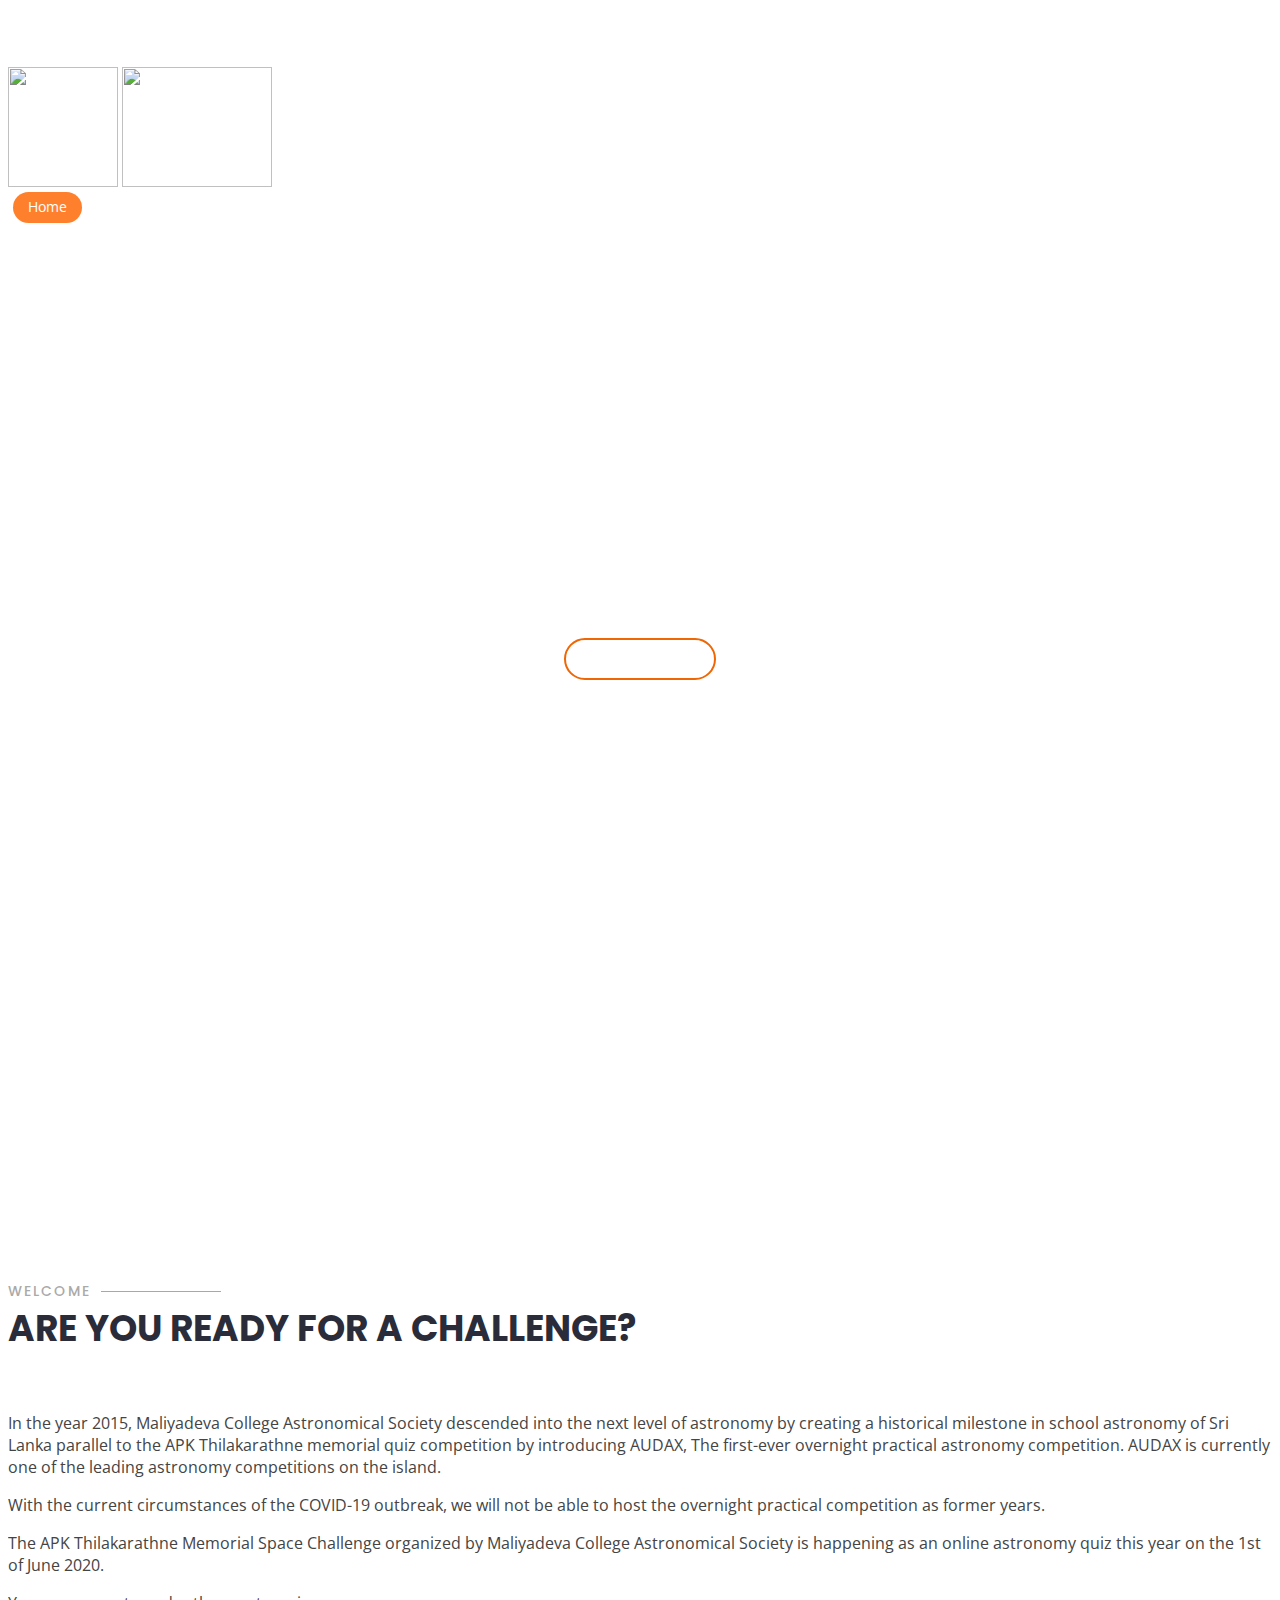
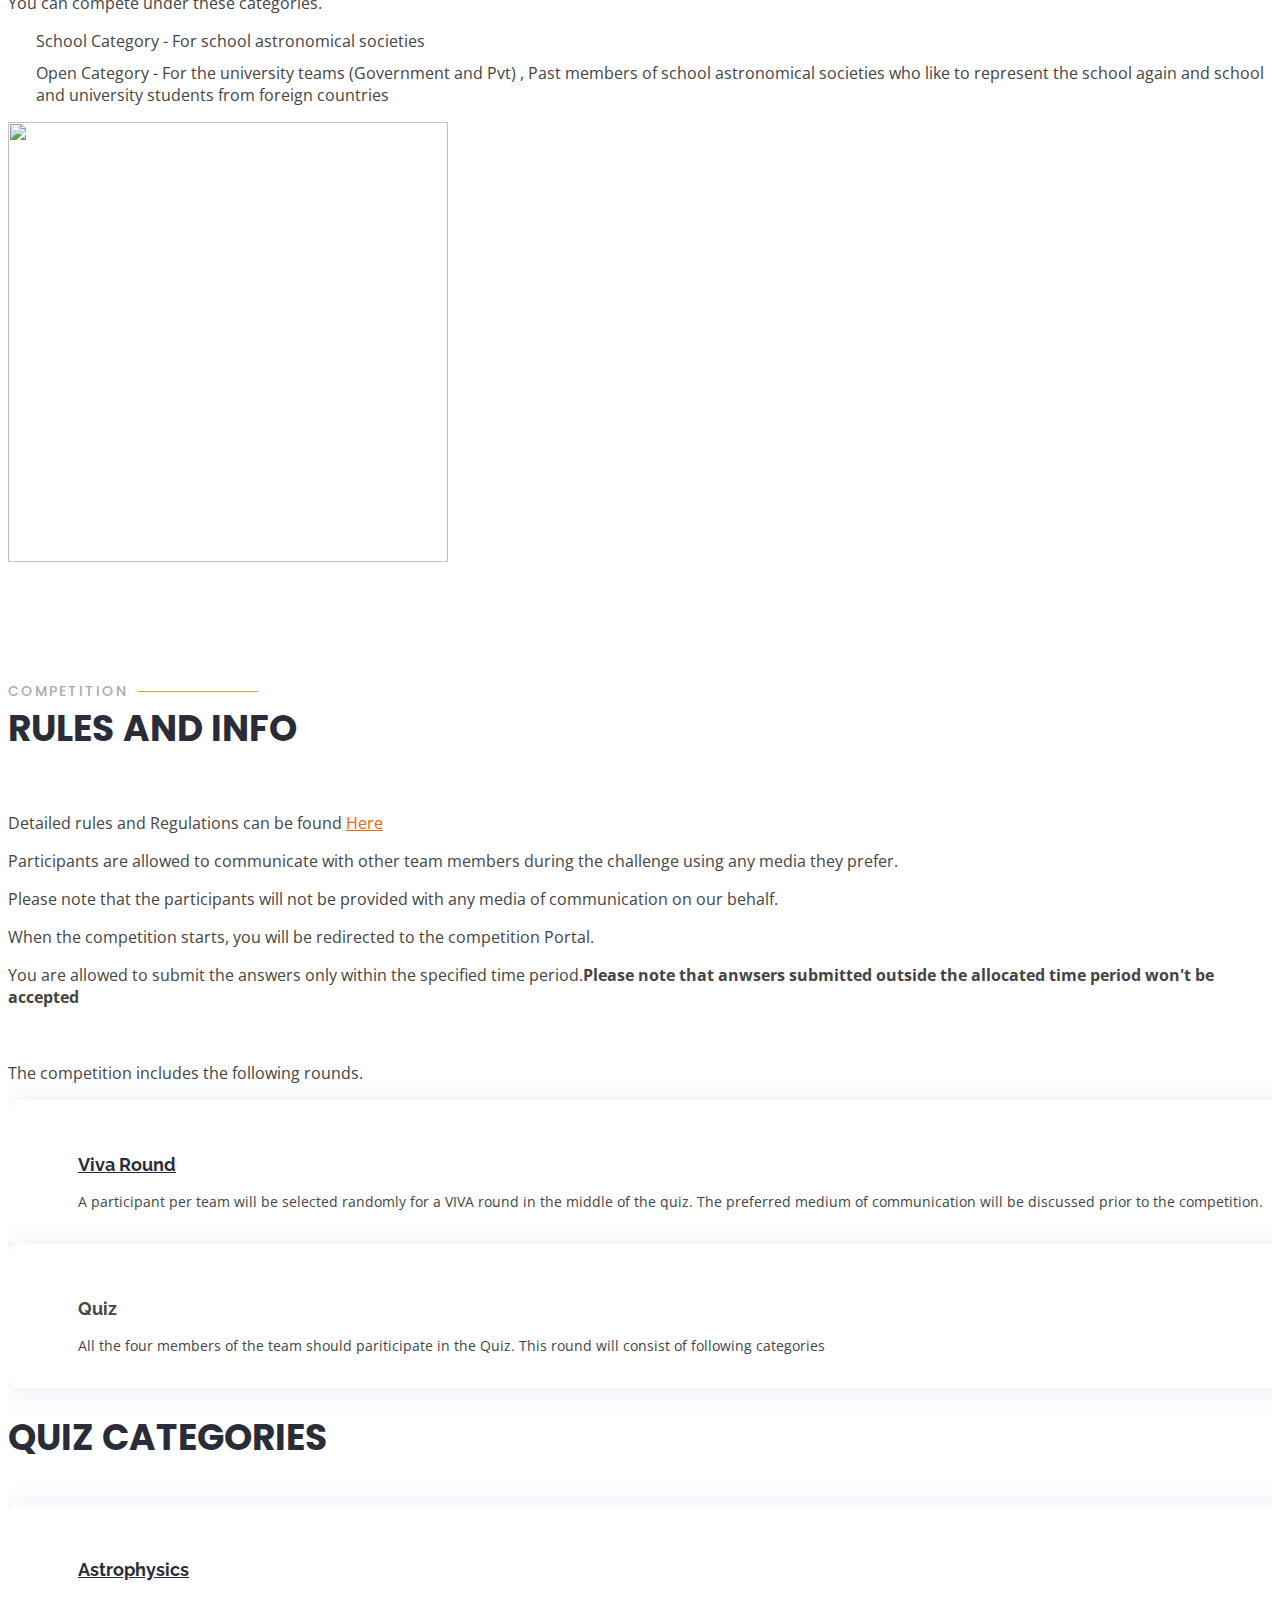
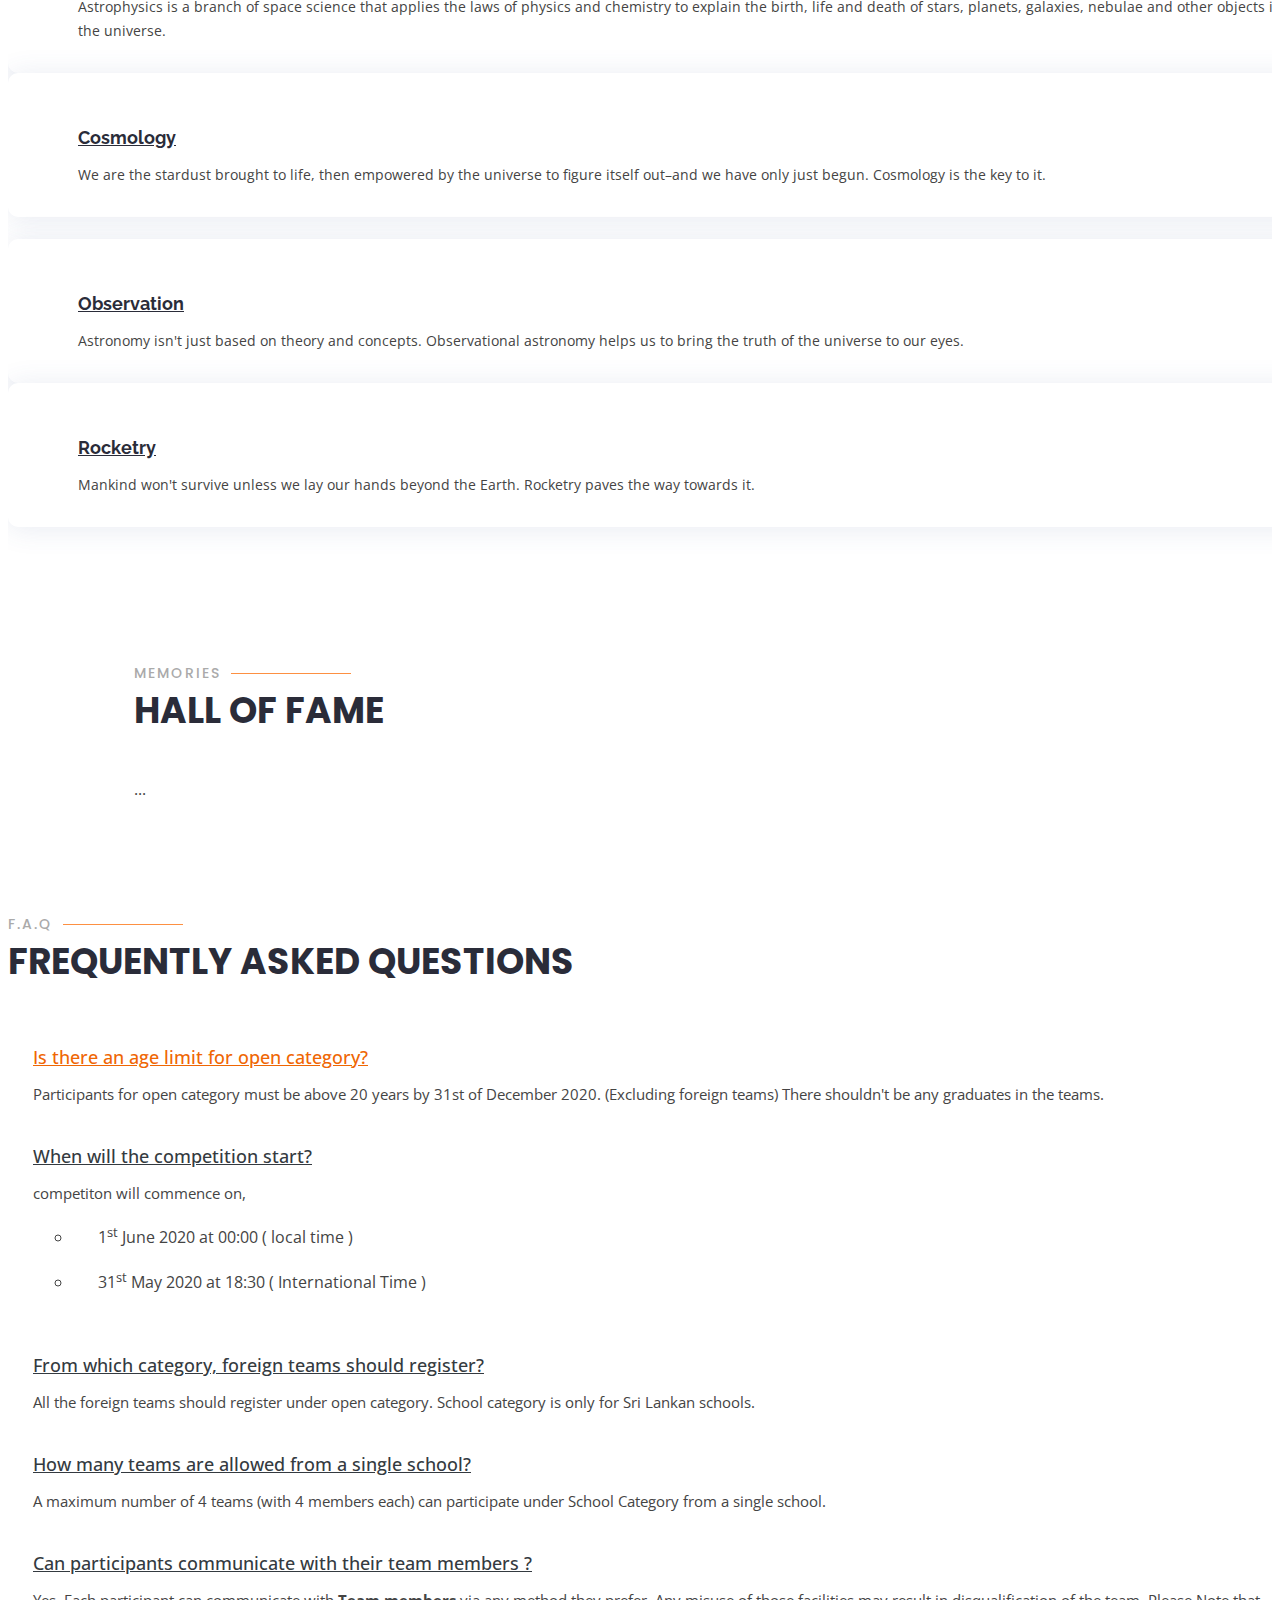
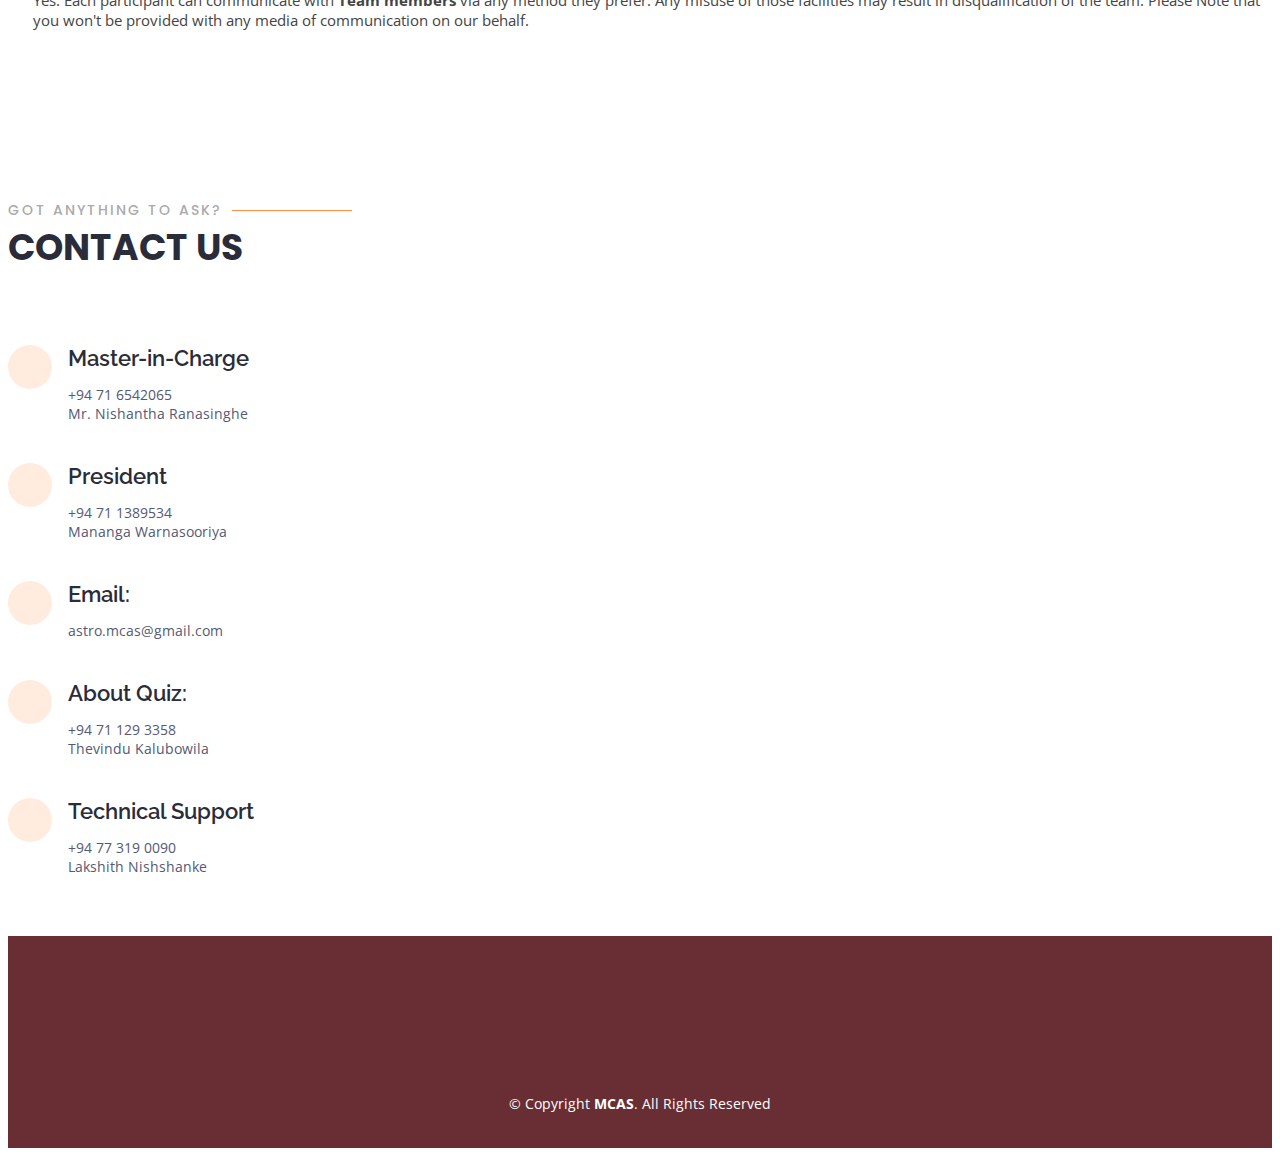
==== index.html @ 7c5fb4cd "Update index.html" ====
<!DOCTYPE html>
<html lang="en">

<head>
  <meta charset="utf-8">

  
  <title>APK Thilakarathne Challenge Trophy</title>
  <meta content="" name="descriptison">
  <meta content="" name="keywords">

  <!-- Favicons -->
  <!-- <link href="assets/img/favicon-96x96.png" rel="icon">
  <link href="assets/img/apple-icon-180x180.png" rel="apple-touch-icon"> -->
  <link rel="apple-touch-icon" sizes="180x180" href="apple-touch-icon.png">
<link rel="icon" type="image/png" sizes="32x32" href="favicon-32x32.png">
<link rel="icon" type="image/png" sizes="16x16" href="favicon-16x16.png">
<link rel="manifest" href="site.webmanifest">
<link rel="mask-icon" href="safari-pinned-tab.svg" color="#5bbad5">
<meta name="msapplication-TileColor" content="#da532c">
<meta name="theme-color" content="#ffffff">
<meta property="og:image" content="/og.PNG">
<meta property="og:image:type" content="image/png">
<meta property="og:image:width" content="472">
<meta property="og:image:height" content="292">
  <!-- Google Fonts -->
  <link href="https://fonts.googleapis.com/css?family=Open+Sans:300,300i,400,400i,600,600i,700,700i|Raleway:300,300i,400,400i,500,500i,600,600i,700,700i|Poppins:300,300i,400,400i,500,500i,600,600i,700,700i" rel="stylesheet">

  <!-- Vendor CSS Files -->
  <link href="assets/vendor/bootstrap/css/bootstrap.min.css" rel="stylesheet">
  <link href="assets/vendor/icofont/icofont.min.css" rel="stylesheet">
  <link href="assets/vendor/boxicons/css/boxicons.min.css" rel="stylesheet">
  <link href="assets/vendor/animate.css/animate.min.css" rel="stylesheet">
  <link href="assets/vendor/remixicon/remixicon.css" rel="stylesheet">
  <link href="assets/vendor/line-awesome/css/line-awesome.min.css" rel="stylesheet">
  <link href="assets/vendor/venobox/venobox.css" rel="stylesheet">
  <link href="assets/vendor/owl.carousel/assets/owl.carousel.min.css" rel="stylesheet">
  <link href="assets/vendor/aos/aos.css" rel="stylesheet">

  <!--link type="text/css" href="assets/css/countdownStyle.css" rel="stylesheet"-->
	<link type="text/css" href="assets/css/jquery.countdown.css?v=1.0.0.0" rel="stylesheet">
	<script src="assets/js/jquery-1.11.1.min.js"></script>
	<script type="text/javascript" src="assets/js/jquery.countdown.js?v=1.0.0.0"></script>


  <link href="assets/css/style.css" rel="stylesheet">
  <script async src="https://platform-api.sharethis.com/js/sharethis.js#property=5ec3994220a82d001993a758&product=sticky-share-buttons"></script>

</head>

<body>
 <!-- ======= Header ======= -->

  <header id="header" class="fixed-top d-flex align-items-center  header-transparent ">
  
    <div class="container d-flex align-items-center">
      <br><br>
      <img height="120" width="110" src="assets/img/header/mcLogo_transparent-min_optimized.png"></img>
      <img height="120" width="150" src="assets/img/header/mcasLogo_transparent.png" >
        
      <div class="logo mr-auto" >

        <!-- Uncomment below if you prefer to use an image logo -->
        <!-- <a href="index.html"><img src="assets/img/logo.png" alt="" class="img-fluid"></a>-->
      </div>

      <nav class="nav-menu d-none d-lg-block">
        <ul>
          <li class="active"><a href="#hero">Home</a></li>
          <li><a href="#about">About</a></li>
          <li><a href="#services">Competition</a></li>
          <li><a href="#halloffame">Hall of Fame</a></li>
          <li><a href="#faq">F.A.Q.</a></li>
          <li><a href="#contact">Contact</a></li>

        </ul>
      </nav><!-- .nav-menu -->

    </div>
  </header><!-- End Header -->

  <!-- ======= Hero Section ======= -->
  
  <section id="hero" class="d-flex flex-column justify-content-end align-items-center">
    <div id="heroCarousel" class="container carousel carousel-fade" data-ride="carousel">
      
      <!-- Slide 1 -->
      <div class="carousel-item active">
        <div class="carousel-container">
          <br><br><br>
          <h2 class="animated fadeInDown" >A.P.K. Thilakarathne Memorial Space Challenge </h2>

           <p class="animated fadeInUp"> “The bright sun was extinguish'd, and the stars
              Did wander darkling in the eternal space.”
                ― Lord Byron George Gordon</p>
          <a href="#about" id="learnMore" class="btn-get-started animated fadeInUp scrollto">Learn More</a>
        </div>
       
        
      </div>
    </div>
    <ul id="countdown-timer" style="color: rgb(255, 255, 255);">

      <li><span class="days">00</span><p class="days_text" >Days</p></li>
      <li class="seperator">:</li>
      <li><span class="hours">00</span><p class="hours_text">Hours</p></li>
      <li class="seperator">:</li>
      <li><span class="minutes">00</span><p class="minutes_text">Minutes</p></li>
      <li class="seperator">:</li>
      <li><span class="seconds">00</span><p class="seconds_text">Seconds</p></li>
    </ul>
    
    <script type="text/javascript">
    var d = new Date();

      $('#countdown-timer').countdown({
        date: '06/01/2020 00:00:00',
        offset: +d.getTimezoneOffset()/60,
        day: 'Day',
        days: 'Days'
      }, function () {
        if (confirm("Proceed to competiton page?")) {
          window.location.href = "https://google.lk";
        }
        var ctrl = document.getElementById("learnMore");
        ctrl.setAttribute("href","https://google.lk");
        ctrl.innerHTML= "To the Portal...";
      });
      


    </script>
    
    <svg class="hero-waves" xmlns="http://www.w3.org/2000/svg" xmlns:xlink="http://www.w3.org/1999/xlink" viewBox="0 24 150 28 " preserveAspectRatio="none">
      <defs>
        <path id="wave-path" d="M-160 44c30 0 58-18 88-18s 58 18 88 18 58-18 88-18 58 18 88 18 v44h-352z">
      </defs>
      <g class="wave1">
        <use xlink:href="#wave-path" x="50" y="3" fill="rgba(255,255,255, .1)">
      </g>
      <g class="wave2">
        <use xlink:href="#wave-path" x="50" y="0" fill="rgba(255,255,255, .2)">
      </g>
      <g class="wave3">
        <use xlink:href="#wave-path" x="50" y="9" fill="#fff">
      </g>
      
    </svg>
    

  </section><!-- End Hero -->
      

  <main id="main">

    <!-- ======= About Section ======= -->
    <section id="about" class="about"  >
      <div class="container">

        <div class="section-title" data-aos="zoom-out">
          <h2>Welcome</h2>
          <p>Are you ready for a Challenge?</p>
        </div>

        <div class="row content" data-aos="fade-up">
          <div class="col-lg-6">
            <p>
              In the year 2015, Maliyadeva College Astronomical Society descended into the next level of astronomy by creating a historical milestone in school astronomy of Sri Lanka parallel to the APK Thilakarathne memorial quiz competition by introducing AUDAX, The first-ever overnight practical astronomy competition. AUDAX is currently one of the leading astronomy competitions on the island.</p>
             <p>With the current circumstances of the COVID-19 outbreak, we will not be able to host the overnight practical competition as former years.</p>
			       <p>The APK Thilakarathne Memorial Space Challenge organized by Maliyadeva College Astronomical Society is happening as an online astronomy quiz this year on the 1st of June 2020.</p>
			       <p>You can compete under these categories.
            </p>
            <ul>
              <li><i class="ri-typhoon-fill"></i> School Category - For school astronomical societies</li>
              <li><i class="ri-typhoon-fill"></i> Open Category - For the university teams (Government and Pvt) , Past members of school astronomical societies who like to represent the school again and school and university students from foreign countries</li>
            </ul>
          </div>
          <img  src="assets/img/output-onlinepngtools (1).png" height="440" width="440" style="margin-left: auto;">
          
        </div>

      </div>
    </section><!-- End About Section -->



    <!-- ======= Services Section ======= -->
    <section class="services" id="services">
      <div class="container">
        <div class="section-title" data-aos="zoom-out">
          <h2>Competition</h2>
          <p>Rules and Info</p>
        </div>
        <div class="tab-content" data-aos="fade-up">
          <p>Detailed rules and Regulations can be found <a href="https://drive.google.com/file/d/1K9gKulLowdbQ1gmFfP9UzQEDr3kdJm0L/view?usp=sharing" class="btn-learn-more">Here</a></p>
          
          <p> Participants are allowed to communicate with other team members during the challenge using any media they prefer.</p>
          <p class="font-italic"> Please note that the participants will not be provided with any media of communication on our behalf.</p>
          <p>When the competition starts, you will be redirected to the competition Portal.</p>
          <p>You are allowed to submit the answers only within the specified time period.<b>Please note that anwsers submitted outside the allocated time period won't be accepted</b></p>
      <br>
      <p>The competition includes the following rounds.</p>
    </div>
        <div class="row" >
          <div class="col-lg-5 col-md-6 mt-5 mt-lg-0" >
            <div class="icon-box" data-aos="zoom-in-left" data-aos-delay="200" >
              <div class="icon"><i class="ri-mic-line" style="color: rgb(72, 213, 44);"  ></i></div>
              <h4 class="title"><a href="">Viva Round</a></h4>
              <p class="description">A participant per team will be selected randomly for a VIVA round in the middle of the quiz. The preferred medium of communication will be discussed prior to the competition.</p>
            </div>
          </div>
	        <div class="col-lg-5 col-md-6 mt-5 mt-lg-0" >
            <div class="icon-box" data-aos="zoom-in-left" data-aos-delay="100" >
              <div class="icon"><i class="ri-survey-line" style="color: coral;"></i>      </div>
              <h4 class="title"><a href=""></a>Quiz</a></h4>
              <p class="description">All the four members of the team should pariticipate in the Quiz. This round will consist of following categories</p>
            </div>
          </div>
        </div>
        <br>


        <div class="section-title" data-aos="zoom-out" style="margin: auto;">
          <p>Quiz Categories</p>
        </div>

        <div class="row">
          <div class="col-lg-5 col-md-6">
            <div class="icon-box" data-aos="zoom-in-left">
              <div class="icon"><i class="ri-compasses-2-line" style="color: #e906a5;"></i> </div>
              <h4 class="title"><a href="">Astrophysics</a></h4>
              <p class="description">Astrophysics is a branch of space science that applies the laws of physics and chemistry to explain the birth, life and death of stars, planets, galaxies, nebulae and other objects in the universe.</p>
            </div>
            </div>
            <div class="col-lg-5 col-md-6 mt-5 mt-md-0">
              <div class="icon-box" data-aos="zoom-in-left" data-aos-delay="100">
                <div class="icon"><i class="ri-reactjs-line" style="color: #e9bf06;"></i></div>
                <h4 class="title"><a href="">Cosmology</a></h4>
                <p class="description">We are the stardust brought to life, then empowered by the universe to figure itself out–and we have only just begun. Cosmology is the key to it.</p>
              </div>
            </div>
        </div>
        <br>
        <div class="row">
            <div class="col-lg-5 col-md-6 mt-5 mt-lg-0 ">
              <div class="icon-box" data-aos="zoom-in-left" data-aos-delay="100">
                <div class="icon"><i class="ri-earth-fill" style="color: #3fcdc7;"></i></div>
                <h4 class="title"><a href="">Observation</a></h4>
                <p class="description">Astronomy isn't just based on theory and concepts. Observational astronomy helps us to bring the truth of the universe to our eyes.
                </p>
              </div>
            </div>
          
            <div class="col-lg-5 col-md-6 mt-5 mt-lg-0">
              <div class="icon-box" data-aos="zoom-in-left" data-aos-delay="200">
                <div class="icon"><i class="ri-rocket-2-fill" style="color:#41cf2e;"></i></div>
                <h4 class="title"><a href="">Rocketry</a></h4>
                <p class="description">Mankind won't survive unless we lay our hands beyond the Earth. Rocketry paves the way towards it.</p>
              </div>
            </div>
        </div>
      </div>

        
<br>

    </section><!-- End Services Section -->

    <!-- ======= Portfolio Section ======= -->

    <!-- End Portfolio Section -->

    <!-- ======= Testimonials Section ======= -->
    <!-- End Testimonials Section -->

    <section id="halloffame" style="margin-left: 10%">
      <div class="section-title" data-aos="zoom-out">
        <h2>Memories</h2>
        <p>HALL of FAME</p>
      </div>
      <div id="cp_widget_b42f124d-d6f0-4155-95c6-5db82df74208">...</div>
      <script type="text/javascript">
      var cpo = []; cpo["_object"] ="cp_widget_b42f124d-d6f0-4155-95c6-5db82df74208"; cpo["_fid"] = "AkLATqugFXB2";
      var _cpmp = _cpmp || []; _cpmp.push(cpo);
      (function() { var cp = document.createElement("script"); cp.type = "text/javascript";
      cp.async = true; cp.src = "//www.cincopa.com/media-platform/runtime/libasync.js";
      var c = document.getElementsByTagName("script")[0];
      c.parentNode.insertBefore(cp, c); })(); </script>
</section>
    <!-- ======= F.A.Q Section ======= -->
    <section id="faq" class="faq">
      <div class="container">

        <div class="section-title" data-aos="zoom-out">
          <h2>F.A.Q</h2>
          <p>Frequently Asked Questions</p>
        </div>

        <ul class="faq-list">

          <li data-aos="fade-up" data-aos-delay="100">
            <a data-toggle="collapse" class="" href="#faq1">Is there an age limit for open category?<i class="icofont-simple-up"></i></a>
            <div id="faq1" class="collapse show" data-parent=".faq-list">
              <p>
                Participants for open category must be above 20 years by 31st of December 2020. (Excluding foreign teams) There shouldn't be any graduates in the teams.
              </p>
            </div>
          </li>

          <li data-aos="fade-up" data-aos-delay="200">
            <a data-toggle="collapse" href="#faq2" class="collapsed">When will the competition start? <i class="icofont-simple-up"></i></a>
            <div id="faq2" class="collapse" data-parent=".faq-list">
              <p>
                competiton will commence on,<br>
                <ul>
                  <li>1<sup>st</sup>  June 2020 at 00:00 ( local time ) </li>
                  <li>31<sup>st</sup> May 2020 at 18:30 ( International Time ) </li>
                </ul>
              </p>
            </div>
          </li>
          <li data-aos="fade-up" data-aos-delay="400">
            <a data-toggle="collapse" href="#faq4" class="collapsed">From which category, foreign teams should register?<i class="icofont-simple-up"></i></a>
            <div id="faq4" class="collapse" data-parent=".faq-list">
              <p>
                All the foreign teams should register under open category. School category is only for Sri Lankan schools.
              </p>
            </div>
          </li>
         

          <li data-aos="fade-up" data-aos-delay="300">
            <a data-toggle="collapse" href="#faq3" class="collapsed">How many teams are allowed from a single school? <i class="icofont-simple-up"></i></a>
            <div id="faq3" class="collapse" data-parent=".faq-list">
              <p>
                A maximum number of 4 teams (with 4 members each) can participate under School Category from a single school.
              </p>
            </div>
          </li>

          <li data-aos="fade-up" data-aos-delay="400">
            <a data-toggle="collapse" href="#faq4" class="collapsed">Can participants communicate with their team members ?  <i class="icofont-simple-up"></i></a>
            <div id="faq4" class="collapse" data-parent=".faq-list">
              <p>
                Yes. Each participant can communicate with <b>Team members</b> via any method they prefer. Any misuse of those facilities may result in disqualification of the team. Please Note that you won't be provided with any media of communication on our behalf.
               </p>
            </div>
          </li>
        </ul>
      </div>
    </section><!-- End F.A.Q Section -->

    <!-- ======= Team Section ======= -->
   <!-- End Team Section -->

    <!-- ======= Contact Section ======= -->
    <section id="contact" class="contact">
      <div class="container">

        <div class="section-title" data-aos="zoom-out">
          <h2>Got anything to ask?</h2>
          <p>Contact Us</p>
        </div>
        <div class="row">
          <div class="col">
              <div class="info">
                <div class="address">

                  <i class="icofont-phone"></i>
                  <h4>Master-in-Charge</h4>
                  <p>+94 71 6542065<br> Mr. Nishantha Ranasinghe </p>              
                </div>
   
                <div class="phone">
                  <i class="icofont-phone"></i>
                  <h4>President</h4>
                  <p>+94 71 1389534<br>Mananga Warnasooriya</p>
                </div>
                <div class="phone">
                  <i class="icofont-envelope"></i>
                  <h4>Email:</h4>
                  <p>astro.mcas@gmail.com</p>         
                </div>
  
                
              </div>
          </div>
          <div class="col">
            <div class="info">
              <div class="phone">
                <i class="ri-question-answer-fill"></i>
                <h4>About Quiz:</h4>
                <p>+94 71 129 3358 <br>Thevindu Kalubowila</p>
              </div>
              <div class="phone">
                <i class="ri-customer-service-fill"></i>
                <h4>Technical Support</h4>
                <p>+94 77 319 0090<br>Lakshith Nishshanke</p>
      
              </div>

            </div>
          

        </div>

      </div>
    </section><!-- End Contact Section -->

  </main><!-- End #main -->

  <!-- ======= Footer ======= -->
  <footer id="footer">
    <div class="container">
      <p></p>
      <div class="social-links">

        <a href="https://www.facebook.com/mcasdevans/" class="facebook"><i class="ri-facebook-fill"></i></a>
        <a href=https://www.instagram.com/maliyadevaastro/#" class="instagram"><i class="ri-instagram-line"></i></a>
        <a href="mailto:astro.mcas@gmail.com" class="facebook"><i class="ri-mail-line"></i></a>
        <a href="https://wa.me/94759157996" class="instagram"><i class="ri-whatsapp-line"></i></a>

      </div>
      <div class="copyright">
        &copy; Copyright <strong><span>MCAS</span></strong>. All Rights Reserved
      </div>

      
    </div>
  </footer><!-- End Footer -->
  
  <a href="#" class="back-to-top"><i class="ri-arrow-up-line"></i></a>

  <!-- Vendor JS Files -->
  <script src="assets/vendor/jquery/jquery.min.js"></script>
  <script src="assets/vendor/bootstrap/js/bootstrap.bundle.min.js"></script>
  <script src="assets/vendor/jquery.easing/jquery.easing.min.js"></script>
  <script src="assets/vendor/php-email-form/validate.js"></script>
  <script src="assets/vendor/isotope-layout/isotope.pkgd.min.js"></script>
  <script src="assets/vendor/venobox/venobox.min.js"></script>
  <script src="assets/vendor/owl.carousel/owl.carousel.min.js"></script>
  <script src="assets/vendor/aos/aos.js"></script>

  <!-- Template Main JS File -->
  <script src="assets/js/main.js"></script>

</body>

</html>
---- assets/css/style.css ----
/**
* Template Name: Selecao - v2.1.0
* Template URL: https://bootstrapmade.com/selecao-bootstrap-template/
* Author: BootstrapMade.com
* License: https://bootstrapmade.com/license/
*/

/*--------------------------------------------------------------
# General
--------------------------------------------------------------*/
body {
  font-family: "Open Sans", sans-serif;
  color: #444444;
}

a {
  color: #ef6603;
}

a:hover {
  color: #fc8129;
  text-decoration: none;
}

h1, h2, h3, h4, h5, h6 {
  font-family: "Raleway", sans-serif;
}

/*--------------------------------------------------------------
# Back to top button
--------------------------------------------------------------*/
.back-to-top {
  position: fixed;
  display: none;
  right: 15px;
  bottom: 15px;
  z-index: 99999;
}

.back-to-top i {
  display: flex;
  align-items: center;
  justify-content: center;
  font-size: 24px;
  width: 40px;
  height: 40px;
  border-radius: 50px;
  background: #ef6603;
  color: #fff;
  transition: all 0.4s;
}

.back-to-top i:hover {
  background: #fc7c1f;
  color: #fff;
}

/*--------------------------------------------------------------
# Disable AOS delay on mobile
--------------------------------------------------------------*/
@media screen and (max-width: 768px) {
  [data-aos-delay] {
    transition-delay: 0 !important;
  }
}

/*--------------------------------------------------------------
# Header
--------------------------------------------------------------*/
#header {
  height: 110px;
  transition: all 0.5s;
  z-index: 997;
  transition: all 0.5s;
  background: rgba(42, 44, 57, 0.9);

}

#header.header-transparent {
  padding-top: .4cm;
  background: transparent;
}

#header.header-scrolled {
  background: rgba(88, 24, 29, 0.9);
  height: 60px;

}
#header.header-scrolled  img{
  display: none;
}
#header .logo h1 {
  
  font-size: 28px;
  margin: 0;
  padding: 0;
  line-height: 1;
  font-weight: 700;
  letter-spacing: 1px;
}

#header .logo h1 a, #header .logo h1 a:hover {
  color: #fff;
  text-decoration: none;
}

#header .logo img {
  padding: 0;
  margin: 0;
  max-height: 100px;
}


/*--------------------------------------------------------------
# Navigation Menu
--------------------------------------------------------------*/
/* Desktop Navigation */
.nav-menu, .nav-menu * {
  margin: 0;
  padding: 0;
  list-style: none;
}

.nav-menu > ul > li {
  position: relative;
  white-space: nowrap;
  float: left;
}

.nav-menu a {
  display: block;
  position: relative;
  color: #fff;
  padding: 5px 15px 7px 15px;
  margin-left: 5px;
  transition: 0.3s;
  font-size: 14px;
  border-radius: 50px;
  font-family: "Open Sans", sans-serif;
}

.nav-menu a:hover, .nav-menu .active > a, .nav-menu li:hover > a {
  background: #ff802c;
  text-decoration: none;
}

.nav-menu .drop-down ul {
  display: block;
  position: absolute;
  left: 0;
  top: calc(100% - 30px);
  z-index: 99;
  opacity: 0;
  visibility: hidden;
  padding: 10px 0;
  background: #fff;
  box-shadow: 0px 0px 30px rgba(127, 137, 161, 0.25);
  transition: ease all 0.3s;
  border-radius: 15px;
  margin-top: 5px;
}

.nav-menu .drop-down:hover > ul {
  opacity: 1;
  top: 100%;
  visibility: visible;
}

.nav-menu .drop-down li {
  min-width: 180px;
  position: relative;
}

.nav-menu .drop-down ul a {
  padding: 10px 20px;
  font-size: 14px;
  font-weight: 500;
  text-transform: none;
  color: #2a2c39;
}

.nav-menu .drop-down ul a:hover, .nav-menu .drop-down ul .active > a, .nav-menu .drop-down ul li:hover > a {
  color: #ef6603;
  background: none;
}

.nav-menu .drop-down > a:after {
  content: "\ea99";
  font-family: IcoFont;
  padding-left: 5px;
}

.nav-menu .drop-down .drop-down ul {
  top: 0;
  left: calc(100% - 30px);
}

.nav-menu .drop-down .drop-down:hover > ul {
  opacity: 1;
  top: 0;
  left: 100%;
}

.nav-menu .drop-down .drop-down > a {
  padding-right: 35px;
}

.nav-menu .drop-down .drop-down > a:after {
  content: "\eaa0";
  font-family: IcoFont;
  position: absolute;
  right: 15px;
}

@media (max-width: 1366px) {
  .nav-menu .drop-down .drop-down ul {
    left: -90%;
  }
  .nav-menu .drop-down .drop-down:hover > ul {
    left: -100%;
  }
  .nav-menu .drop-down .drop-down > a:after {
    content: "\ea9d";
  }
}

/* Mobile Navigation */
.mobile-nav-toggle {
  position: fixed;
  right: 15px;
  top: 15px;
  z-index: 9998;
  border: 0;
  background: none;
  font-size: 24px;
  transition: all 0.4s;
  outline: none !important;
  line-height: 1;
  cursor: pointer;
  text-align: right;
}

.mobile-nav-toggle i {
  color: #fff;
}

.mobile-nav {
  position: fixed;
  top: 55px;
  right: 15px;
  bottom: 15px;
  left: 15px;
  z-index: 9999;
  overflow-y: auto;
  background: #fff;
  transition: ease-in-out 0.2s;
  opacity: 0;
  visibility: hidden;
  border-radius: 10px;
  padding: 10px 0;
}

.mobile-nav * {
  margin: 0;
  padding: 0;
  list-style: none;
}

.mobile-nav a {
  display: block;
  position: relative;
  color: #2a2c39;
  padding: 10px 20px;
  font-weight: 500;
  outline: none;
}

.mobile-nav a:hover, .mobile-nav .active > a, .mobile-nav li:hover > a {
  color: #ef6603;
  text-decoration: none;
}

.mobile-nav .drop-down > a:after {
  content: "\ea99";
  font-family: IcoFont;
  padding-left: 10px;
  position: absolute;
  right: 15px;
}

.mobile-nav .active.drop-down > a:after {
  content: "\eaa1";
}

.mobile-nav .drop-down > a {
  padding-right: 35px;
}

.mobile-nav .drop-down ul {
  display: none;
  overflow: hidden;
}

.mobile-nav .drop-down li {
  padding-left: 20px;
}

.mobile-nav-overly {
  width: 100%;
  height: 100%;
  z-index: 9997;
  top: 0;
  left: 0;
  position: fixed;
  background: rgba(20, 21, 28, 0.6);
  overflow: hidden;
  display: none;
  transition: ease-in-out 0.2s;
}

.mobile-nav-active {
  overflow: hidden;
}

.mobile-nav-active .mobile-nav {
  opacity: 1;
  visibility: visible;
}

.mobile-nav-active .mobile-nav-toggle i {
  color: #fff;
}

/*--------------------------------------------------------------
# Hero Section
--------------------------------------------------------------*/
#hero {
  width: 100%;
  overflow: hidden;
  position: relative;
  background-image: url("../img/banner-min_optimized.png");
  padding: 0;

}

#hero .carousel-container {
  display: flex;
  justify-content: center;
  align-items: center;
  flex-direction: column;
  text-align: center;
  position: relative;
  height: 54vh;
  padding-top: 60px;
}

#hero h2 {
  color: #fff;
  margin-bottom: 30px;
  font-size: 48px;
  font-weight: 700;
  font-family: "Raleway", sans-serif;
  font-weight: 500;
  font-size: 48px;
}

#hero p {
  width: 80%;
  -webkit-animation-delay: 0.4s;
  animation-delay: 0.4s;
  margin: 0 auto 30px auto;
  color: #fff;
}

#hero .carousel-control-prev, #hero .carousel-control-next {
  width: 10%;
}

#hero .carousel-control-next-icon, #hero .carousel-control-prev-icon {
  background: none;
  font-size: 48px;
  line-height: 1;
  width: auto;
  height: auto;
}

#hero .btn-get-started {
  font-family: "Raleway", sans-serif;
  font-weight: 500;
  font-size: 14px;
  letter-spacing: 1px;
  display: inline-block;
  padding: 12px 32px;
  border-radius: 50px;
  transition: 0.5s;
  line-height: 1;
  margin: 10px;
  color: #fff;
  -webkit-animation-delay: 0.8s;
  animation-delay: 0.8s;
  border: 2px solid #ef6603;
}

#hero .btn-get-started:hover {
  background: #ef6603;
  color: #fff;
  text-decoration: none;
}

@media (min-width: 1024px) {
  #hero p {
    width: 60%;
  }
  #hero .carousel-control-prev, #hero .carousel-control-next {
    width: 5%;
  }
}

@media (max-width: 768px) {
  #hero .carousel-container {
    height: 90vh;
  }
  #hero h2 {
    font-size: 28px;
  }
}

.hero-waves {
  display: block;
  width: 100%;
  height: 60px;
  position: relative;
}

.wave1 use {
  -webkit-animation: move-forever1 10s linear infinite;
  animation: move-forever1 10s linear infinite;
  -webkit-animation-delay: -2s;
  animation-delay: -2s;
}

.wave2 use {
  -webkit-animation: move-forever2 8s linear infinite;
  animation: move-forever2 8s linear infinite;
  -webkit-animation-delay: -2s;
  animation-delay: -2s;
}

.wave3 use {
  -webkit-animation: move-forever3 6s linear infinite;
  animation: move-forever3 6s linear infinite;
  -webkit-animation-delay: -2s;
  animation-delay: -2s;
}

@-webkit-keyframes move-forever1 {
  0% {
    transform: translate(85px, 0%);
  }
  100% {
    transform: translate(-90px, 0%);
  }
}

@keyframes move-forever1 {
  0% {
    transform: translate(85px, 0%);
  }
  100% {
    transform: translate(-90px, 0%);
  }
}

@-webkit-keyframes move-forever2 {
  0% {
    transform: translate(-90px, 0%);
  }
  100% {
    transform: translate(85px, 0%);
  }
}

@keyframes move-forever2 {
  0% {
    transform: translate(-90px, 0%);
  }
  100% {
    transform: translate(85px, 0%);
  }
}

@-webkit-keyframes move-forever3 {
  0% {
    transform: translate(-90px, 0%);
  }
  100% {
    transform: translate(85px, 0%);
  }
}

@keyframes move-forever3 {
  0% {
    transform: translate(-90px, 0%);
  }
  100% {
    transform: translate(85px, 0%);
  }
}

/*--------------------------------------------------------------
# Sections General
--------------------------------------------------------------*/
section {
  padding: 60px 0;
  overflow: hidden;
}

.section-title {
  padding-bottom: 40px;
}

.section-title h2 {
  font-size: 14px;
  font-weight: 500;
  padding: 0;
  line-height: 1px;
  margin: 0 0 5px 0;
  letter-spacing: 2px;
  text-transform: uppercase;
  color: #aaaaaa;
  font-family: "Poppins", sans-serif;
}

.section-title h2::after {
  content: "";
  width: 120px;
  height: 1px;
  display: inline-block;
  background: #fd9042;
  margin: 4px 10px;
}

.section-title p {
  margin: 0;
  margin: 0;
  font-size: 36px;
  font-weight: 700;
  text-transform: uppercase;
  font-family: "Poppins", sans-serif;
  color: #2a2c39;
}

/*--------------------------------------------------------------
# About
--------------------------------------------------------------*/
.about {
  padding-top: 80px;
}

.about .content h3 {
  font-weight: 600;
  font-size: 26px;
}

.about .content ul {
  list-style: none;
  padding: 0;
}

.about .content ul li {
  padding-left: 28px;
  position: relative;
}

.about .content ul li + li {
  margin-top: 10px;
}

.about .content ul i {
  position: absolute;
  left: 0;
  top: 2px;
  font-size: 20px;
  color: #ef6603;
  line-height: 1;
}

.about .content p:last-child {
  margin-bottom: 0;
}

.about .content .btn-learn-more {
  font-family: "Raleway", sans-serif;
  font-weight: 600;
  font-size: 14px;
  letter-spacing: 1px;
  display: inline-block;
  padding: 12px 32px;
  border-radius: 5px;
  transition: 0.3s;
  line-height: 1;
  color: #ef6603;
  -webkit-animation-delay: 0.8s;
  animation-delay: 0.8s;
  margin-top: 6px;
  border: 2px solid #ef6603;
}

.about .content .btn-learn-more:hover {
  background: #ef6603;
  color: #fff;
  text-decoration: none;
}

/*--------------------------------------------------------------
# Features
--------------------------------------------------------------*/
.features .nav-tabs {
  border: 0;
}

.features .nav-link {
  border: 1px solid #d4d6df;
  padding: 15px;
  
  transition: 0.3s;
  color: #2a2c39;
  border-radius: 1;
  display: flex;
  align-items: center;
  justify-content: center;
}

.features .nav-link i {
  padding-right: 15px;
  font-size: 48px;
}

.features .nav-link h4 {
  
  font-size: 18px;
  font-weight: 600;
  margin: 0;
}

.features .nav-link:hover {
  color: #ef0336;
}

.features .nav-link.active {
  background: #ef6603;
  color: #fff;
  border-color: #ef6603;
}

@media (max-width: 768px) {
  .features .nav-link i {
    padding: 0;
    line-height: 1;
    font-size: 36px;
    
  }
}

@media (max-width: 575px) {
  .features .nav-link {
    padding: 15px;
  }
  .features .nav-link i {
    font-size: 24px;
  }
}

.features .tab-content {
  margin-top: 30px;
}

.features .tab-pane h3 {
  font-weight: 600;
  font-size: 26px;
}

.features .tab-pane ul {
  list-style: none;
  padding: 0;
}

.features .tab-pane ul li {
  padding-bottom: 10px;
}

.features .tab-pane ul i {
  font-size: 20px;
  padding-right: 4px;
  color: #ef6603;
}

.features .tab-pane p:last-child {
  margin-bottom: 0;
}

/*--------------------------------------------------------------
# Cta
--------------------------------------------------------------*/
.cta {
  background: #aa3434;
  padding: 80px 0;
}

.cta h3 {
  color: #fff;
  font-size: 28px;
  font-weight: 700;
}

.cta p {
  color: #fff;
}

.cta .cta-btn {
  font-family: "Raleway", sans-serif;
  text-transform: uppercase;
  font-weight: 700;
  font-size: 14px;
  letter-spacing: 1px;
  display: inline-block;
  padding: 12px 30px;
  border-radius: 50px;
  transition: 0.5s;
  margin: 10px;
  color: #fff;
  background: #ef6603;
}

.cta .cta-btn:hover {
  background: #fff;
  color: #ef6603;
}

@media (max-width: 1024px) {
  .cta {
    background-attachment: scroll;
  }
}

@media (min-width: 769px) {
  .cta .cta-btn-container {
    display: flex;
    align-items: center;
    justify-content: flex-end;
  }
}

/*--------------------------------------------------------------
# Services
--------------------------------------------------------------*/
.services .icon-box {
  padding: 30px;
  position: relative;
  overflow: hidden;
  border-radius: 10px;
  background: #fff;
  box-shadow: 0 2px 29px 0 rgba(68, 88, 144, 0.12);
  transition: all 0.4s ease-in-out;
  width: 100%;
  height: 100%;
}

.services .icon-box:hover {
  transform: translateY(-10px);
  box-shadow: 0 2px 35px 0 rgba(68, 88, 144, 0.2);
}

.services .icon {
  position: absolute;
  left: 0px;
  top: calc(50% - 30px);
}

.services .icon i {
  font-size: 64px;
  line-height: 1;
  transition: 0.5s;
}

.services .title {
  margin-left: 40px;
  font-weight: 700;
  margin-bottom: 15px;
  font-size: 18px;
}

.services .title a {
  color: #2a2c39;
  transition: ease-in-out 0.3s;
}

.services .title a:hover {
  color: #ef6603;
}

.services .description {
  font-size: 14px;
  margin-left: 40px;
  line-height: 24px;
  margin-bottom: 0;
}

/*--------------------------------------------------------------
# Portfolio
--------------------------------------------------------------*/
.portfolio #portfolio-flters {
  list-style: none;
  margin-bottom: 20px;
}

.portfolio #portfolio-flters li {
  cursor: pointer;
  display: inline-block;
  margin: 0 0 10px 10px;
  font-size: 16px;
  font-weight: 500;
  line-height: 1;
  text-transform: uppercase;
  color: #444444;
  transition: all 0.3s ease-in-out;
}

.portfolio #portfolio-flters li::before {
  content: "[";
  margin-right: 6px;
  color: #fff;
  font-size: 18px;
  font-weight: 400;
  transition: all 0.3s ease-in-out;
}

.portfolio #portfolio-flters li::after {
  content: "]";
  margin-left: 6px;
  color: #fff;
  font-size: 18px;
  font-weight: 400;
  transition: all 0.3s ease-in-out;
}

.portfolio #portfolio-flters li:hover, .portfolio #portfolio-flters li.filter-active {
  color: #ef6603;
}

.portfolio #portfolio-flters li.filter-active::before, .portfolio #portfolio-flters li.filter-active::after {
  color: #ef6603;
}

.portfolio .portfolio-item {
  margin-bottom: 30px;
}

.portfolio .portfolio-item .portfolio-img {
  overflow: hidden;
}

.portfolio .portfolio-item .portfolio-img img {
  transition: all 0.8s ease-in-out;
}

.portfolio .portfolio-item .portfolio-info {
  opacity: 0;
  position: absolute;
  left: 15px;
  bottom: 0;
  z-index: 3;
  right: 15px;
  transition: all ease-in-out 0.3s;
  background: rgba(0, 0, 0, 0.5);
  padding: 10px 15px;
}

.portfolio .portfolio-item .portfolio-info h4 {
  font-size: 18px;
  color: #fff;
  font-weight: 600;
  color: #fff;
  margin-bottom: 0px;
}

.portfolio .portfolio-item .portfolio-info p {
  color: #fedac0;
  font-size: 14px;
  margin-bottom: 0;
}

.portfolio .portfolio-item .portfolio-info .preview-link, .portfolio .portfolio-item .portfolio-info .details-link {
  position: absolute;
  right: 40px;
  font-size: 24px;
  top: calc(50% - 18px);
  color: #fff;
  transition: 0.3s;
}

.portfolio .portfolio-item .portfolio-info .preview-link:hover, .portfolio .portfolio-item .portfolio-info .details-link:hover {
  color: #fd9f5b;
}

.portfolio .portfolio-item .portfolio-info .details-link {
  right: 10px;
}

.portfolio .portfolio-item .portfolio-links {
  opacity: 0;
  left: 0;
  right: 0;
  text-align: center;
  z-index: 3;
  position: absolute;
  transition: all ease-in-out 0.3s;
}

.portfolio .portfolio-item .portfolio-links a {
  color: #fff;
  margin: 0 2px;
  font-size: 28px;
  display: inline-block;
  transition: 0.3s;
}

.portfolio .portfolio-item .portfolio-links a:hover {
  color: #fd9f5b;
}

.portfolio .portfolio-item:hover .portfolio-img img {
  transform: scale(1.2);
}

.portfolio .portfolio-item:hover .portfolio-info {
  opacity: 1;
}

/*--------------------------------------------------------------
# Testimonials
--------------------------------------------------------------*/
.testimonials .testimonial-item {
  box-sizing: content-box;
  padding: 30px 30px 0 30px;
  margin: 30px 15px;
  text-align: center;
  min-height: 350px;
  box-shadow: 0px 2px 12px rgba(0, 0, 0, 0.08);
}

.testimonials .testimonial-item .testimonial-img {
  width: 90px;
  border-radius: 50%;
  border: 4px solid #fff;
  margin: 0 auto;
}

.testimonials .testimonial-item h3 {
  font-size: 18px;
  font-weight: bold;
  margin: 10px 0 5px 0;
  color: #111;
}

.testimonials .testimonial-item h4 {
  font-size: 14px;
  color: #999;
  margin: 0;
}

.testimonials .testimonial-item .quote-icon-left, .testimonials .testimonial-item .quote-icon-right {
  color: #fedac0;
  font-size: 26px;
}

.testimonials .testimonial-item .quote-icon-left {
  display: inline-block;
  left: -5px;
  position: relative;
}

.testimonials .testimonial-item .quote-icon-right {
  display: inline-block;
  right: -5px;
  position: relative;
  top: 10px;
}

.testimonials .testimonial-item p {
  font-style: italic;
  margin: 0 auto 15px auto;
}

.testimonials .owl-nav, .testimonials .owl-dots {
  margin-top: 5px;
  text-align: center;
}

.testimonials .owl-dot {
  display: inline-block;
  margin: 0 5px;
  width: 12px;
  height: 12px;
  border-radius: 50%;
  background-color: #ddd !important;
}

.testimonials .owl-dot.active {
  background-color: #ef6603 !important;
}

@media (max-width: 767px) {
  .testimonials {
    margin: 30px 10px;
  }
}

/*--------------------------------------------------------------
# Pricing
--------------------------------------------------------------*/
.pricing .box {
  padding: 20px;
  background: #fff;
  text-align: center;
  box-shadow: 0px 0px 4px rgba(0, 0, 0, 0.12);
  border-radius: 5px;
  position: relative;
  overflow: hidden;
}

.pricing h3 {
  font-weight: 400;
  margin: -20px -20px 25px -20px;
  padding: 30px 15px;
  font-size: 18px;
  font-weight: 600;
  color: #777777;
  background: #f8f8f8;
}

.pricing h4 {
  font-size: 36px;
  color: #ef6603;
  font-weight: 600;
  font-family: "Poppins", sans-serif;
  margin-bottom: 20px;
}

.pricing h4 sup {
  font-size: 20px;
  top: -15px;
  left: -3px;
}

.pricing h4 span {
  color: #bababa;
  font-size: 16px;
  font-weight: 300;
}

.pricing ul {
  padding: 0;
  list-style: none;
  color: #444444;
  text-align: center;
  line-height: 20px;
  font-size: 14px;
}

.pricing ul li {
  padding-bottom: 16px;
}

.pricing ul i {
  color: #ef6603;
  font-size: 18px;
  padding-right: 4px;
}

.pricing ul .na {
  color: #ccc;
  text-decoration: line-through;
}

.pricing .btn-wrap {
  margin: 20px -20px -20px -20px;
  padding: 20px 15px;
  background: #f8f8f8;
  text-align: center;
}

.pricing .btn-buy {
  background: #ef6603;
  display: inline-block;
  padding: 8px 35px 10px 35px;
  border-radius: 50px;
  color: #fff;
  transition: none;
  font-size: 14px;
  font-weight: 400;
  font-family: "Raleway", sans-serif;
  font-weight: 600;
  transition: 0.3s;
}

.pricing .btn-buy:hover {
  background: #fc8129;
}

.pricing .featured {
  border: 2px solid #ef6603;
}

.pricing .featured h3 {
  color: #fff;
  background: #ef6603;
}

.pricing .advanced {
  width: 200px;
  position: absolute;
  top: 18px;
  right: -68px;
  transform: rotate(45deg);
  z-index: 1;
  font-size: 14px;
  padding: 1px 0 3px 0;
  background: #ef6603;
  color: #fff;
}

/*--------------------------------------------------------------
# F.A.Q
--------------------------------------------------------------*/
.faq {
  padding: 60px 0;
}

.faq .faq-list {
  padding: 0;
  list-style: none;
}

.faq .faq-list li {
  padding: 0 0 20px 25px;
}

.faq .faq-list a {
  display: block;
  position: relative;
  font-family: #ef6603;
  font-size: 18px;
  font-weight: 500;
}

.faq .faq-list i {
  font-size: 18px;
  position: absolute;
  left: -25px;
  top: 6px;
}

.faq .faq-list p {
  margin-bottom: 20px;
  font-size: 15px;
}

.faq .faq-list a.collapse {
  color: #ef6603;
}

.faq .faq-list a.collapsed {
  color: #343a40;
}

.faq .faq-list a.collapsed:hover {
  color: #ef6603;
}

.faq .faq-list a.collapsed i::before {
  content: "\eab2" !important;
}

/*--------------------------------------------------------------
# Team
--------------------------------------------------------------*/
.team {
  background: #fff;
  padding: 60px 0;
}

.team .member {
  margin-bottom: 20px;
  overflow: hidden;
  border-radius: 5px;
  background: #fff;
  box-shadow: 0px 2px 15px rgba(0, 0, 0, 0.1);
}

.team .member .member-img {
  position: relative;
  overflow: hidden;
}

.team .member .social {
  position: absolute;
  left: 0;
  bottom: 30px;
  right: 0;
  opacity: 0;
  transition: ease-in-out 0.3s;
  text-align: center;
}

.team .member .social a {
  transition: color 0.3s;
  color: #2a2c39;
  margin: 0 3px;
  padding-top: 7px;
  border-radius: 50px;
  width: 36px;
  height: 36px;
  background: rgba(239, 102, 3, 0.8);
  display: inline-block;
  transition: ease-in-out 0.3s;
  color: #fff;
}

.team .member .social a:hover {
  background: #fc8129;
}

.team .member .social i {
  font-size: 18px;
}

.team .member .member-info {
  padding: 25px 15px;
}

.team .member .member-info h4 {
  font-weight: 700;
  margin-bottom: 5px;
  font-size: 18px;
  color: #2a2c39;
}

.team .member .member-info span {
  display: block;
  font-size: 13px;
  font-weight: 400;
  color: #aaaaaa;
}

.team .member .member-info p {
  font-style: italic;
  font-size: 14px;
  line-height: 26px;
  color: #777777;
}

.team .member:hover .social {
  opacity: 1;
  bottom: 15px;
}

/*--------------------------------------------------------------
# Contact
--------------------------------------------------------------*/
.contact .info {
  width: 100%;
  background: #fff;
}

.contact .info i {
  font-size: 20px;
  color: #ef6603;
  float: left;
  width: 44px;
  height: 44px;
  background: #ffecde;
  display: flex;
  justify-content: center;
  align-items: center;
  border-radius: 50px;
  transition: all 0.3s ease-in-out;
}

.contact .info h4 {
  padding: 0 0 0 60px;
  font-size: 22px;
  font-weight: 600;
  margin-bottom: 5px;
  color: #2a2c39;
}

.contact .info p {
  padding: 0 0 0 60px;
  margin-bottom: 0;
  font-size: 14px;
  color: #555974;
}

.contact .info .email, .contact .info .phone {
  margin-top: 40px;
}

.contact .info .email:hover i, .contact .info .address:hover i, .contact .info .phone:hover i {
  background: #ef6603;
  color: #fff;
}

.contact .php-email-form {
  width: 100%;
  background: #fff;
}

.contact .php-email-form .form-group {
  padding-bottom: 8px;
}

.contact .php-email-form .validate {
  display: none;
  color: red;
  margin: 0 0 15px 0;
  font-weight: 400;
  font-size: 13px;
}

.contact .php-email-form .error-message {
  display: none;
  color: #fff;
  background: #ed3c0d;
  text-align: center;
  padding: 15px;
  font-weight: 600;
}

.contact .php-email-form .sent-message {
  display: none;
  color: #fff;
  background: #18d26e;
  text-align: center;
  padding: 15px;
  font-weight: 600;
}

.contact .php-email-form .loading {
  display: none;
  background: #fff;
  text-align: center;
  padding: 15px;
}

.contact .php-email-form .loading:before {
  content: "";
  display: inline-block;
  border-radius: 50%;
  width: 24px;
  height: 24px;
  margin: 0 10px -6px 0;
  border: 3px solid #18d26e;
  border-top-color: #eee;
  -webkit-animation: animate-loading 1s linear infinite;
  animation: animate-loading 1s linear infinite;
}

.contact .php-email-form input, .contact .php-email-form textarea {
  border-radius: 0;
  box-shadow: none;
  font-size: 14px;
}

.contact .php-email-form input {
  height: 44px;
}

.contact .php-email-form textarea {
  padding: 10px 12px;
}

.contact .php-email-form button[type="submit"] {
  background: #ef6603;
  border: 0;
  padding: 10px 24px;
  color: #fff;
  transition: 0.4s;
  border-radius: 50px;
}

.contact .php-email-form button[type="submit"]:hover {
  background: #fc8129;
}

@-webkit-keyframes animate-loading {
  0% {
    transform: rotate(0deg);
  }
  100% {
    transform: rotate(360deg);
  }
}

@keyframes animate-loading {
  0% {
    transform: rotate(0deg);
  }
  100% {
    transform: rotate(360deg);
  }
}

/*--------------------------------------------------------------
# Breadcrumbs
--------------------------------------------------------------*/
.breadcrumbs {
  padding: 15px 0;
  margin-top: 70px;
  background: #f4f5f7;
  min-height: 40px;
}

.breadcrumbs h2 {
  font-size: 32px;
  font-weight: 300;
}

.breadcrumbs ol {
  display: flex;
  flex-wrap: wrap;
  list-style: none;
  padding: 0;
  margin: 0;
}

.breadcrumbs ol li + li {
  padding-left: 10px;
}

.breadcrumbs ol li + li::before {
  display: inline-block;
  padding-right: 10px;
  color: #404356;
  content: "/";
}

@media (max-width: 768px) {
  .breadcrumbs .d-flex {
    display: block !important;
  }
  .breadcrumbs ol {
    display: block;
  }
  .breadcrumbs ol li {
    display: inline-block;
  }
}

/*--------------------------------------------------------------
# Portfolio Details
--------------------------------------------------------------*/
.portfolio-details {
  padding-top: 40px;
}

.portfolio-details .portfolio-details-container {
  position: relative;
}

.portfolio-details .portfolio-details-carousel {
  position: relative;
  z-index: 1;
}

.portfolio-details .portfolio-details-carousel .owl-nav, .portfolio-details .portfolio-details-carousel .owl-dots {
  margin-top: 5px;
  text-align: left;
}

.portfolio-details .portfolio-details-carousel .owl-dot {
  display: inline-block;
  margin: 0 10px 0 0;
  width: 12px;
  height: 12px;
  border-radius: 50%;
  background-color: #ddd !important;
}

.portfolio-details .portfolio-details-carousel .owl-dot.active {
  background-color: #ef6603 !important;
}

.portfolio-details .portfolio-info {
  padding: 30px;
  position: absolute;
  right: 0;
  bottom: -70px;
  background: #fff;
  box-shadow: 0px 2px 15px rgba(0, 0, 0, 0.1);
  z-index: 2;
}

.portfolio-details .portfolio-info h3 {
  font-size: 22px;
  font-weight: 700;
  margin-bottom: 20px;
  padding-bottom: 20px;
  border-bottom: 1px solid #eee;
}

.portfolio-details .portfolio-info ul {
  list-style: none;
  padding: 0;
  font-size: 15px;
}

.portfolio-details .portfolio-info ul li + li {
  margin-top: 10px;
}

.portfolio-details .portfolio-description {
  padding-top: 50px;
}

.portfolio-details .portfolio-description h2 {
  width: 50%;
  font-size: 26px;
  font-weight: 700;
  margin-bottom: 20px;
}

.portfolio-details .portfolio-description p {
  padding: 0 0 0 0;
}

@media (max-width: 768px) {
  .portfolio-details .portfolio-info {
    position: static;
    margin-top: 30px;
  }
}

/*--------------------------------------------------------------
# Footer
--------------------------------------------------------------*/
#footer {
  background: #682E33;
  color: #fff;
  font-size: 14px;
  text-align: center;
  padding: 30px 0;
}

#footer h3 {
  font-size: 36px;
  font-weight: 700;
  color: #fff;
  position: relative;
  font-family: "Poppins", sans-serif;
  padding: 0;
  margin: 0 0 15px 0;
}

#footer p {
  font-size: 15;
  font-style: italic;
  padding: 0;
  margin: 0 0 40px 0;
}

#footer .social-links {
  margin: 0 0 40px 0;
}

#footer .social-links a {
  font-size: 30px;
  display: inline-block;
  background:transparent;
  color: #fff;
  line-height: 1;
  padding: 4px 0;
  margin-right: 0px;
  border-radius: 50%;
  text-align: center;
  width: 36px;
  height: 36px;
  transition: 0.3s;
}

/* #footer .social-links a:hover {
  background: #bd5102;
  color: #fff;
  text-decoration: none;
} */

#footer .copyright {
  margin: 0 0 5px 0;
}

#footer .credits {
  font-size: 13px;
}

.gif_center {
  display: block;
  margin-left: 100;
  margin-right: auto;
  width: 50%;
}


imgr {
  width: auto ;
  max-width: 100% ;
  height: auto ;
}
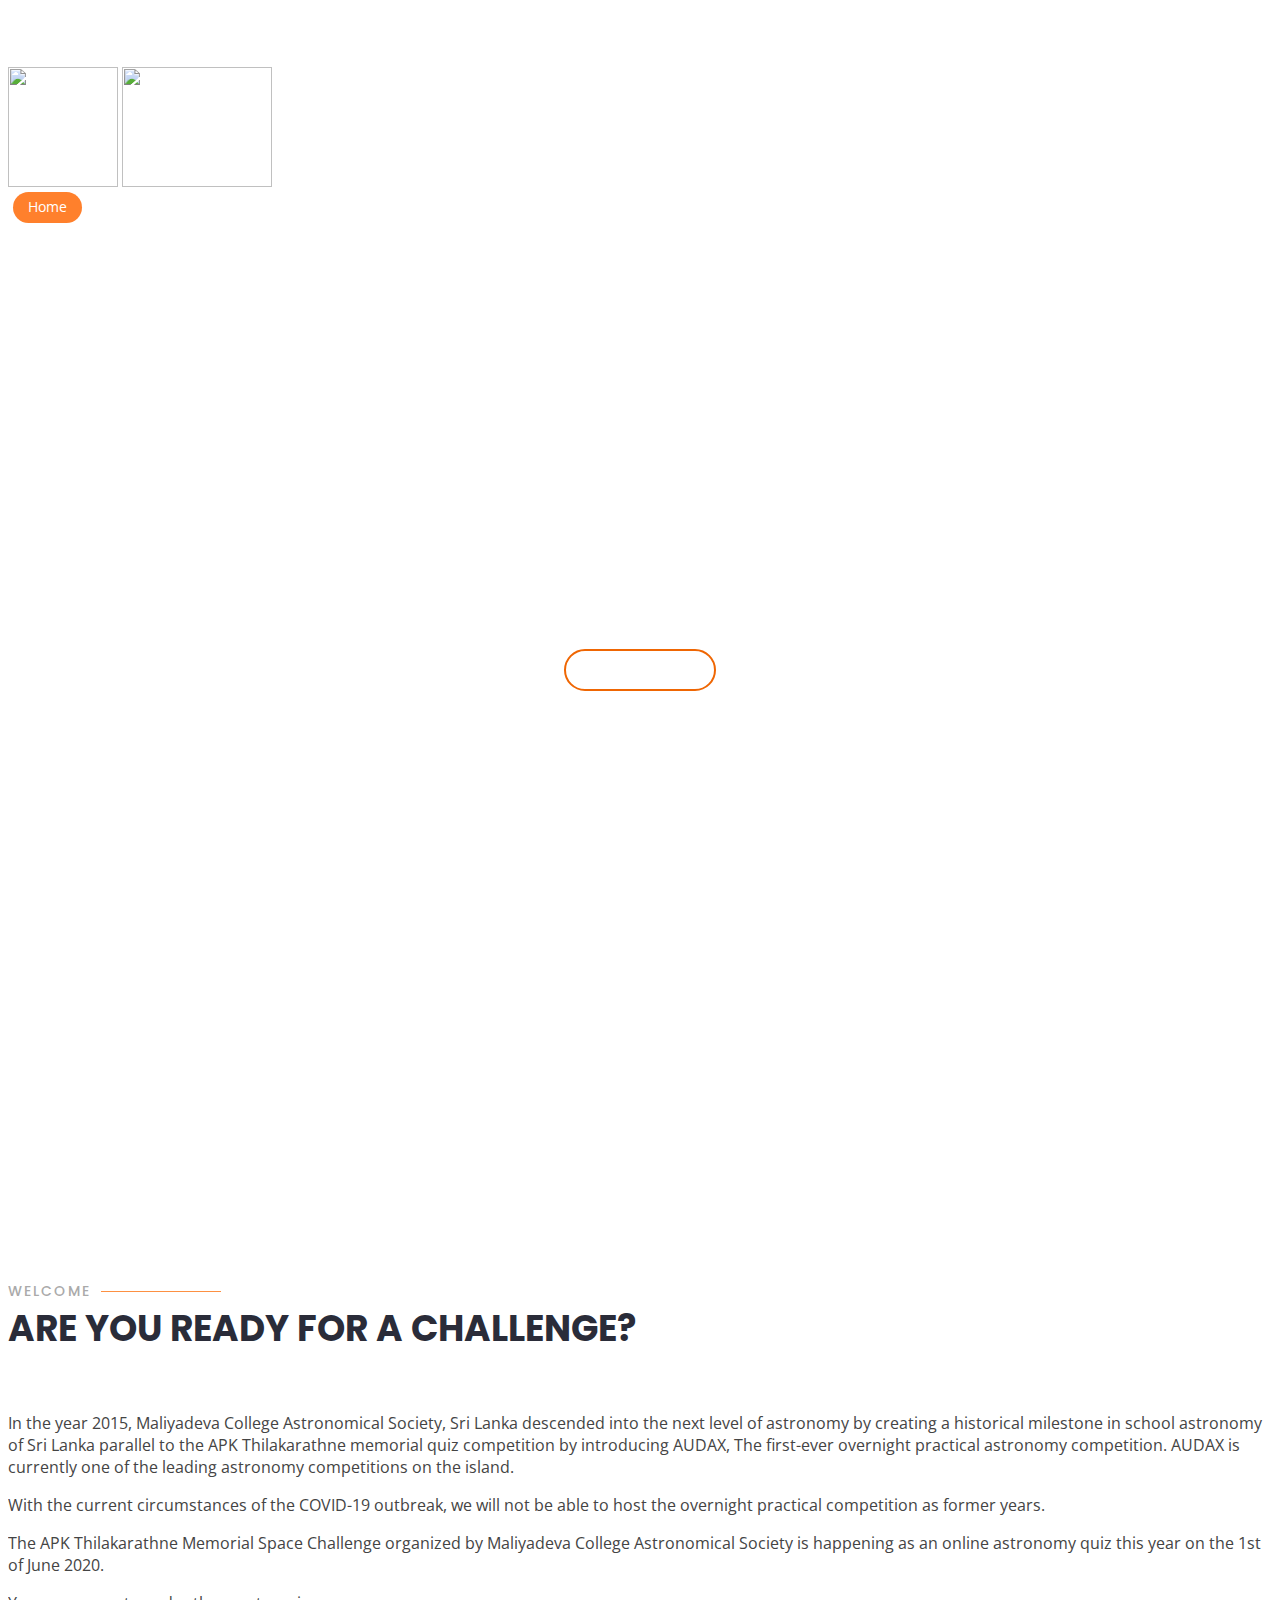
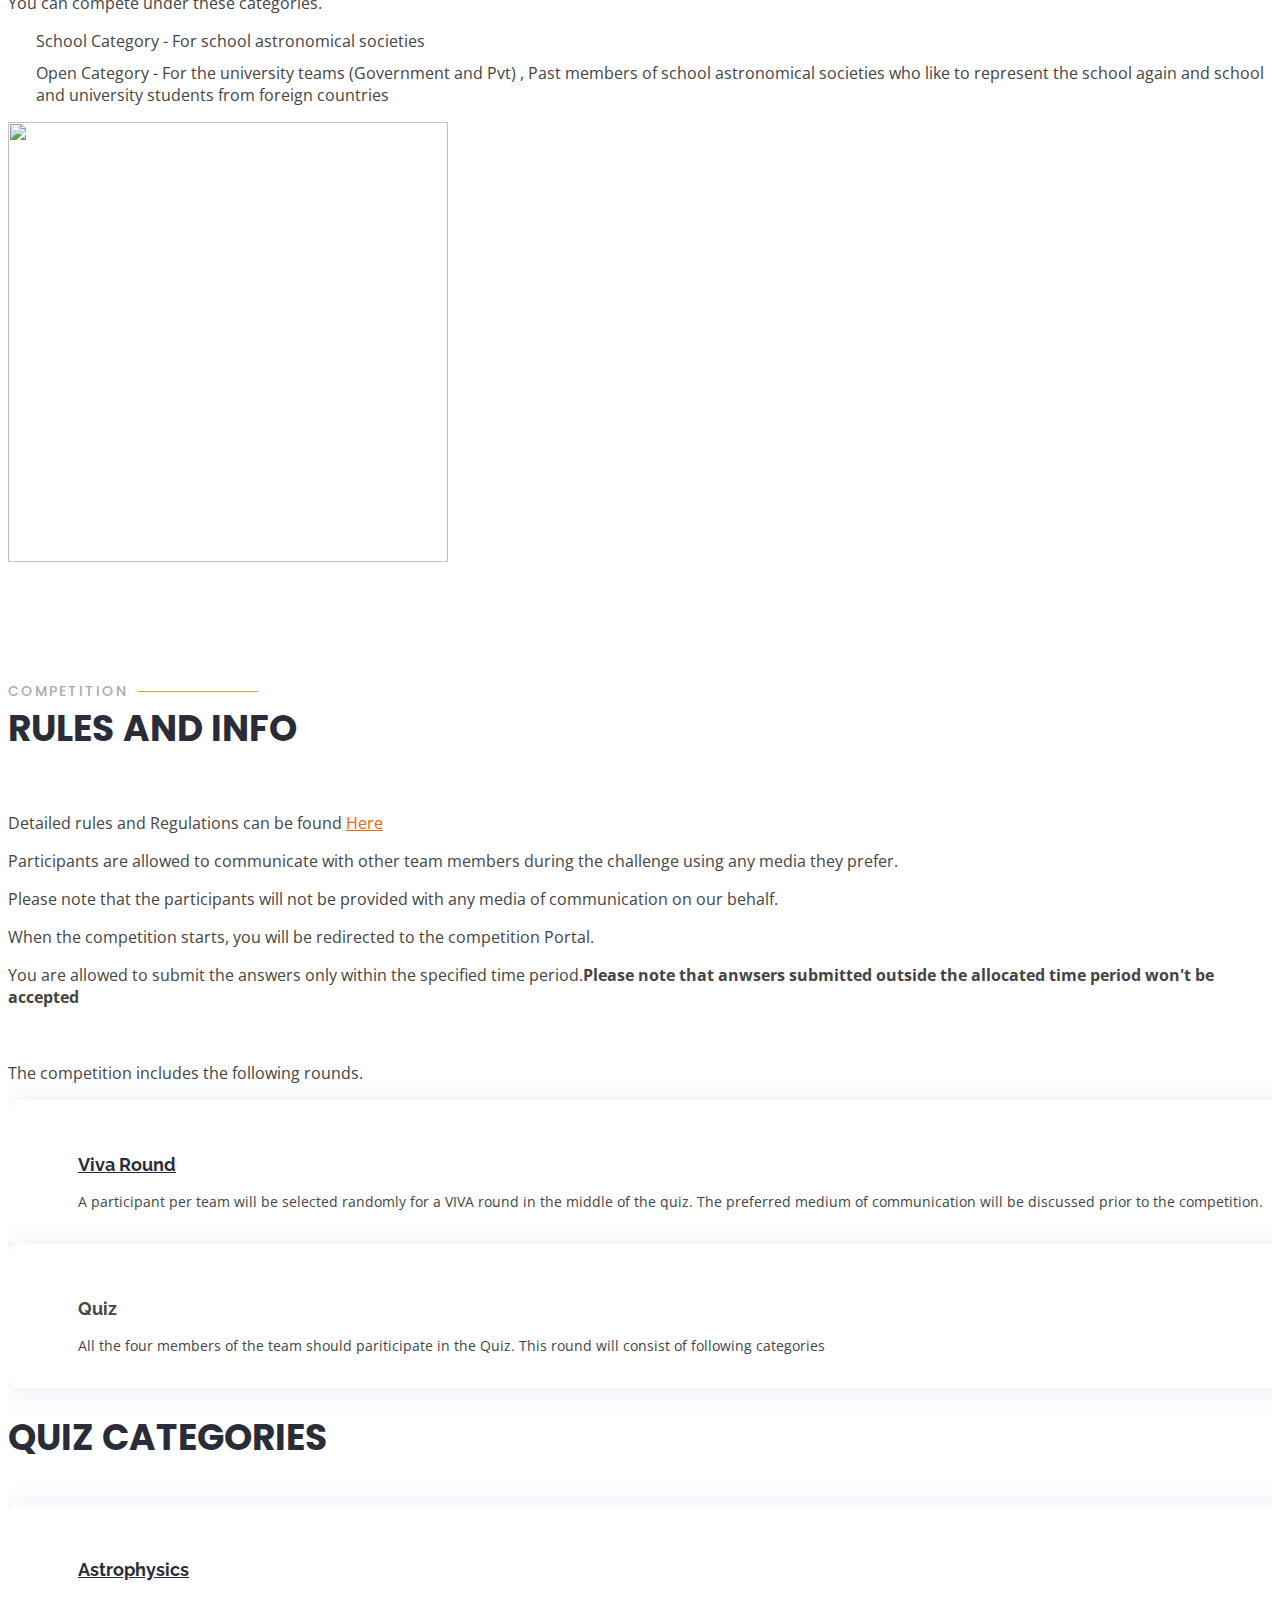
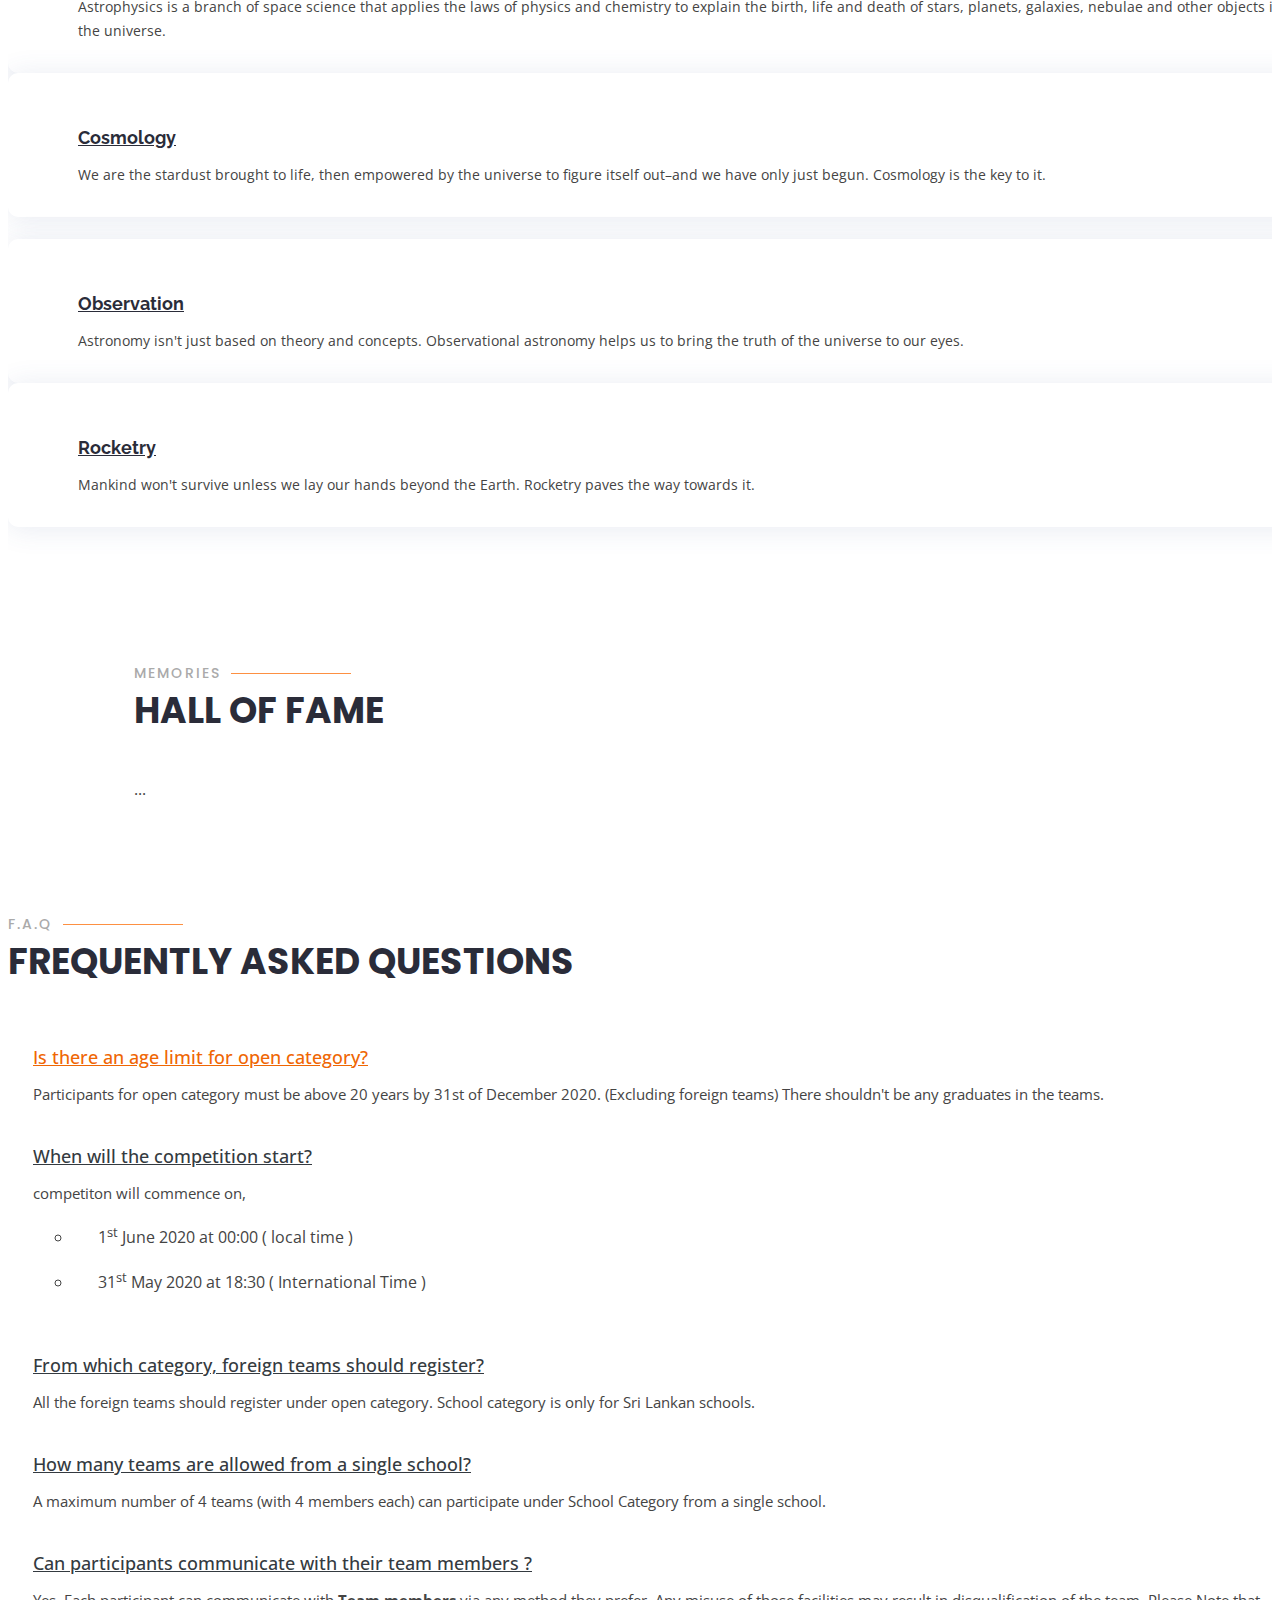
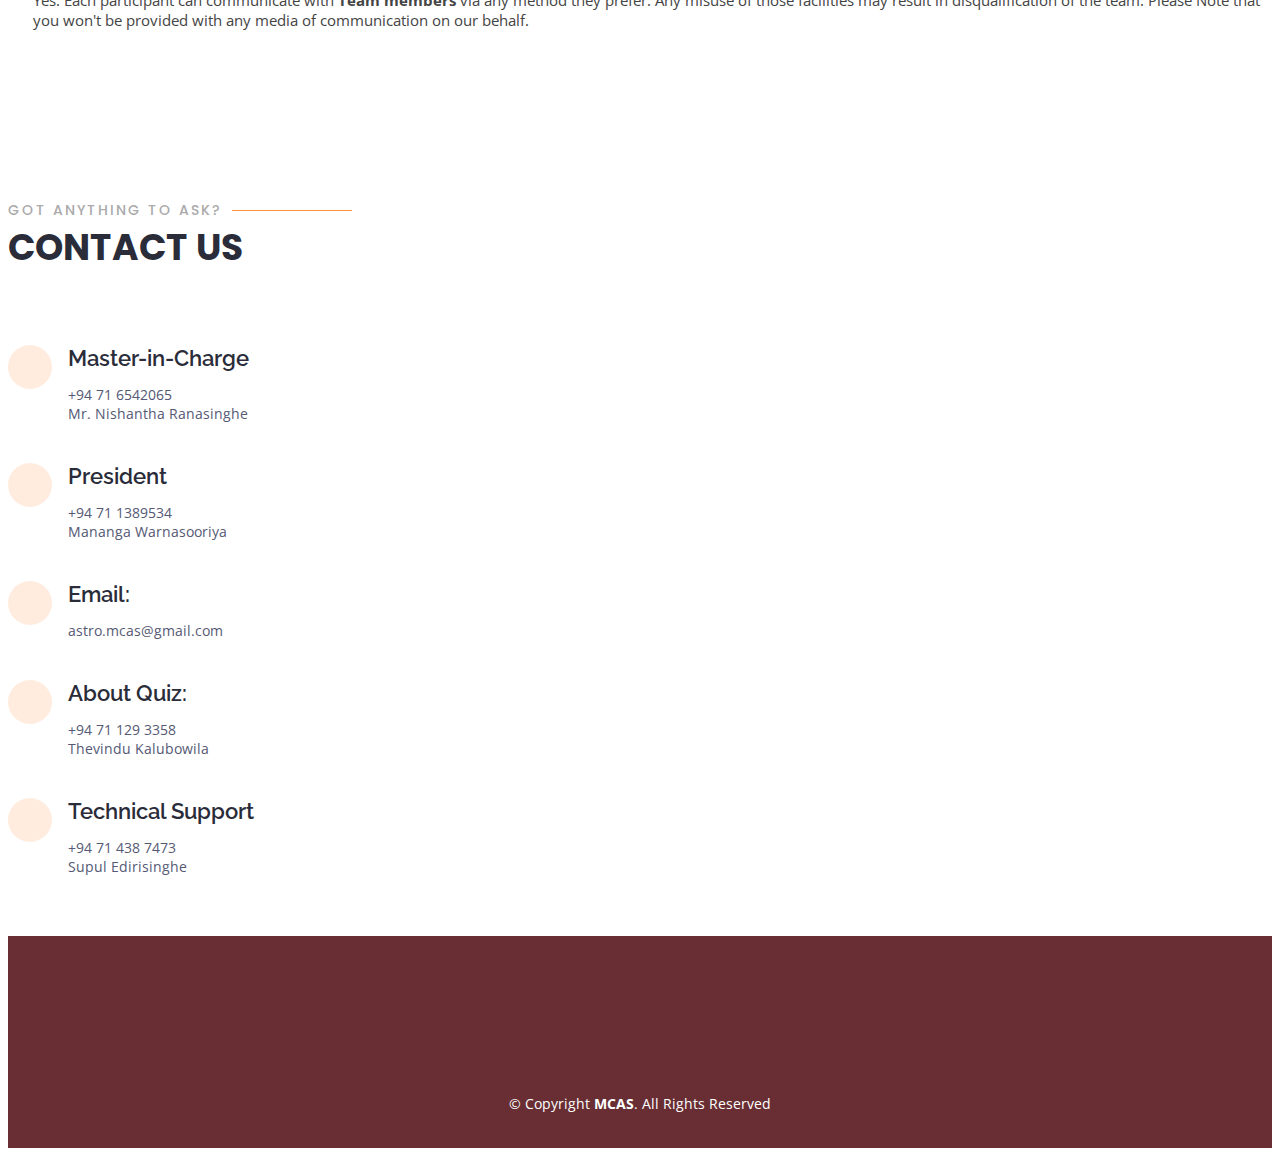
==== commit 05fe6e01: "weifwef" ====
--- a/index.html
+++ b/index.html
@@ -19,10 +19,11 @@
 <link rel="mask-icon" href="safari-pinned-tab.svg" color="#5bbad5">
 <meta name="msapplication-TileColor" content="#da532c">
 <meta name="theme-color" content="#ffffff">
-<meta property="og:image" content="/og.PNG">
-<meta property="og:image:type" content="image/png">
-<meta property="og:image:width" content="472">
-<meta property="og:image:height" content="292">
+<meta property="og:image" content="https://i.ibb.co/VVzStBv/Whats-App-Image-2020-05-21-at-4-23-51-PM.jpg">
+<meta property="og:image:type" content="image/jpg">
+<meta property="og:image:width" content="512">
+<meta property="og:image:height" content="512">
+<meta property="og:description" content="Astronomical Society of Maliyadeva College">
   <!-- Google Fonts -->
   <link href="https://fonts.googleapis.com/css?family=Open+Sans:300,300i,400,400i,600,600i,700,700i|Raleway:300,300i,400,400i,500,500i,600,600i,700,700i|Poppins:300,300i,400,400i,500,500i,600,600i,700,700i" rel="stylesheet">
 
@@ -90,7 +91,8 @@
           <br><br><br>
           <h2 class="animated fadeInDown" >A.P.K. Thilakarathne Memorial Space Challenge </h2>
 
-           <p class="animated fadeInUp"> “The bright sun was extinguish'd, and the stars
+           <p class="animated fadeInUp"> Maliyadeva College Astronomical Society, Sri Lanka<br>
+             “The bright sun was extinguish'd, and the stars
               Did wander darkling in the eternal space.”
                 ― Lord Byron George Gordon</p>
           <a href="#about" id="learnMore" class="btn-get-started animated fadeInUp scrollto">Learn More</a>
@@ -165,7 +167,7 @@
         <div class="row content" data-aos="fade-up">
           <div class="col-lg-6">
             <p>
-              In the year 2015, Maliyadeva College Astronomical Society descended into the next level of astronomy by creating a historical milestone in school astronomy of Sri Lanka parallel to the APK Thilakarathne memorial quiz competition by introducing AUDAX, The first-ever overnight practical astronomy competition. AUDAX is currently one of the leading astronomy competitions on the island.</p>
+              In the year 2015, Maliyadeva College Astronomical Society, Sri Lanka descended into the next level of astronomy by creating a historical milestone in school astronomy of Sri Lanka parallel to the APK Thilakarathne memorial quiz competition by introducing AUDAX, The first-ever overnight practical astronomy competition. AUDAX is currently one of the leading astronomy competitions on the island.</p>
              <p>With the current circumstances of the COVID-19 outbreak, we will not be able to host the overnight practical competition as former years.</p>
 			       <p>The APK Thilakarathne Memorial Space Challenge organized by Maliyadeva College Astronomical Society is happening as an online astronomy quiz this year on the 1st of June 2020.</p>
 			       <p>You can compete under these categories.
@@ -192,7 +194,7 @@
           <p>Rules and Info</p>
         </div>
         <div class="tab-content" data-aos="fade-up">
-          <p>Detailed rules and Regulations can be found <a href="https://drive.google.com/file/d/1K9gKulLowdbQ1gmFfP9UzQEDr3kdJm0L/view?usp=sharing" class="btn-learn-more">Here</a></p>
+          <p>Detailed rules and Regulations can be found <a href="https://drive.google.com/file/d/1K9gKulLowdbQ1gmFfP9UzQEDr3kdJm0L/view?usp=sharing" target="_blank" class="btn-learn-more">Here</a></p>
           
           <p> Participants are allowed to communicate with other team members during the challenge using any media they prefer.</p>
           <p class="font-italic"> Please note that the participants will not be provided with any media of communication on our behalf.</p>
@@ -395,7 +397,7 @@
               <div class="phone">
                 <i class="ri-customer-service-fill"></i>
                 <h4>Technical Support</h4>
-                <p>+94 77 319 0090<br>Lakshith Nishshanke</p>
+                <p>+94 71 438 7473<br>Supul Edirisinghe</p>
       
               </div>
 
@@ -415,10 +417,10 @@
       <p></p>
       <div class="social-links">
 
-        <a href="https://www.facebook.com/mcasdevans/" class="facebook"><i class="ri-facebook-fill"></i></a>
-        <a href=https://www.instagram.com/maliyadevaastro/#" class="instagram"><i class="ri-instagram-line"></i></a>
-        <a href="mailto:astro.mcas@gmail.com" class="facebook"><i class="ri-mail-line"></i></a>
-        <a href="https://wa.me/94759157996" class="instagram"><i class="ri-whatsapp-line"></i></a>
+        <a href="https://www.facebook.com/mcasdevans/" target="_blank" class="facebook"><i class="ri-facebook-fill"></i></a>
+        <a href=https://www.instagram.com/maliyadevaastro/#" target="_blank"  class="instagram"><i class="ri-instagram-line"></i></a>
+        <a href="mailto:astro.mcas@gmail.com"  class="facebook"><i class="ri-mail-line"></i></a>
+        <a href="https://wa.me/94759157996" target="_blank" class="instagram"><i class="ri-whatsapp-line"></i></a>
 
       </div>
       <div class="copyright">
--- a/assets/css/style.css
+++ b/assets/css/style.css
@@ -307,7 +307,7 @@
 
 .mobile-nav-overly {
   width: 100%;
-  height: 100%;
+  height: 10%;
   z-index: 9997;
   top: 0;
   left: 0;
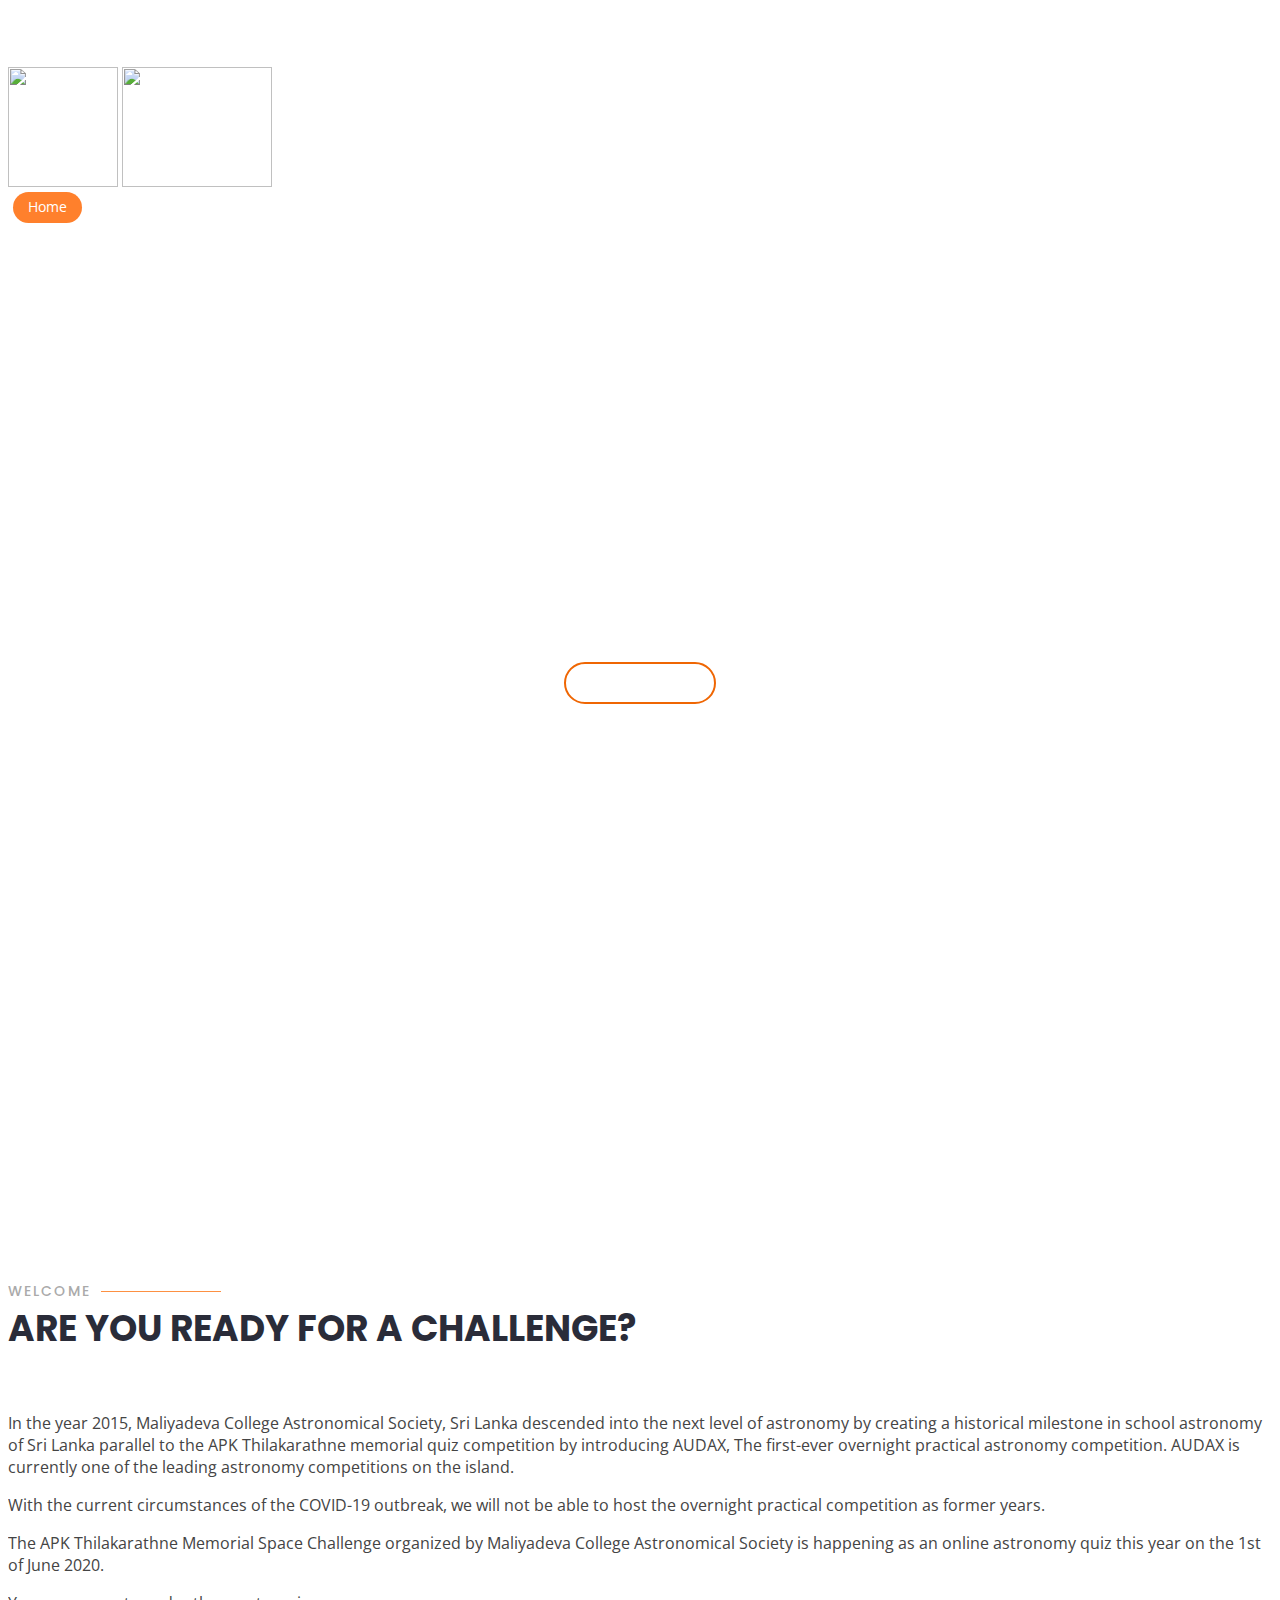
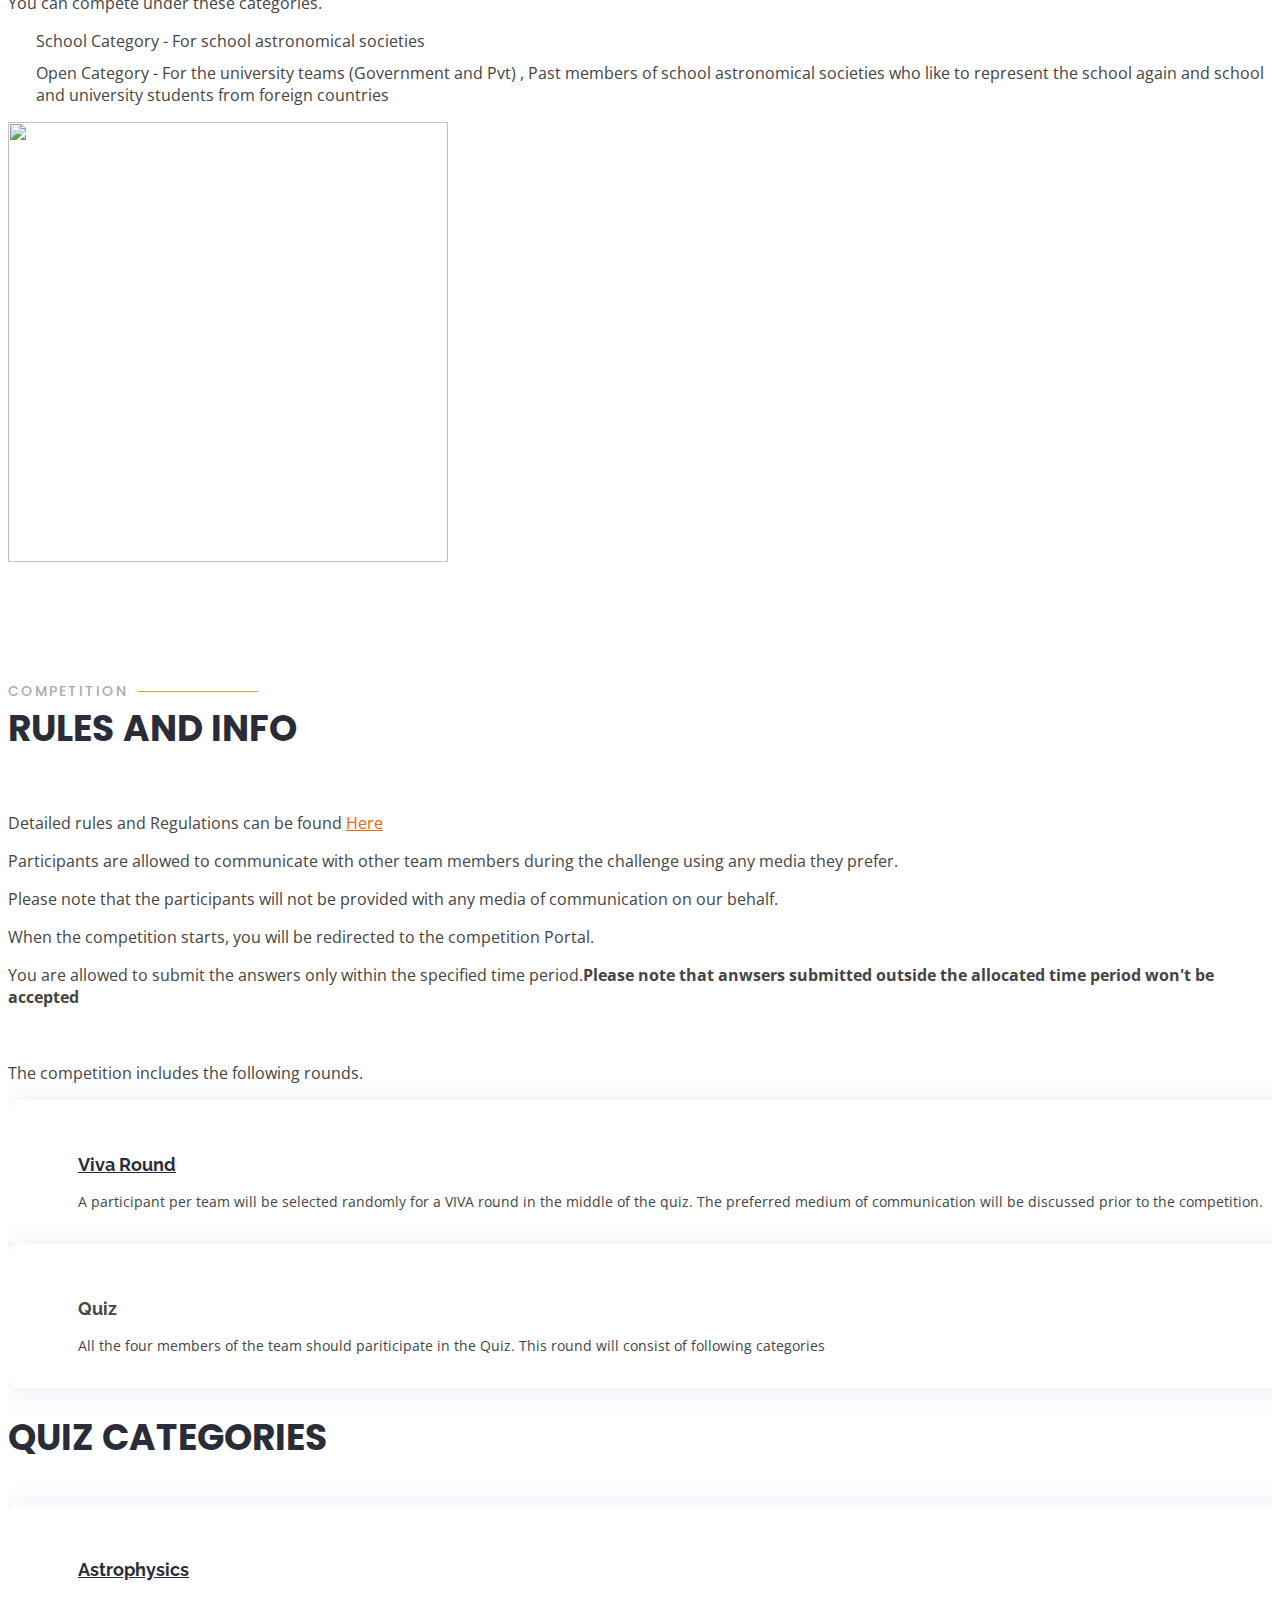
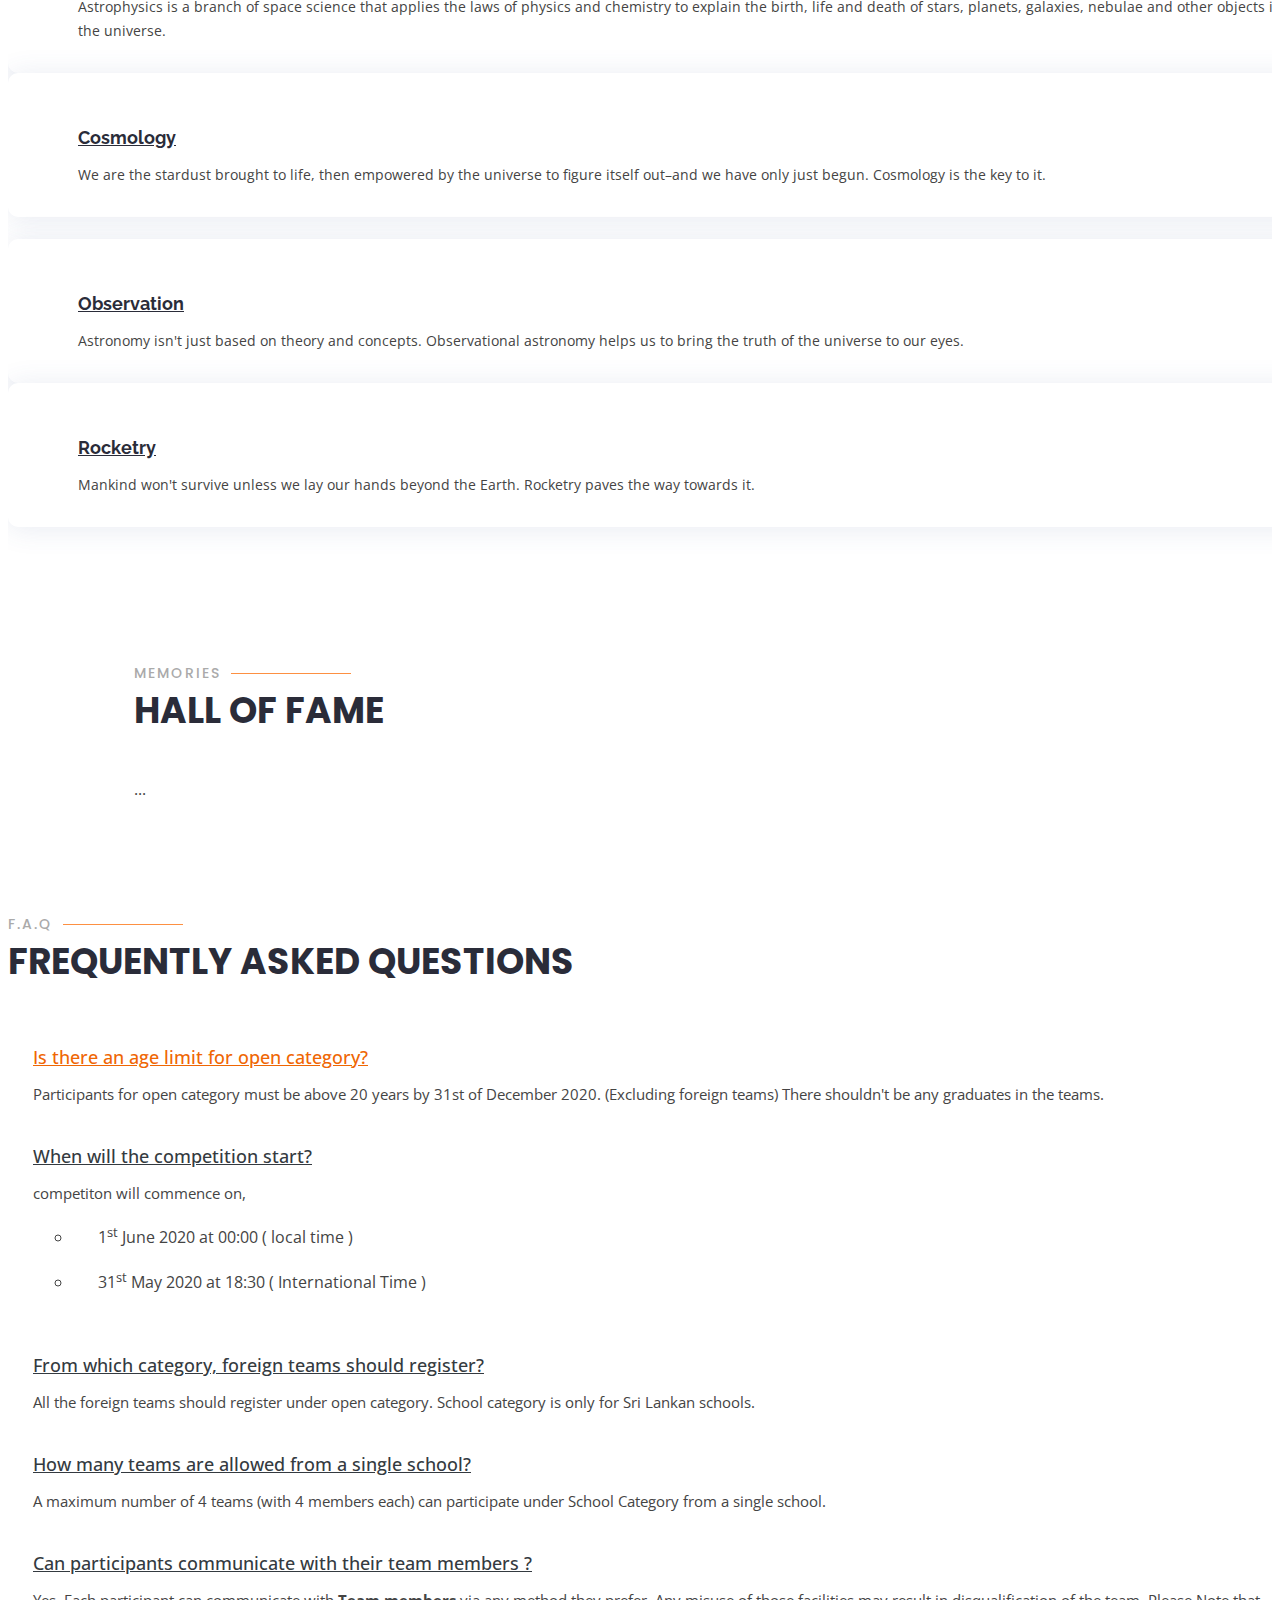
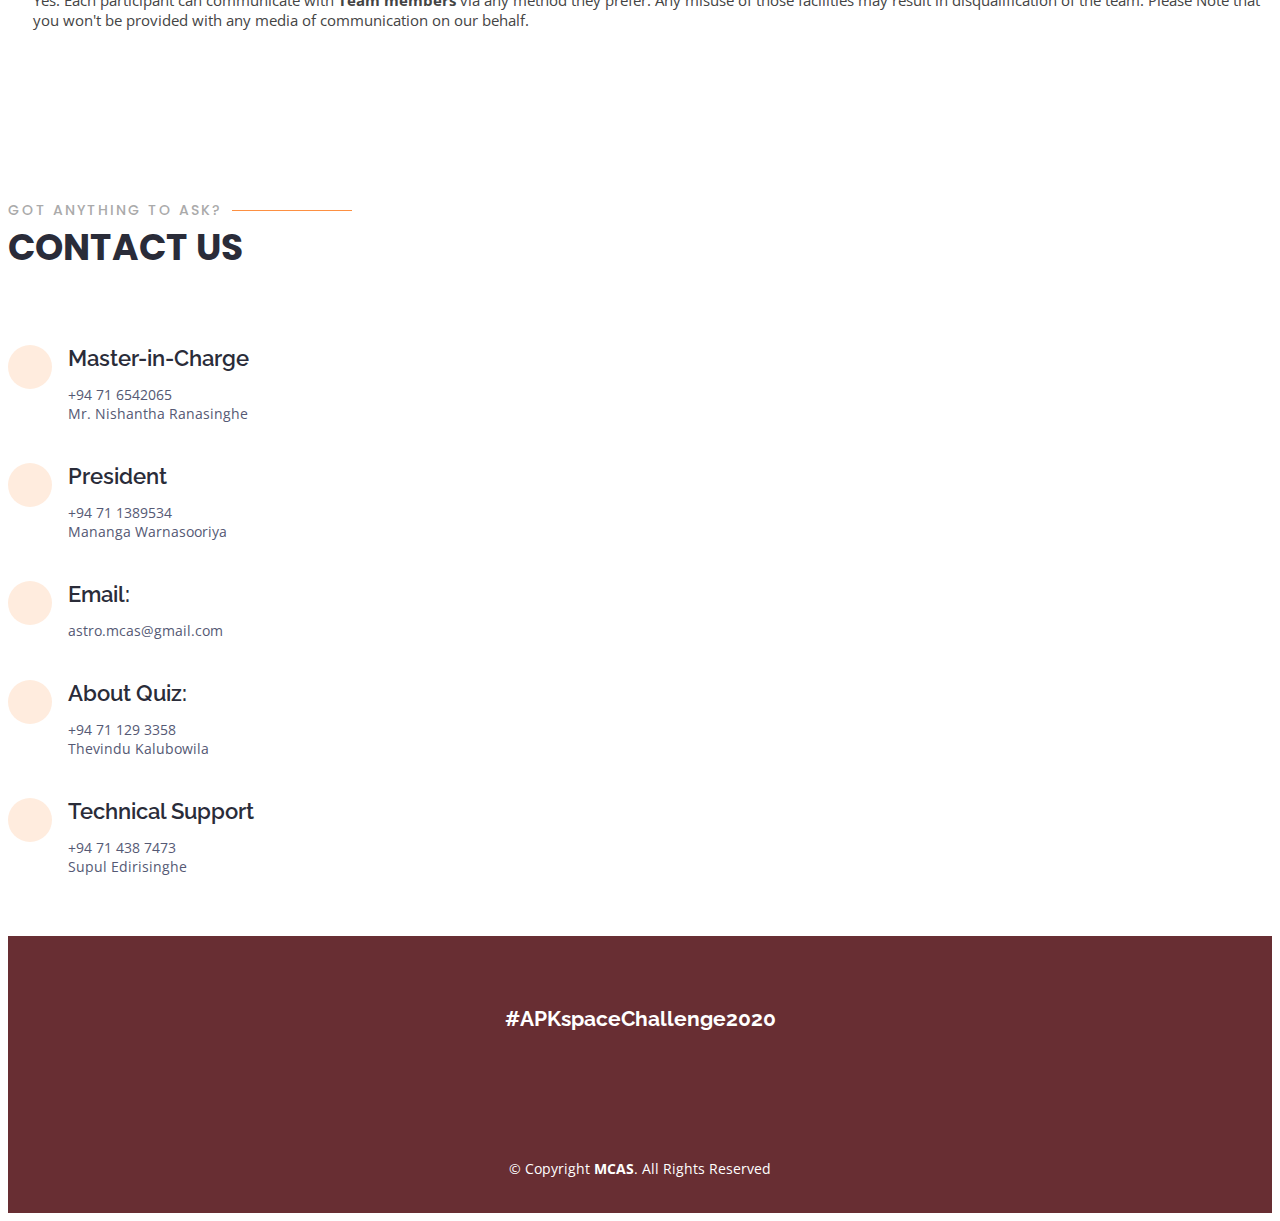
==== commit 35f61d8f: "Update index.html" ====
--- a/index.html
+++ b/index.html
@@ -91,10 +91,7 @@
           <br><br><br>
           <h2 class="animated fadeInDown" >A.P.K. Thilakarathne Memorial Space Challenge </h2>
 
-           <p class="animated fadeInUp"> Maliyadeva College Astronomical Society, Sri Lanka<br>
-             “The bright sun was extinguish'd, and the stars
-              Did wander darkling in the eternal space.”
-                ― Lord Byron George Gordon</p>
+           <p class="animated fadeInUp"> <h4 style="color: white;">Maliyadeva College Astronomical Society, Sri Lanka</h3></p>
           <a href="#about" id="learnMore" class="btn-get-started animated fadeInUp scrollto">Learn More</a>
         </div>
        
@@ -414,7 +411,7 @@
   <!-- ======= Footer ======= -->
   <footer id="footer">
     <div class="container">
-      <p></p>
+      <p><h2>#APKspaceChallenge2020</h2></p>
       <div class="social-links">
 
         <a href="https://www.facebook.com/mcasdevans/" target="_blank" class="facebook"><i class="ri-facebook-fill"></i></a>
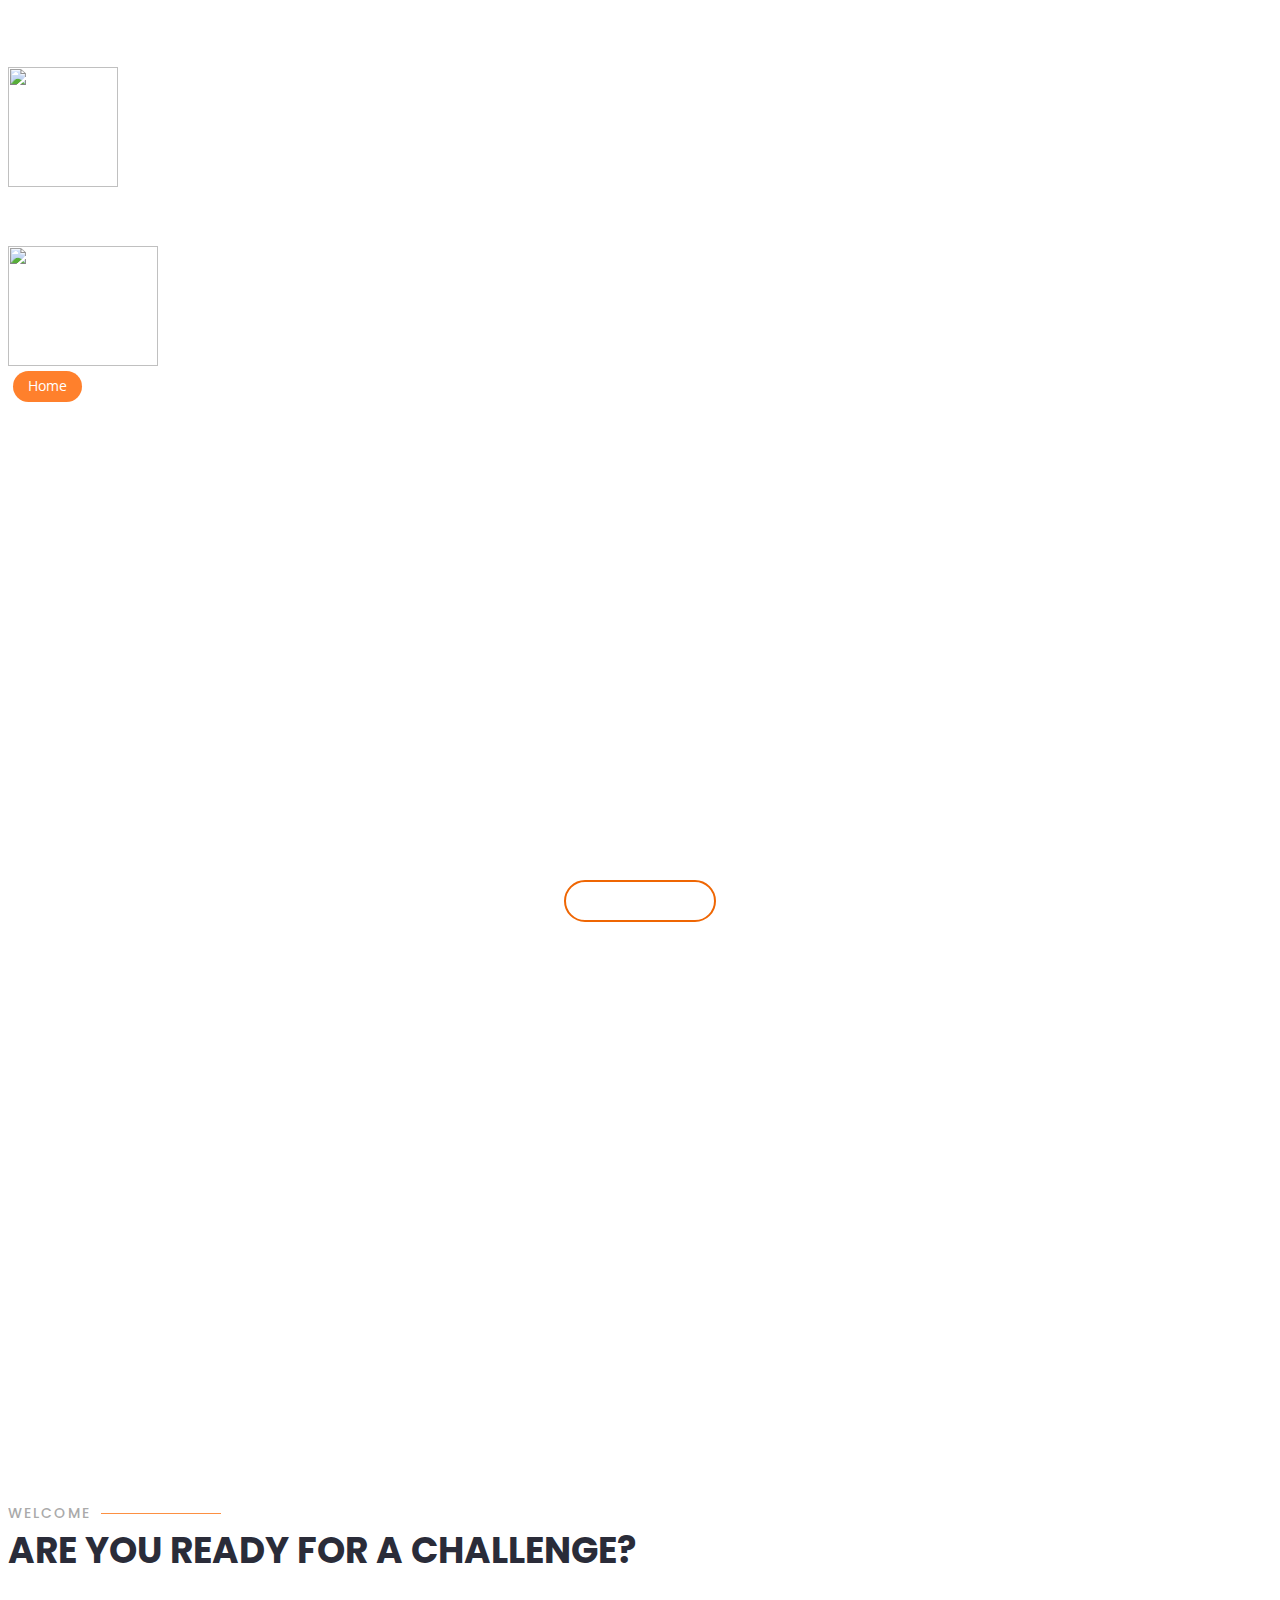
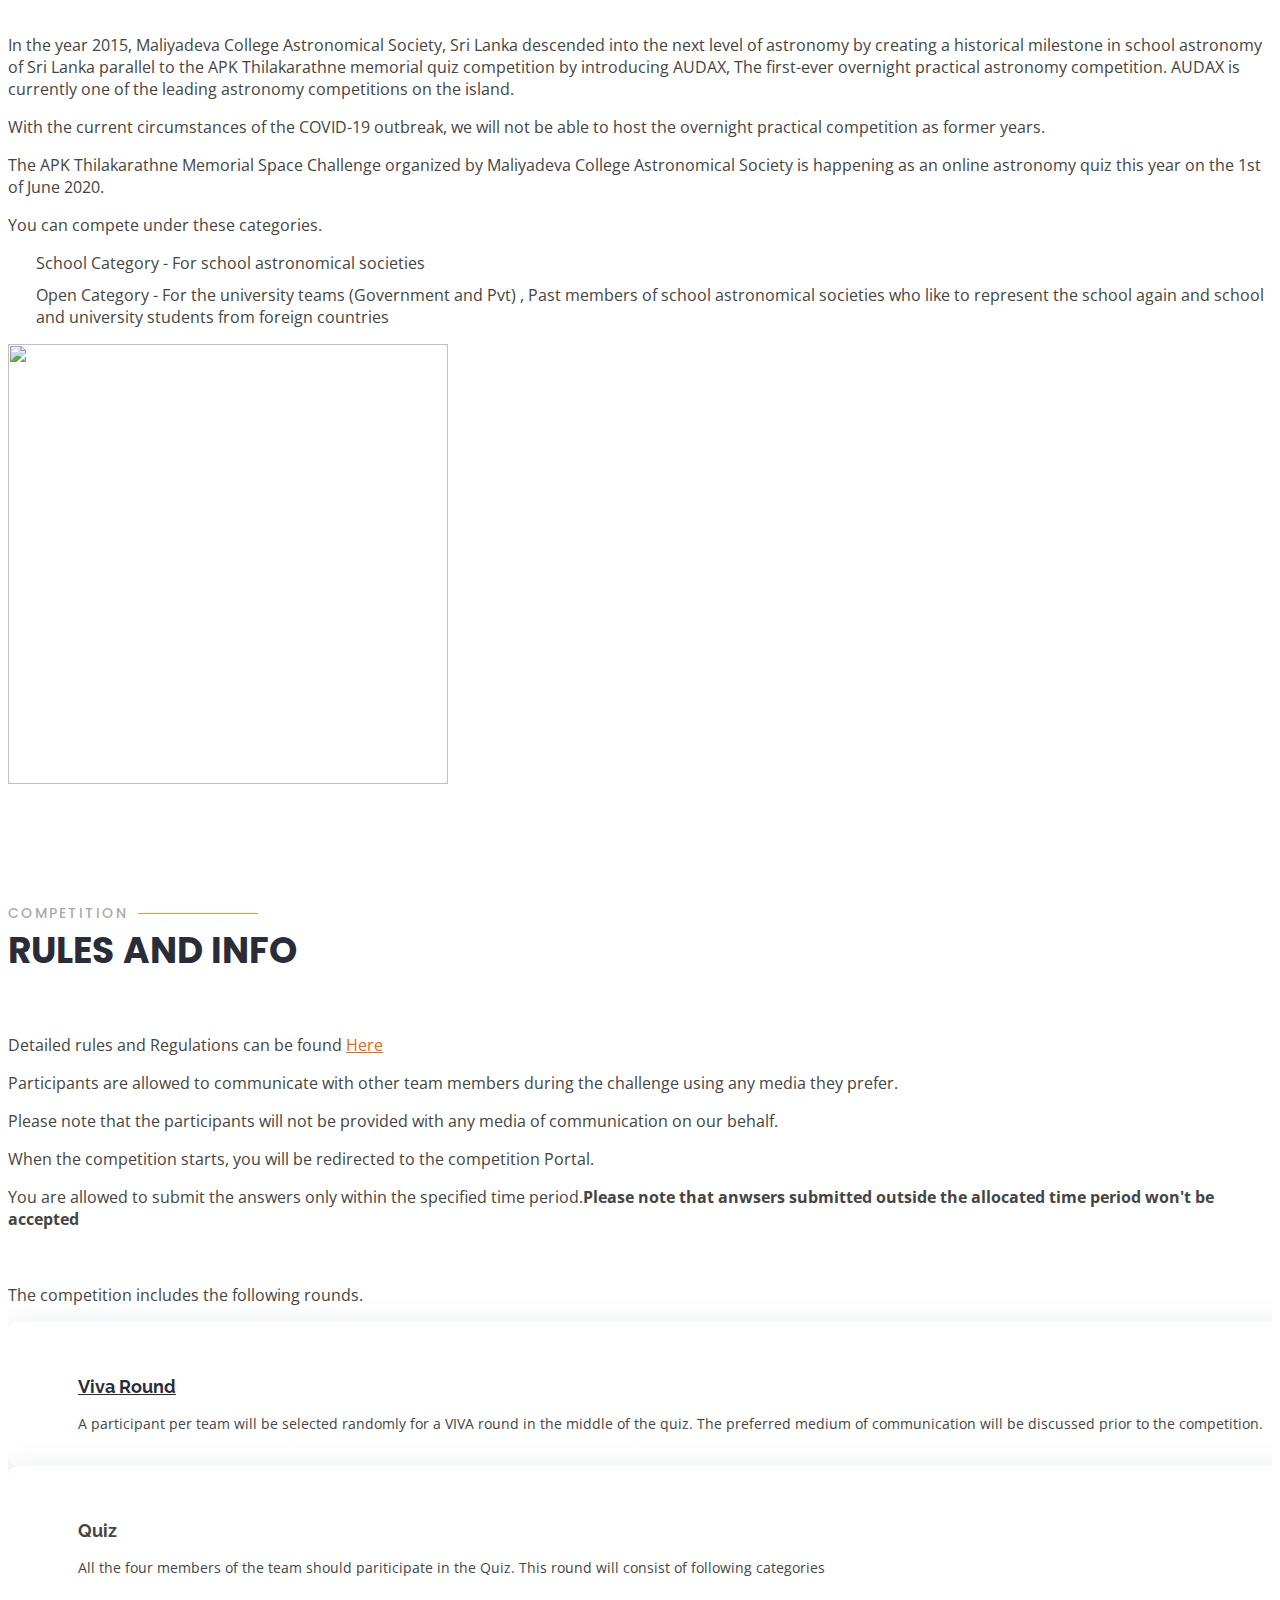
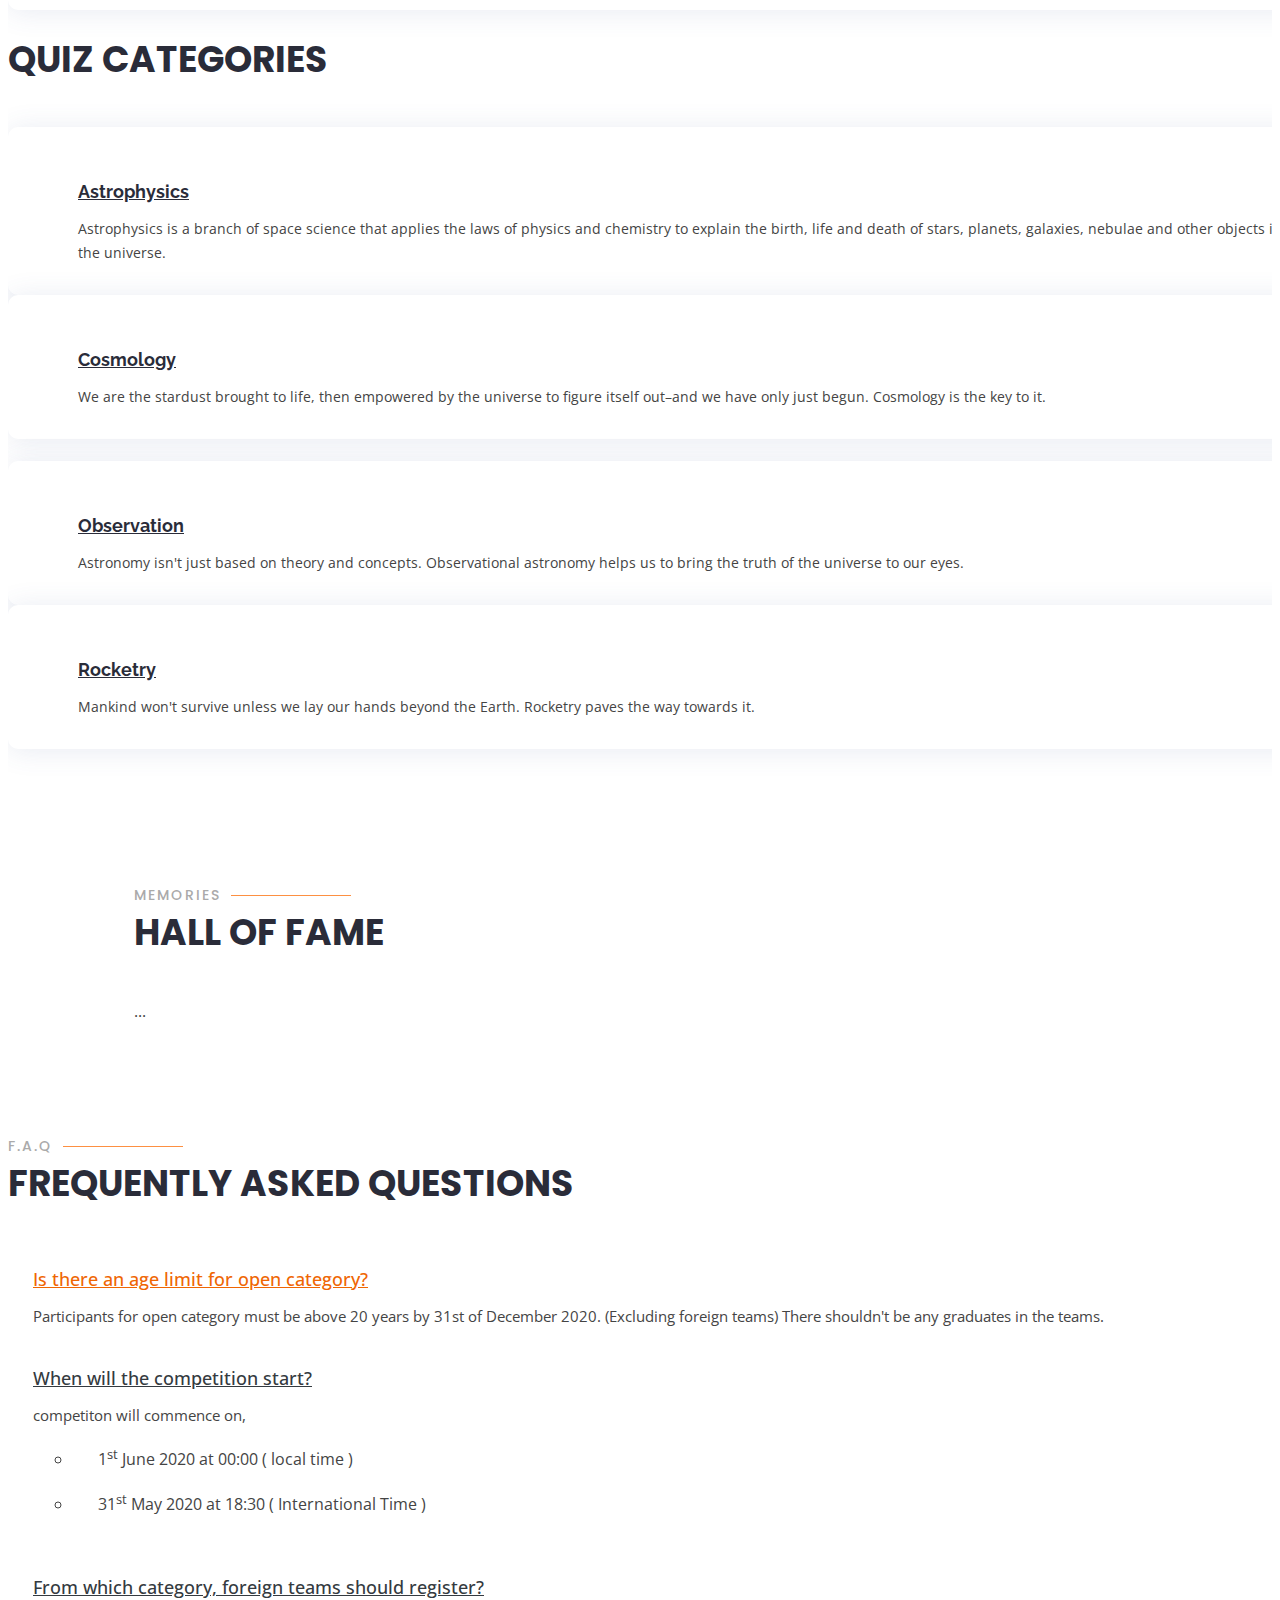
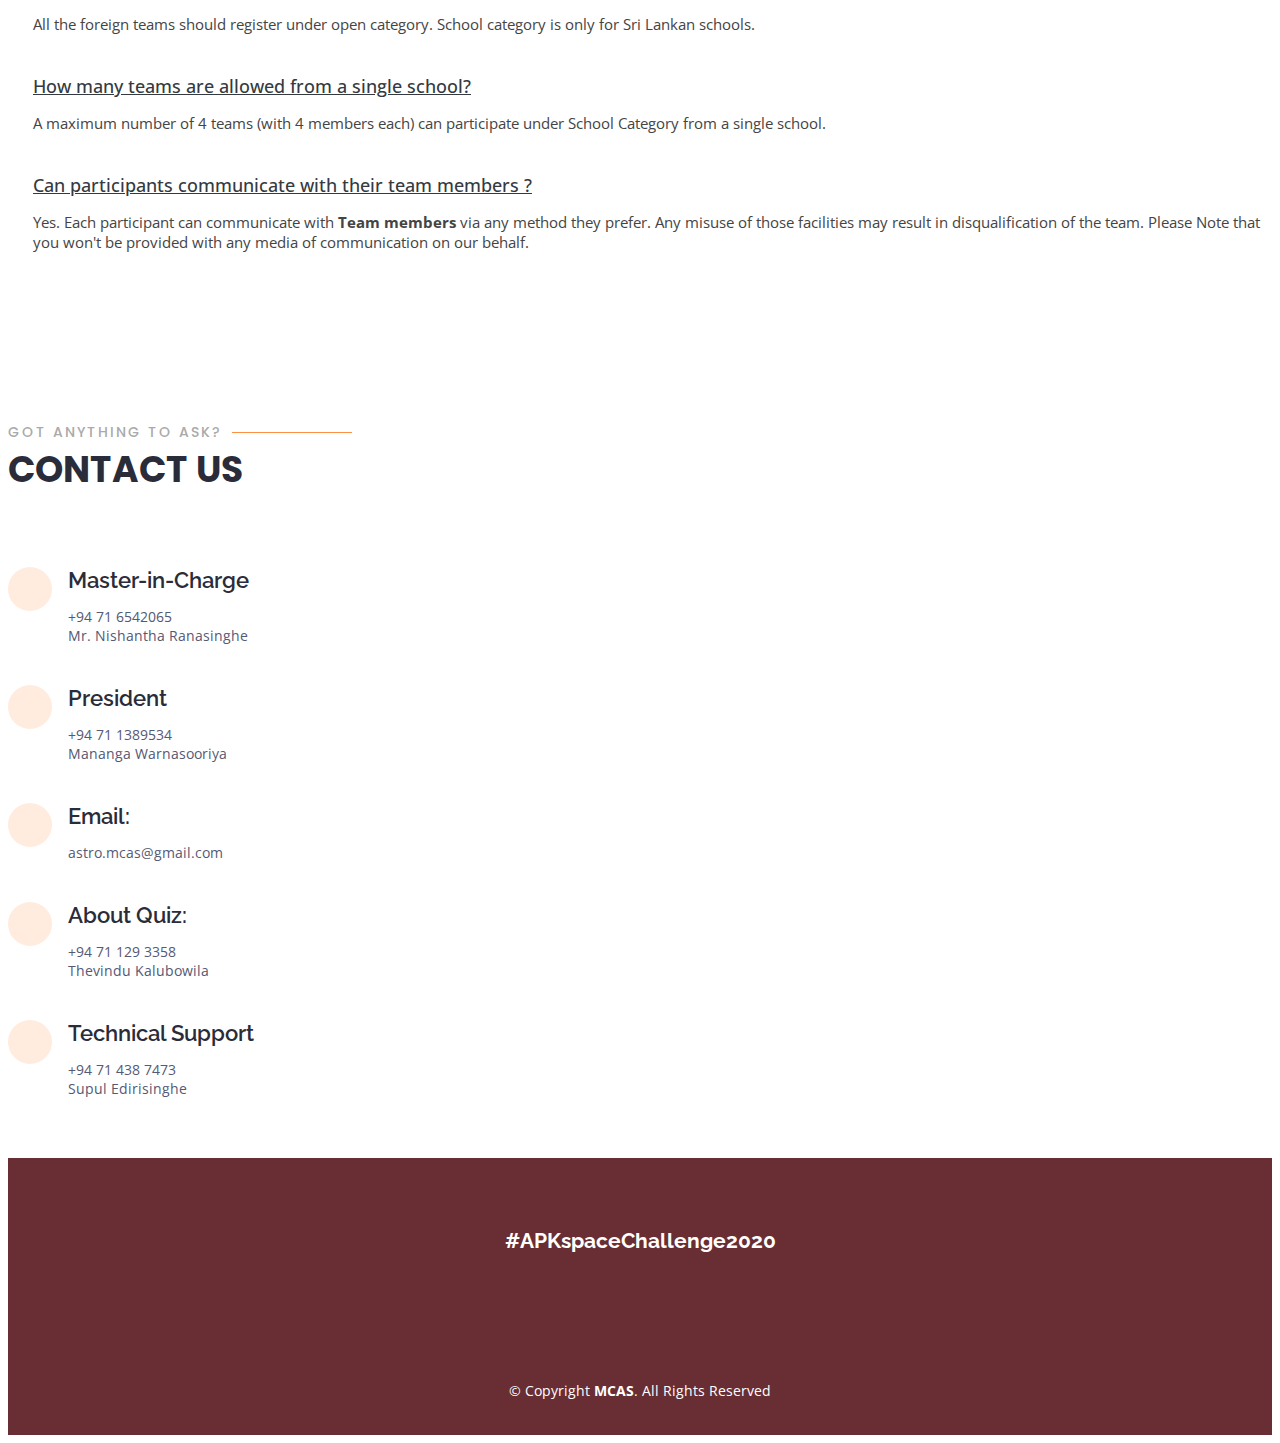
==== commit 5e626893: "index" ====
--- a/index.html
+++ b/index.html
@@ -57,6 +57,7 @@
     <div class="container d-flex align-items-center">
       <br><br>
       <img height="120" width="110" src="assets/img/header/mcLogo_transparent-min_optimized.png"></img>
+     <p>&nbsp;&nbsp;</p>
       <img height="120" width="150" src="assets/img/header/mcasLogo_transparent.png" >
         
       <div class="logo mr-auto" >
@@ -94,7 +95,7 @@
            <p class="animated fadeInUp"> <h4 style="color: white;">Maliyadeva College Astronomical Society, Sri Lanka</h3></p>
           <a href="#about" id="learnMore" class="btn-get-started animated fadeInUp scrollto">Learn More</a>
         </div>
-       
+       <br><br>
         
       </div>
     </div>
@@ -111,10 +112,12 @@
     
     <script type="text/javascript">
     var d = new Date();
+    console.log(-d.getTimezoneOffset()/60);
 
       $('#countdown-timer').countdown({
         date: '06/01/2020 00:00:00',
-        offset: +d.getTimezoneOffset()/60,
+        offset: -d.getTimezoneOffset()/60,
+        
         day: 'Day',
         days: 'Days'
       }, function () {
@@ -125,6 +128,7 @@
         ctrl.setAttribute("href","https://google.lk");
         ctrl.innerHTML= "To the Portal...";
       });
+
       
 
 
@@ -191,7 +195,7 @@
           <p>Rules and Info</p>
         </div>
         <div class="tab-content" data-aos="fade-up">
-          <p>Detailed rules and Regulations can be found <a href="https://drive.google.com/file/d/1K9gKulLowdbQ1gmFfP9UzQEDr3kdJm0L/view?usp=sharing" target="_blank" class="btn-learn-more">Here</a></p>
+          <p>Detailed rules and Regulations can be found <a href="https://drive.google.com/file/d/1FUkmABSsbahYy07TThIWr5U0S2Z4Ja1l/view?usp=sharing" target="_blank" class="btn-learn-more">Here</a></p>
           
           <p> Participants are allowed to communicate with other team members during the challenge using any media they prefer.</p>
           <p class="font-italic"> Please note that the participants will not be provided with any media of communication on our behalf.</p>
--- a/assets/css/style.css
+++ b/assets/css/style.css
@@ -340,8 +340,13 @@
   position: relative;
   background-image: url("../img/banner-min_optimized.png");
   padding: 0;
-
-}
+  
+
+
+  
+
+}
+
 
 #hero .carousel-container {
   display: flex;
@@ -350,8 +355,8 @@
   flex-direction: column;
   text-align: center;
   position: relative;
-  height: 54vh;
-  padding-top: 60px;
+  height: 45vh;
+  padding-top: 140px;
 }
 
 #hero h2 {
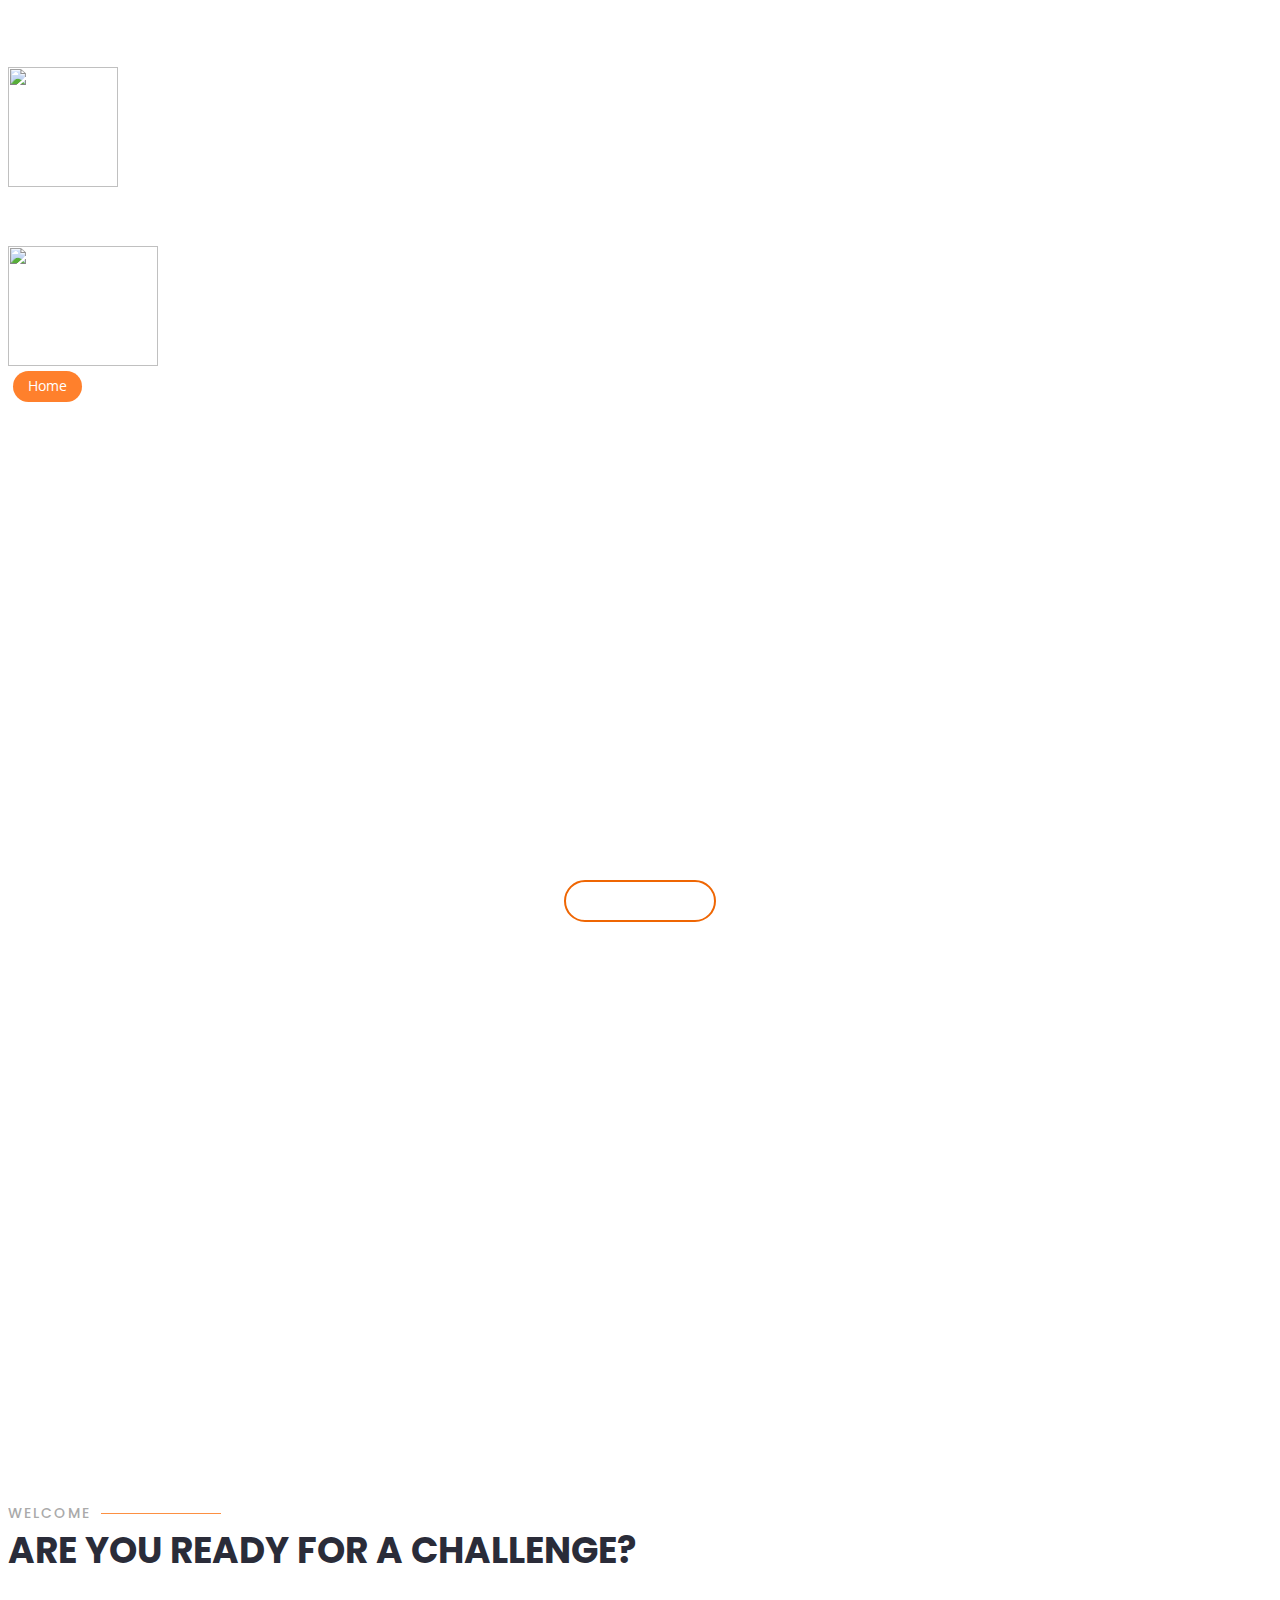
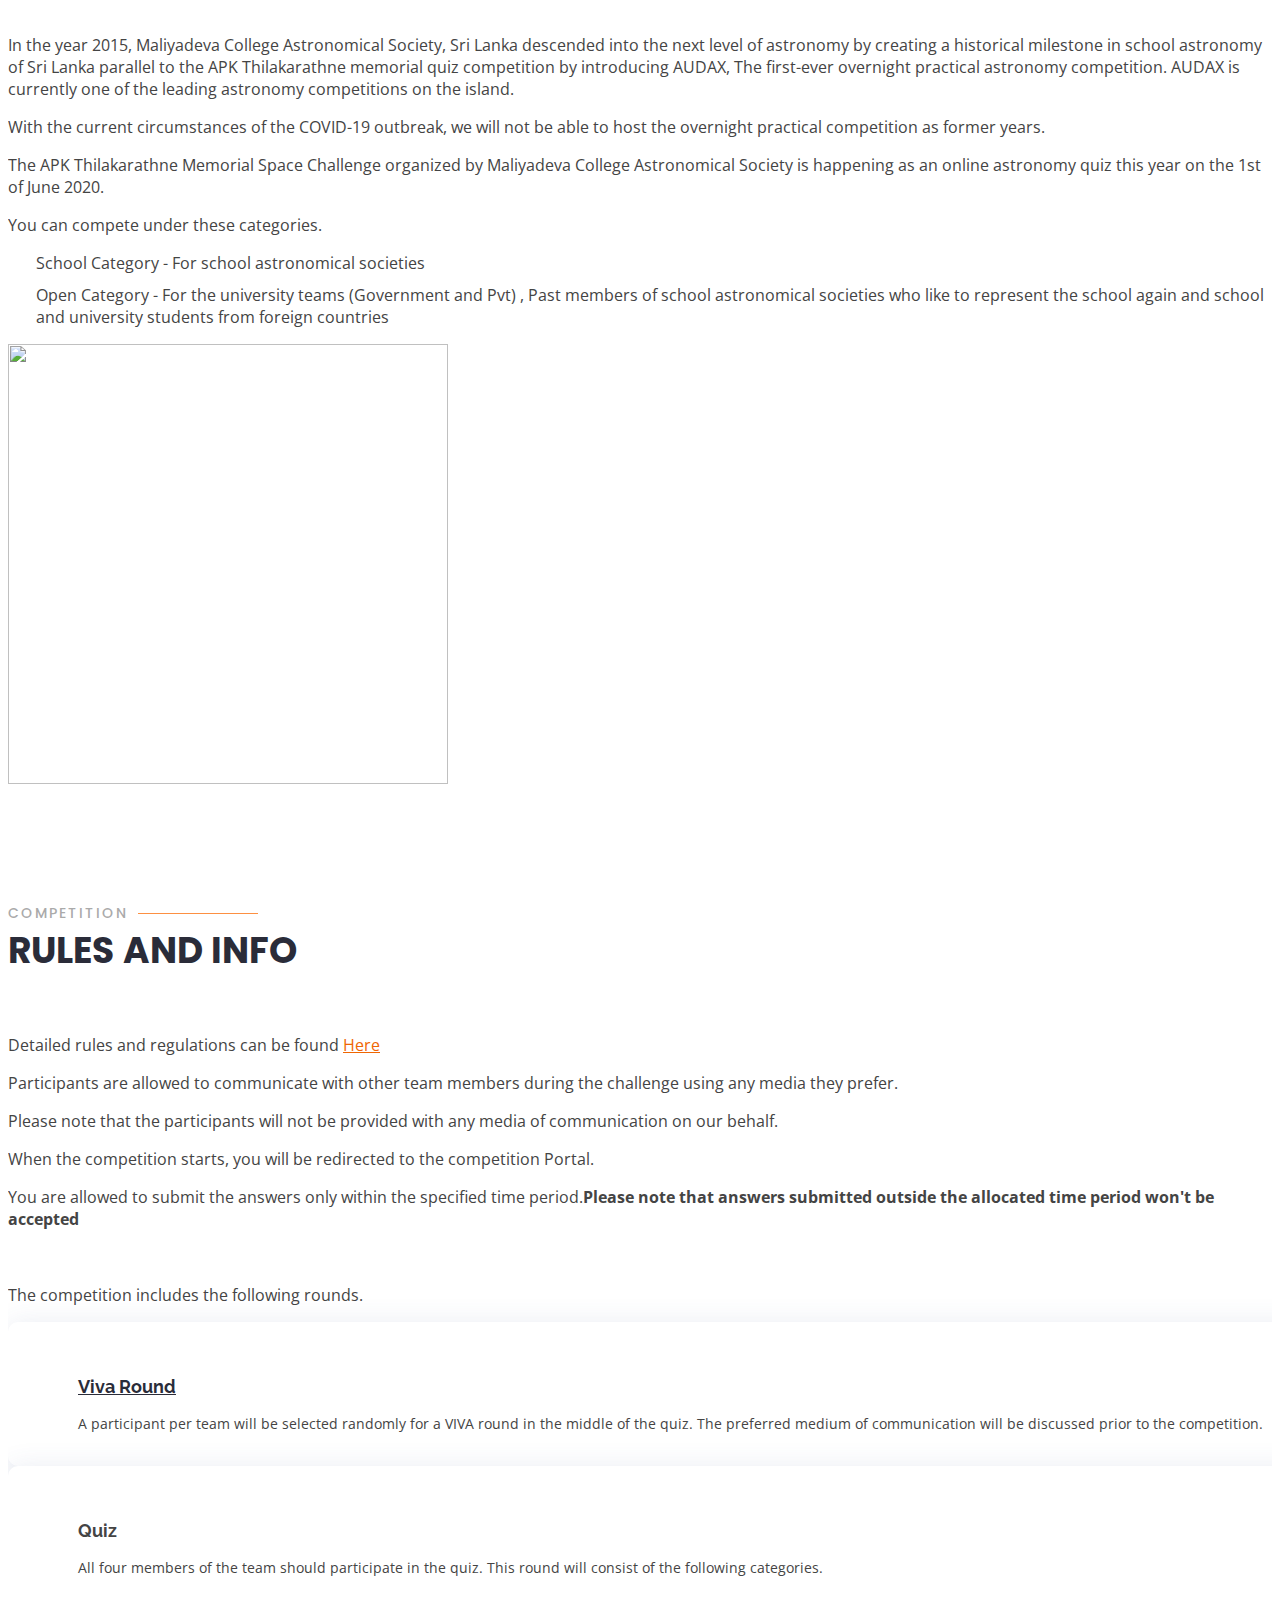
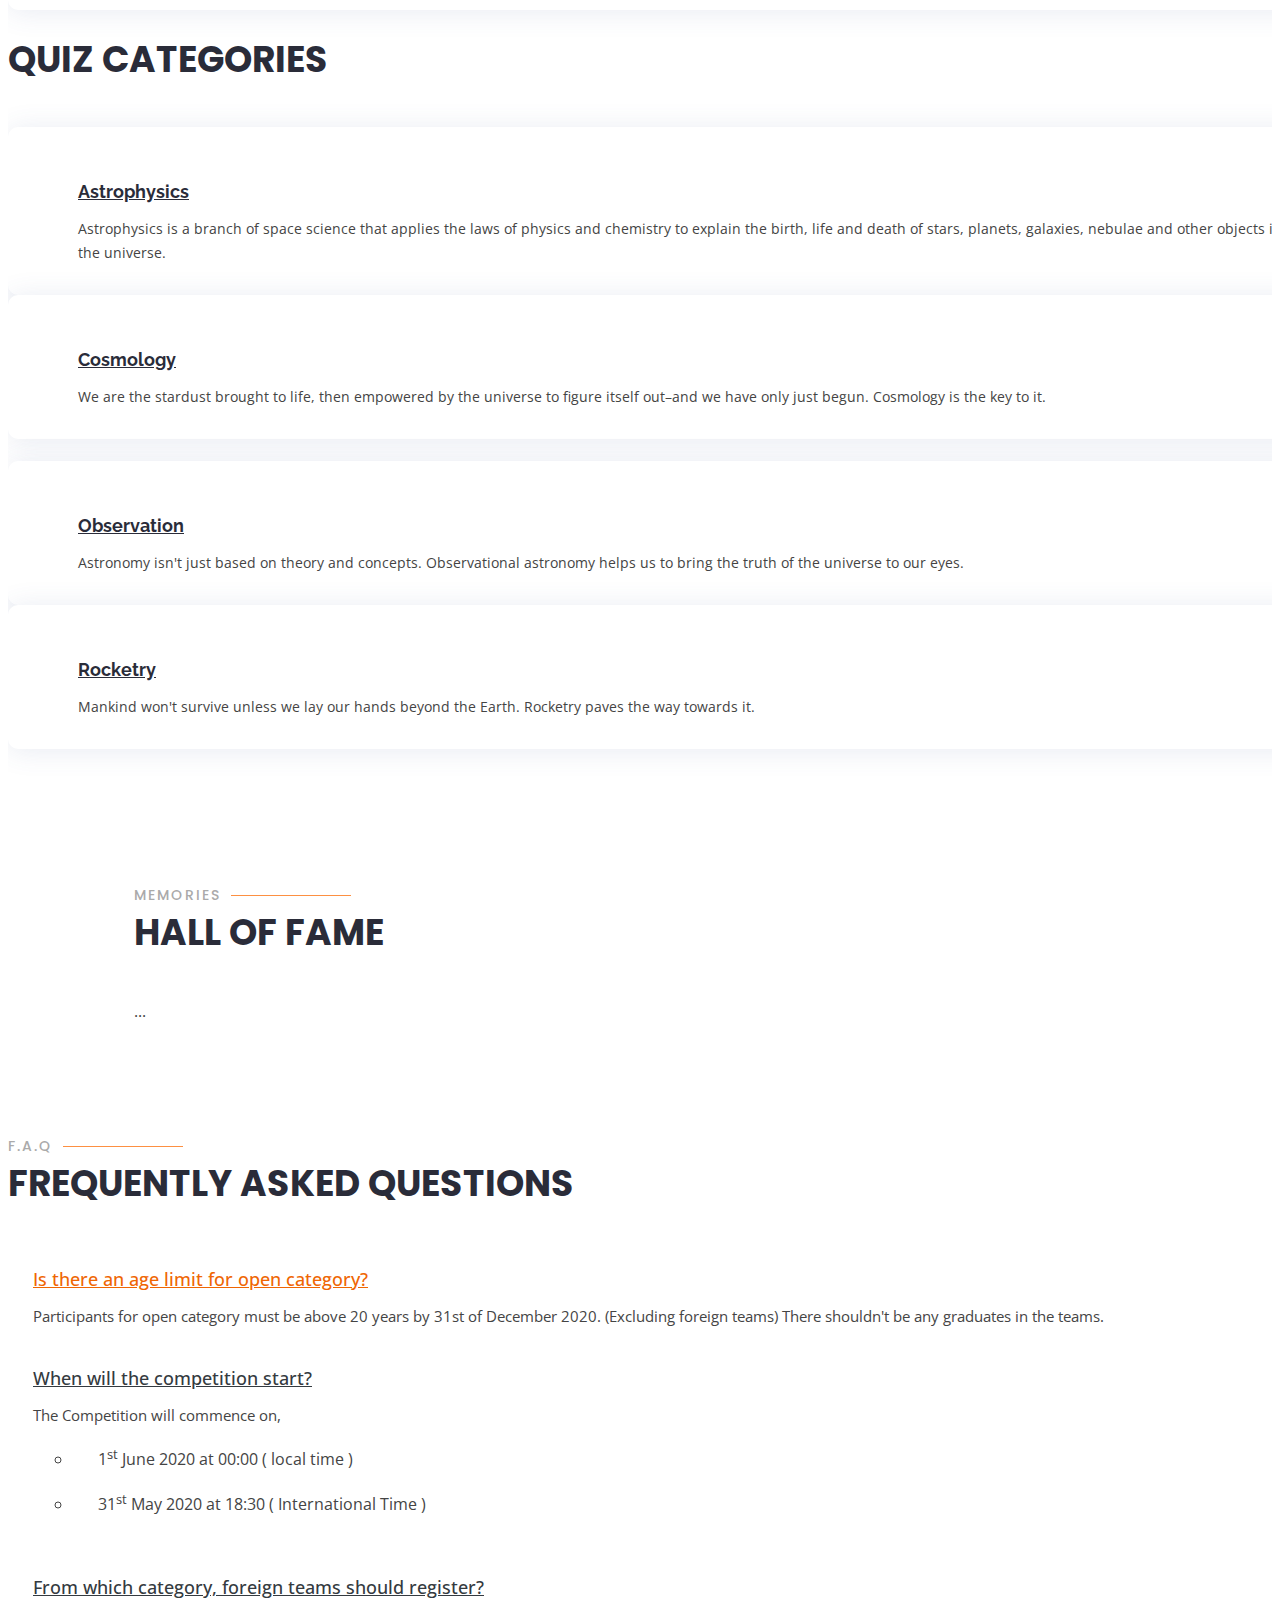
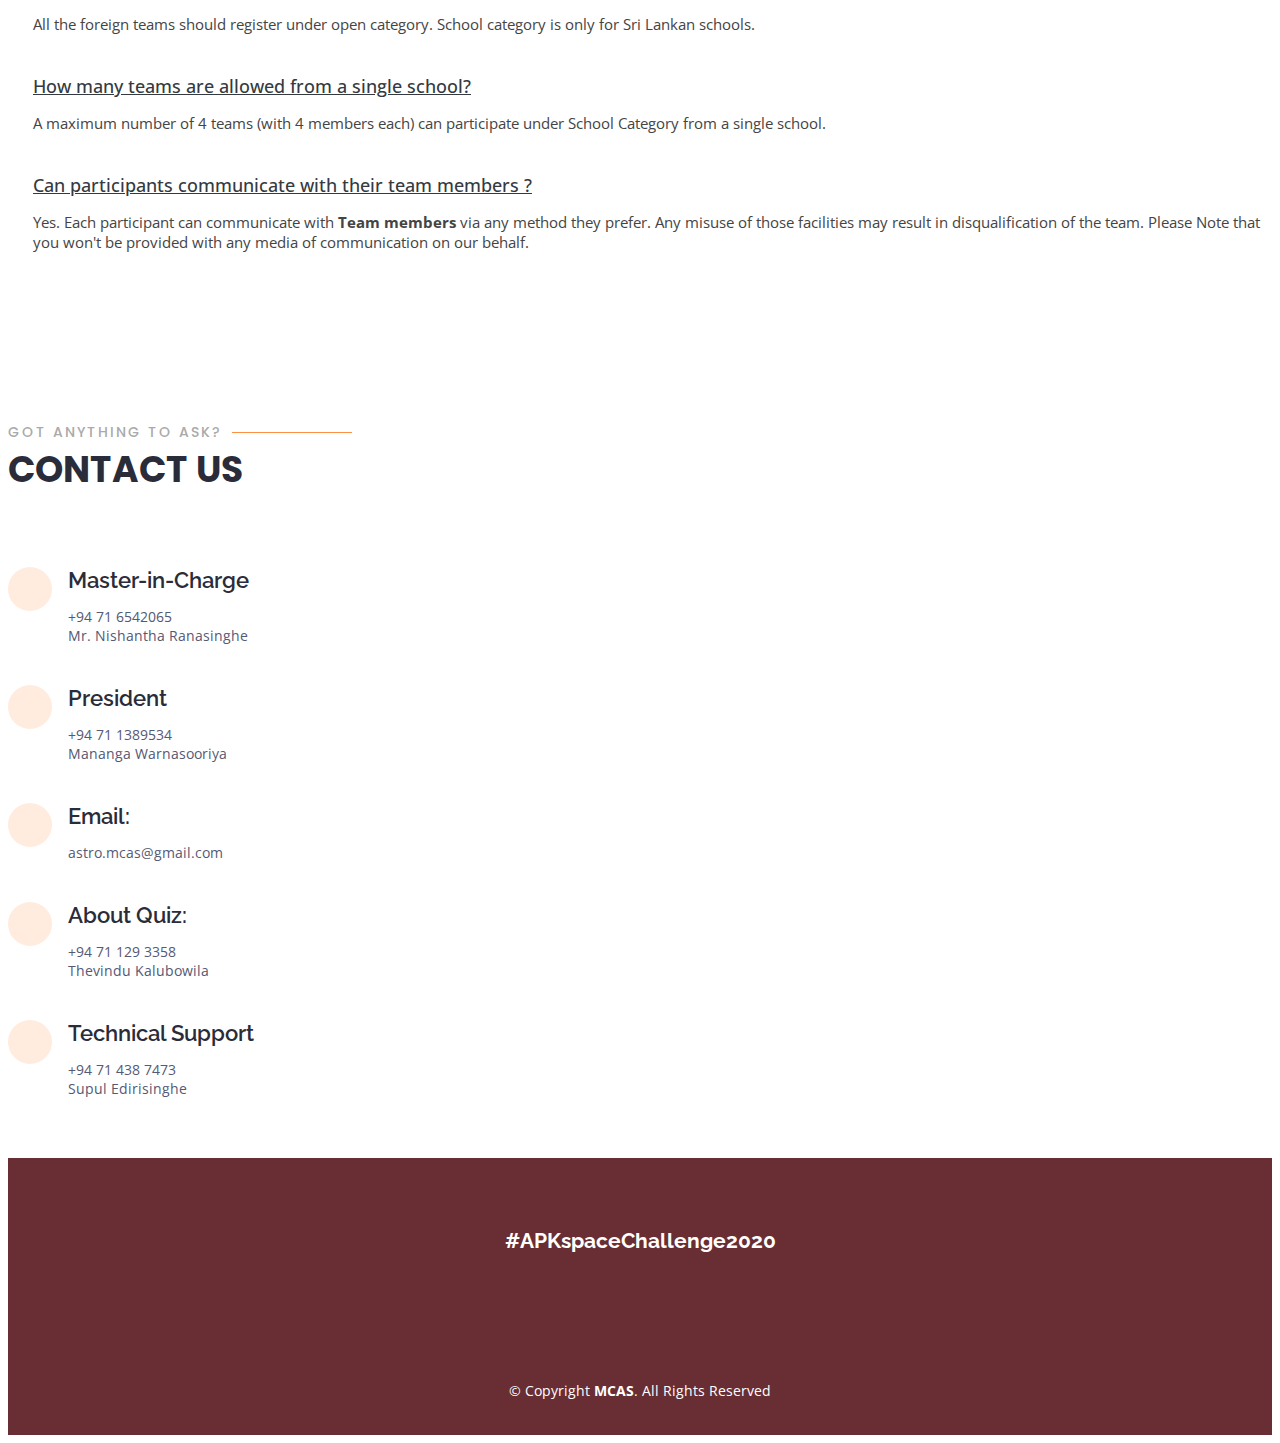
==== commit 2658f3a7: "Update index.html" ====
--- a/index.html
+++ b/index.html
@@ -195,12 +195,12 @@
           <p>Rules and Info</p>
         </div>
         <div class="tab-content" data-aos="fade-up">
-          <p>Detailed rules and Regulations can be found <a href="https://drive.google.com/file/d/1FUkmABSsbahYy07TThIWr5U0S2Z4Ja1l/view?usp=sharing" target="_blank" class="btn-learn-more">Here</a></p>
+          <p>Detailed rules and regulations can be found <a href="https://drive.google.com/file/d/1FUkmABSsbahYy07TThIWr5U0S2Z4Ja1l/view?usp=sharing" target="_blank" class="btn-learn-more">Here</a></p>
           
           <p> Participants are allowed to communicate with other team members during the challenge using any media they prefer.</p>
           <p class="font-italic"> Please note that the participants will not be provided with any media of communication on our behalf.</p>
           <p>When the competition starts, you will be redirected to the competition Portal.</p>
-          <p>You are allowed to submit the answers only within the specified time period.<b>Please note that anwsers submitted outside the allocated time period won't be accepted</b></p>
+          <p>You are allowed to submit the answers only within the specified time period.<b>Please note that answers submitted outside the allocated time period won't be accepted</b></p>
       <br>
       <p>The competition includes the following rounds.</p>
     </div>
@@ -216,7 +216,7 @@
             <div class="icon-box" data-aos="zoom-in-left" data-aos-delay="100" >
               <div class="icon"><i class="ri-survey-line" style="color: coral;"></i>      </div>
               <h4 class="title"><a href=""></a>Quiz</a></h4>
-              <p class="description">All the four members of the team should pariticipate in the Quiz. This round will consist of following categories</p>
+              <p class="description">All four members of the team should participate in the quiz. This round will consist of the following categories.</p>
             </div>
           </div>
         </div>
@@ -314,7 +314,7 @@
             <a data-toggle="collapse" href="#faq2" class="collapsed">When will the competition start? <i class="icofont-simple-up"></i></a>
             <div id="faq2" class="collapse" data-parent=".faq-list">
               <p>
-                competiton will commence on,<br>
+                The Competition will commence on,<br>
                 <ul>
                   <li>1<sup>st</sup>  June 2020 at 00:00 ( local time ) </li>
                   <li>31<sup>st</sup> May 2020 at 18:30 ( International Time ) </li>
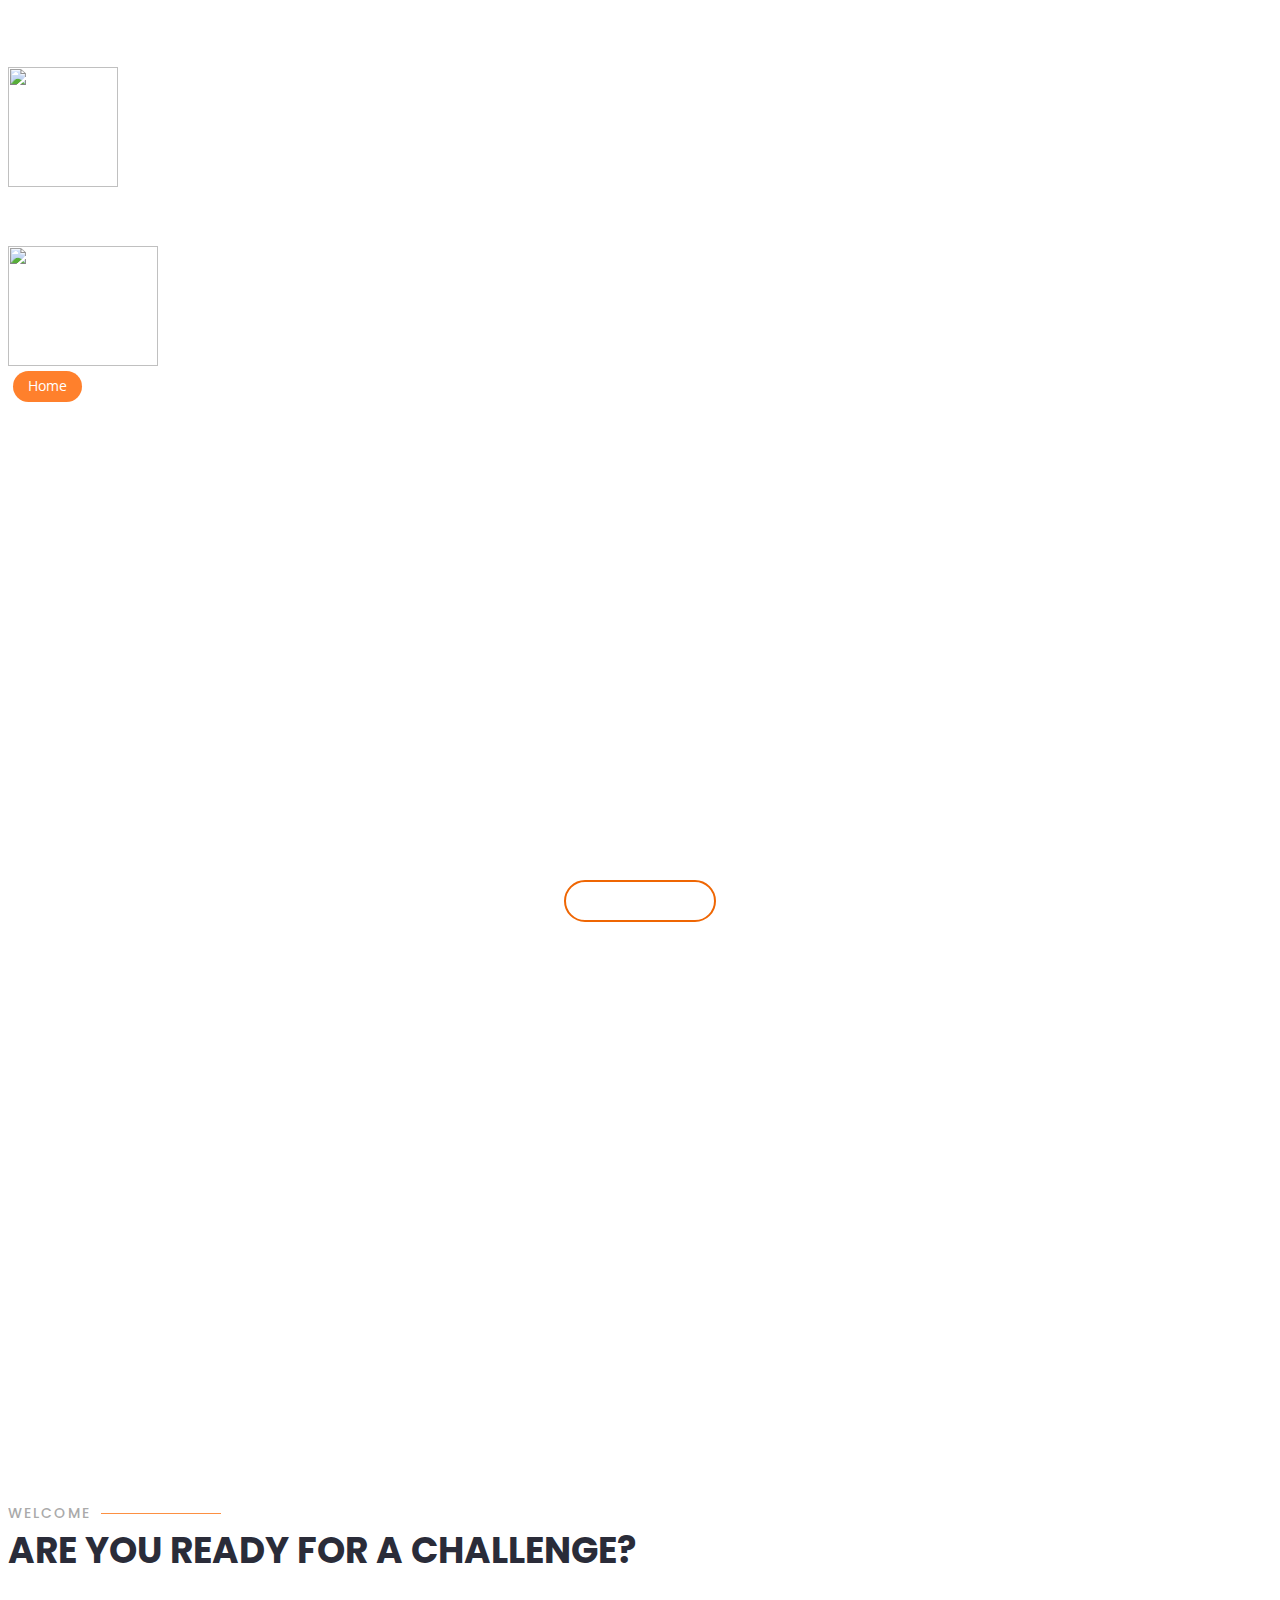
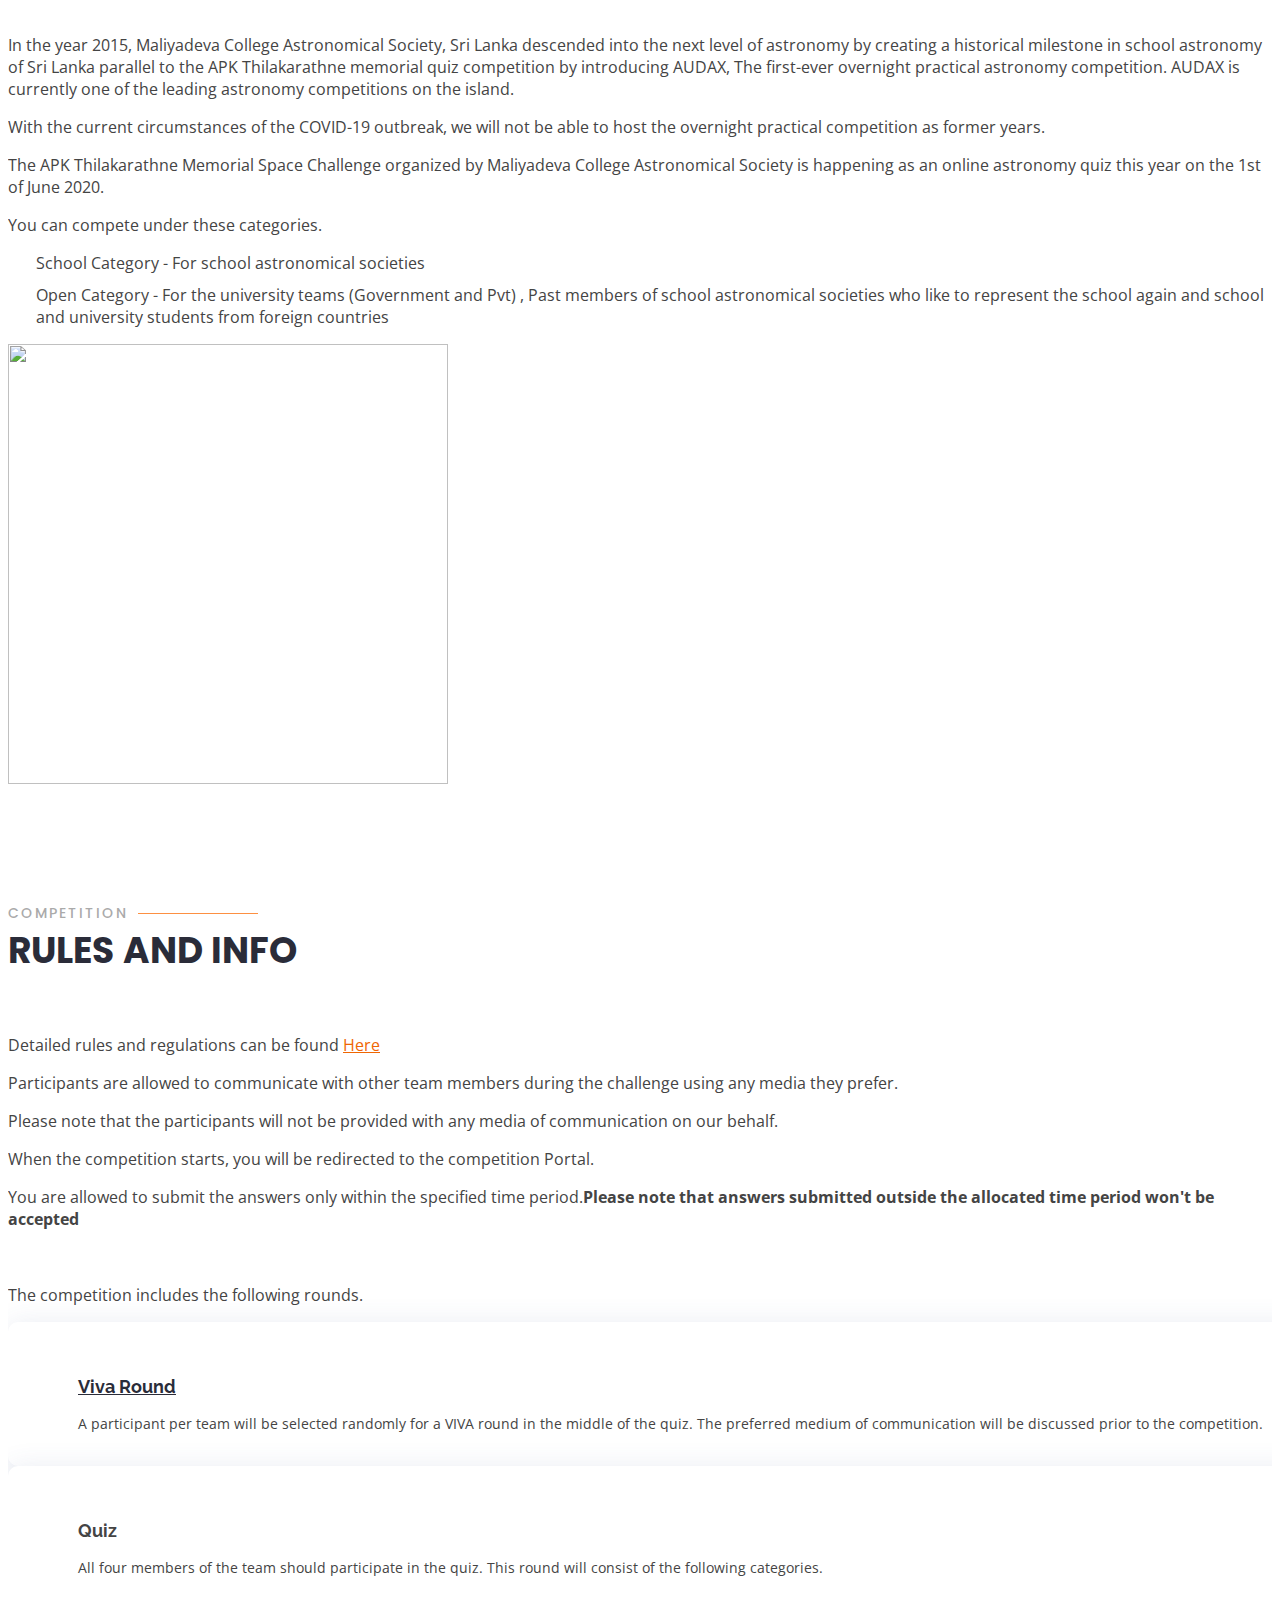
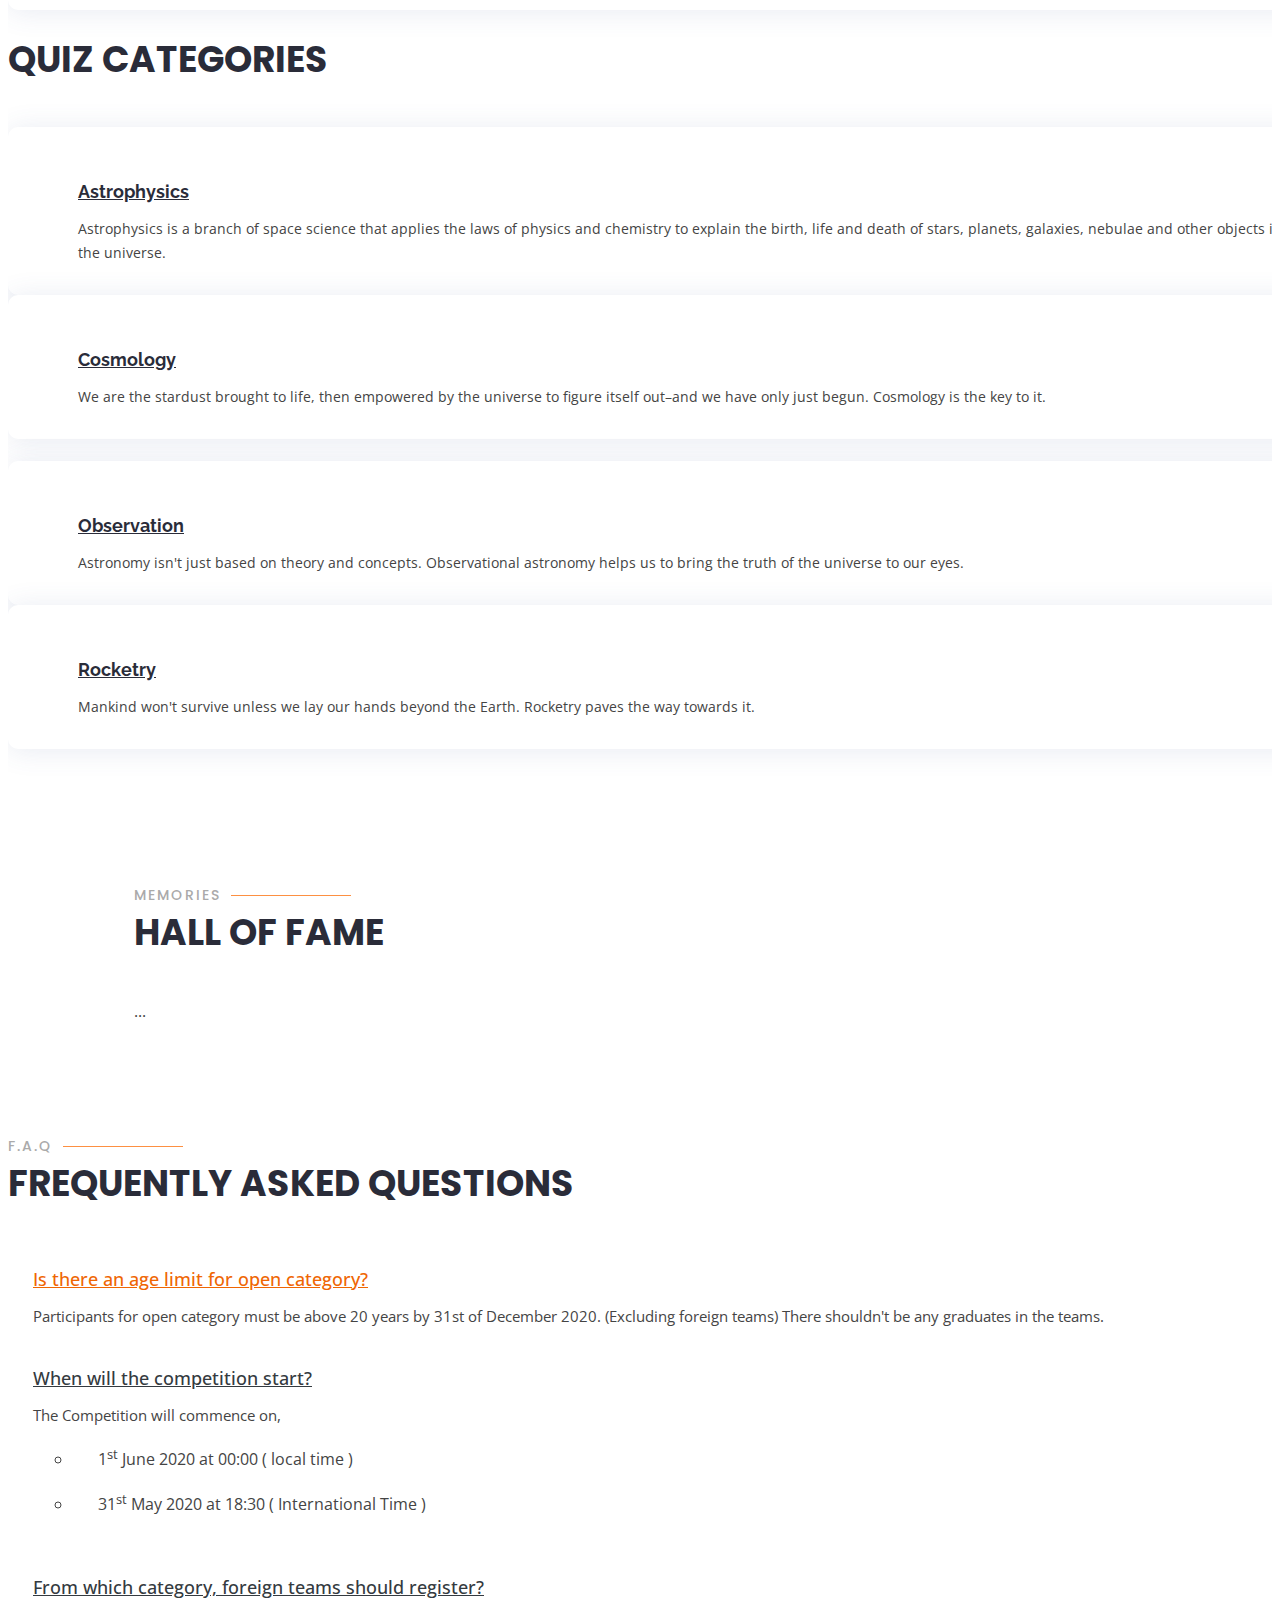
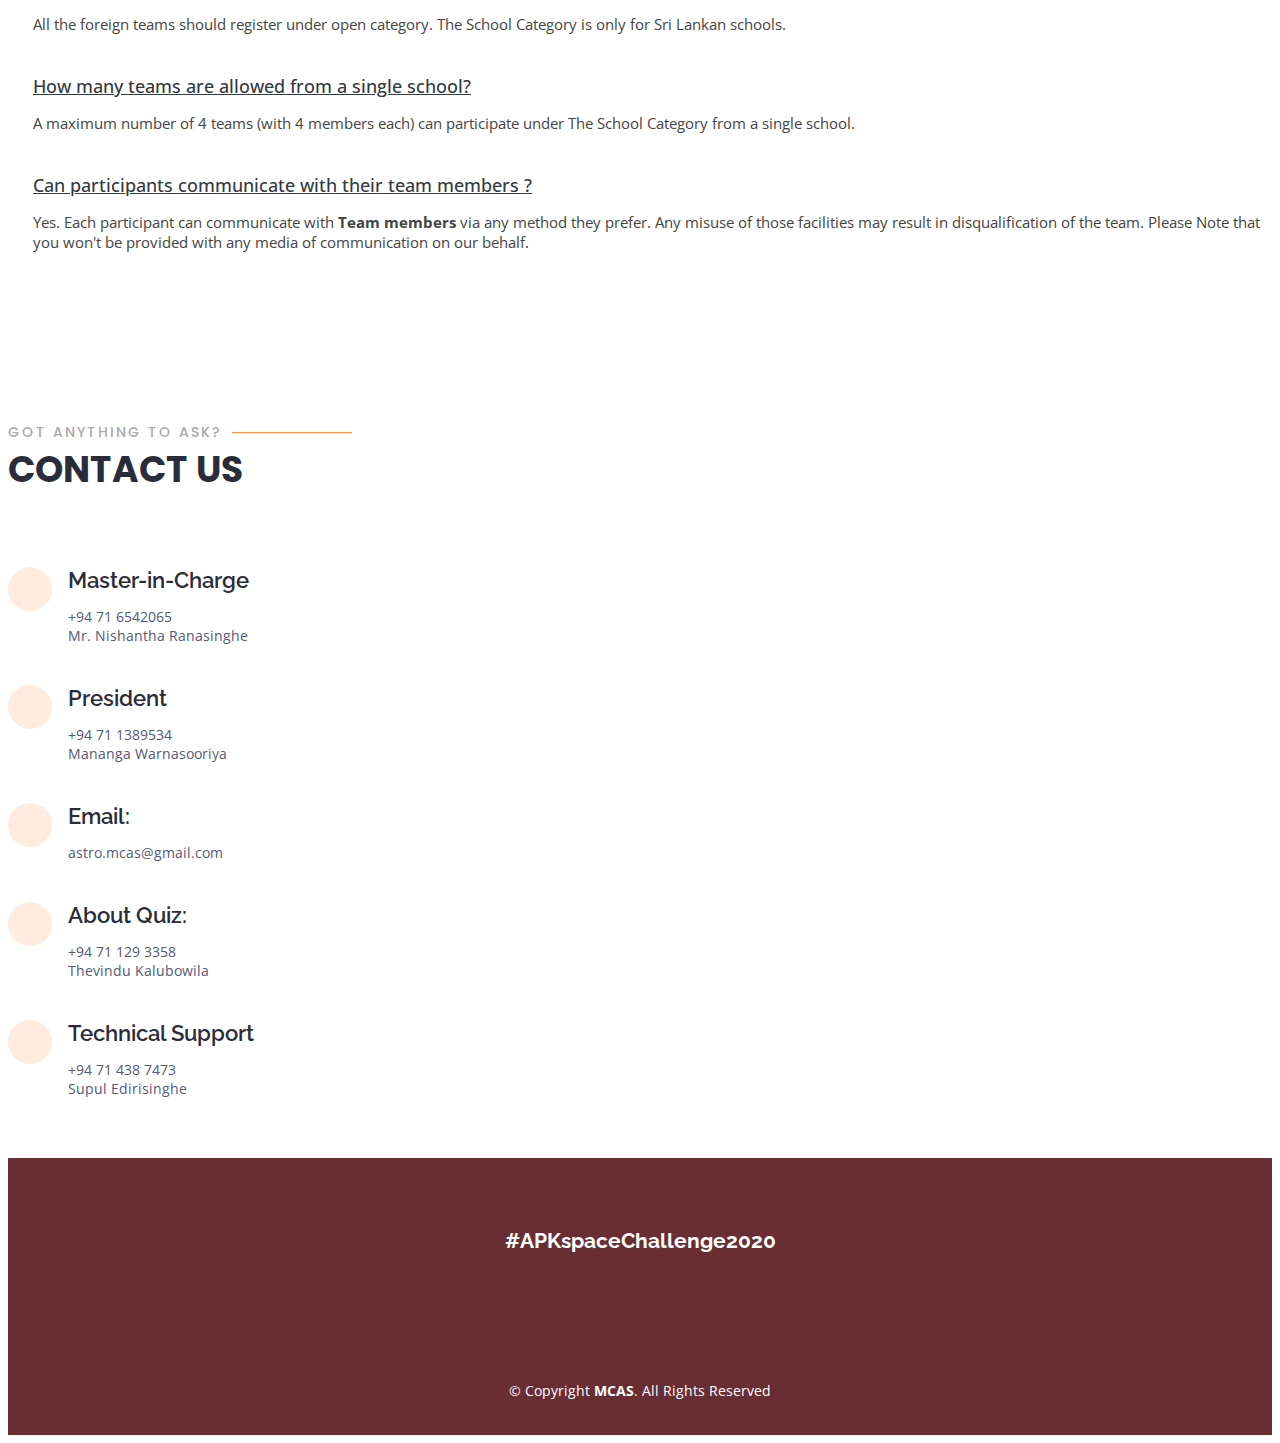
==== commit 887ae75b: "Update index.html" ====
--- a/index.html
+++ b/index.html
@@ -323,27 +323,27 @@
             </div>
           </li>
           <li data-aos="fade-up" data-aos-delay="400">
-            <a data-toggle="collapse" href="#faq4" class="collapsed">From which category, foreign teams should register?<i class="icofont-simple-up"></i></a>
+            <a data-toggle="collapse" href="#faq3" class="collapsed">From which category, foreign teams should register?<i class="icofont-simple-up"></i></a>
+            <div id="faq3" class="collapse" data-parent=".faq-list">
+              <p>
+                All the foreign teams should register under open category. The School Category is only for Sri Lankan schools.
+              </p>
+            </div>
+          </li>
+         
+
+          <li data-aos="fade-up" data-aos-delay="300">
+            <a data-toggle="collapse" href="#faq4" class="collapsed">How many teams are allowed from a single school? <i class="icofont-simple-up"></i></a>
             <div id="faq4" class="collapse" data-parent=".faq-list">
               <p>
-                All the foreign teams should register under open category. School category is only for Sri Lankan schools.
+                A maximum number of 4 teams (with 4 members each) can participate under The School Category from a single school.
               </p>
             </div>
           </li>
-         
-
-          <li data-aos="fade-up" data-aos-delay="300">
-            <a data-toggle="collapse" href="#faq3" class="collapsed">How many teams are allowed from a single school? <i class="icofont-simple-up"></i></a>
-            <div id="faq3" class="collapse" data-parent=".faq-list">
-              <p>
-                A maximum number of 4 teams (with 4 members each) can participate under School Category from a single school.
-              </p>
-            </div>
-          </li>
 
           <li data-aos="fade-up" data-aos-delay="400">
-            <a data-toggle="collapse" href="#faq4" class="collapsed">Can participants communicate with their team members ?  <i class="icofont-simple-up"></i></a>
-            <div id="faq4" class="collapse" data-parent=".faq-list">
+            <a data-toggle="collapse" href="#faq5" class="collapsed">Can participants communicate with their team members ?  <i class="icofont-simple-up"></i></a>
+            <div id="faq5" class="collapse" data-parent=".faq-list">
               <p>
                 Yes. Each participant can communicate with <b>Team members</b> via any method they prefer. Any misuse of those facilities may result in disqualification of the team. Please Note that you won't be provided with any media of communication on our behalf.
                </p>
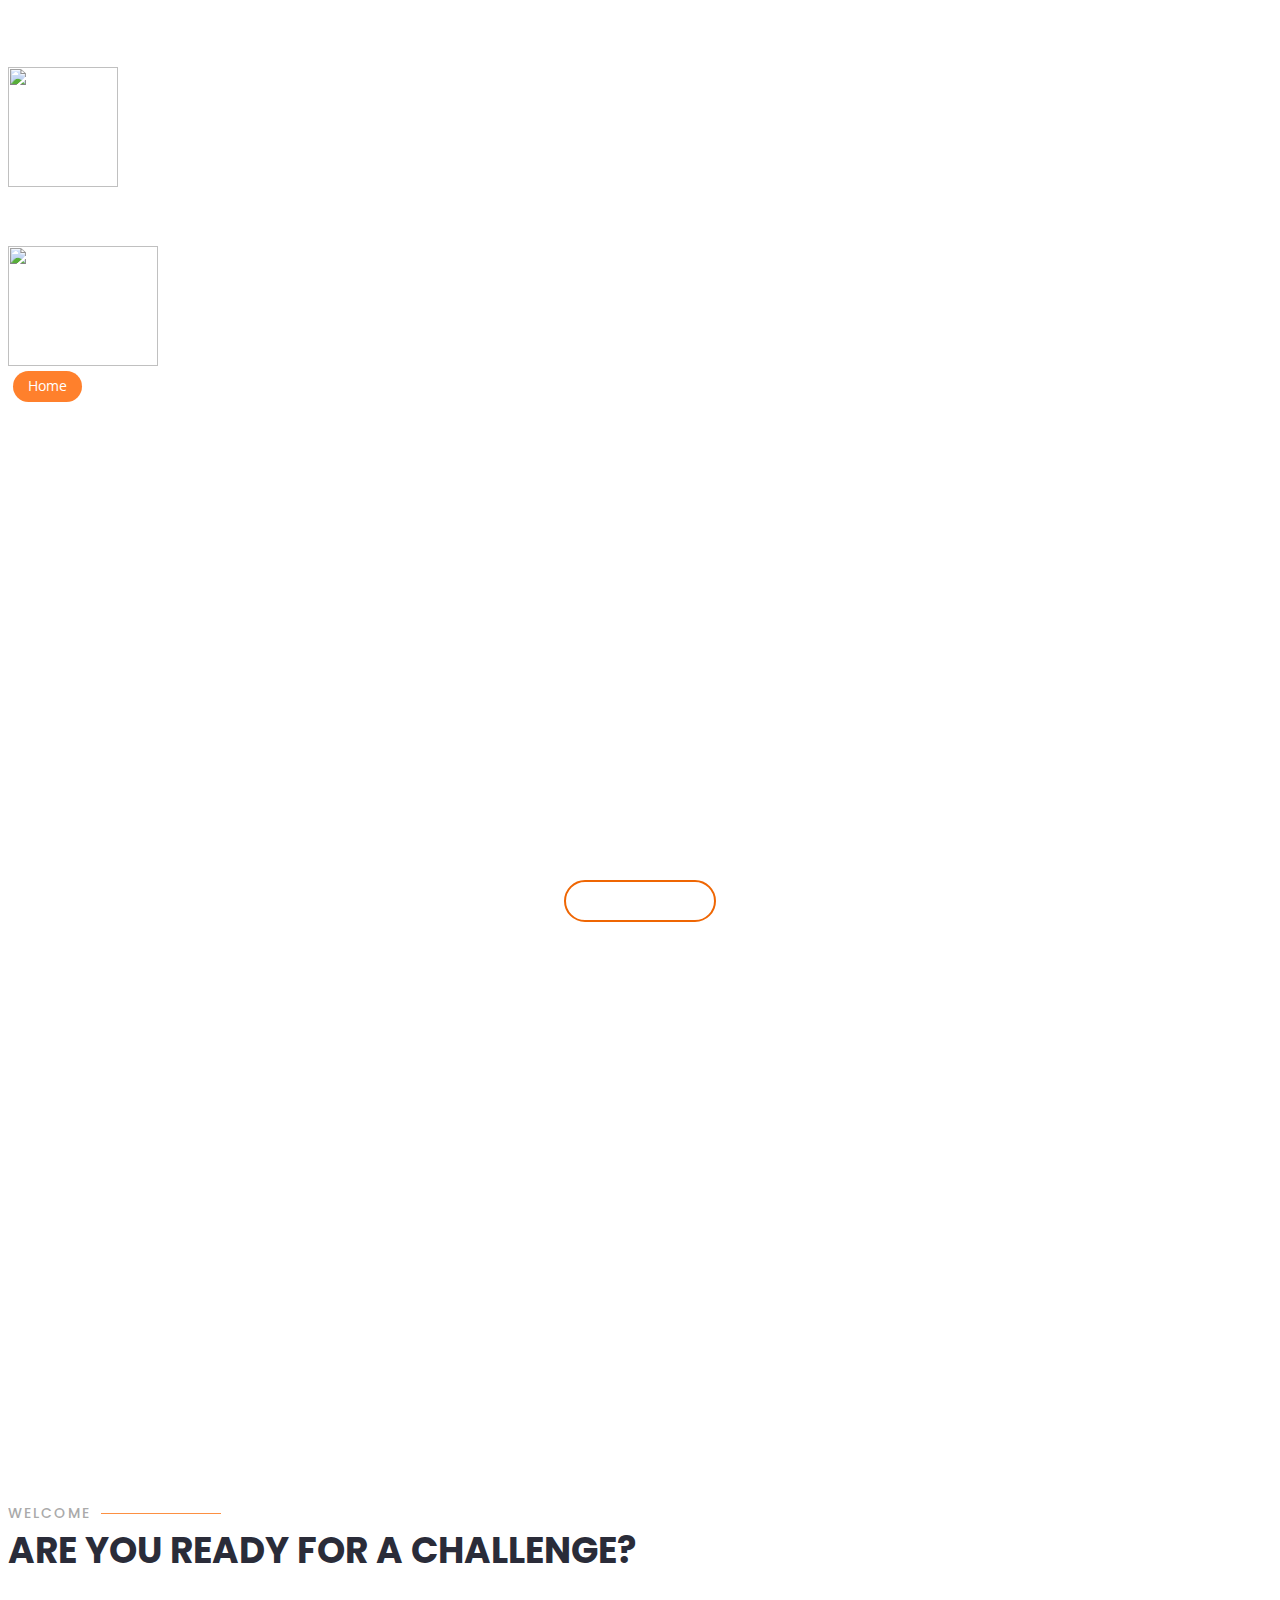
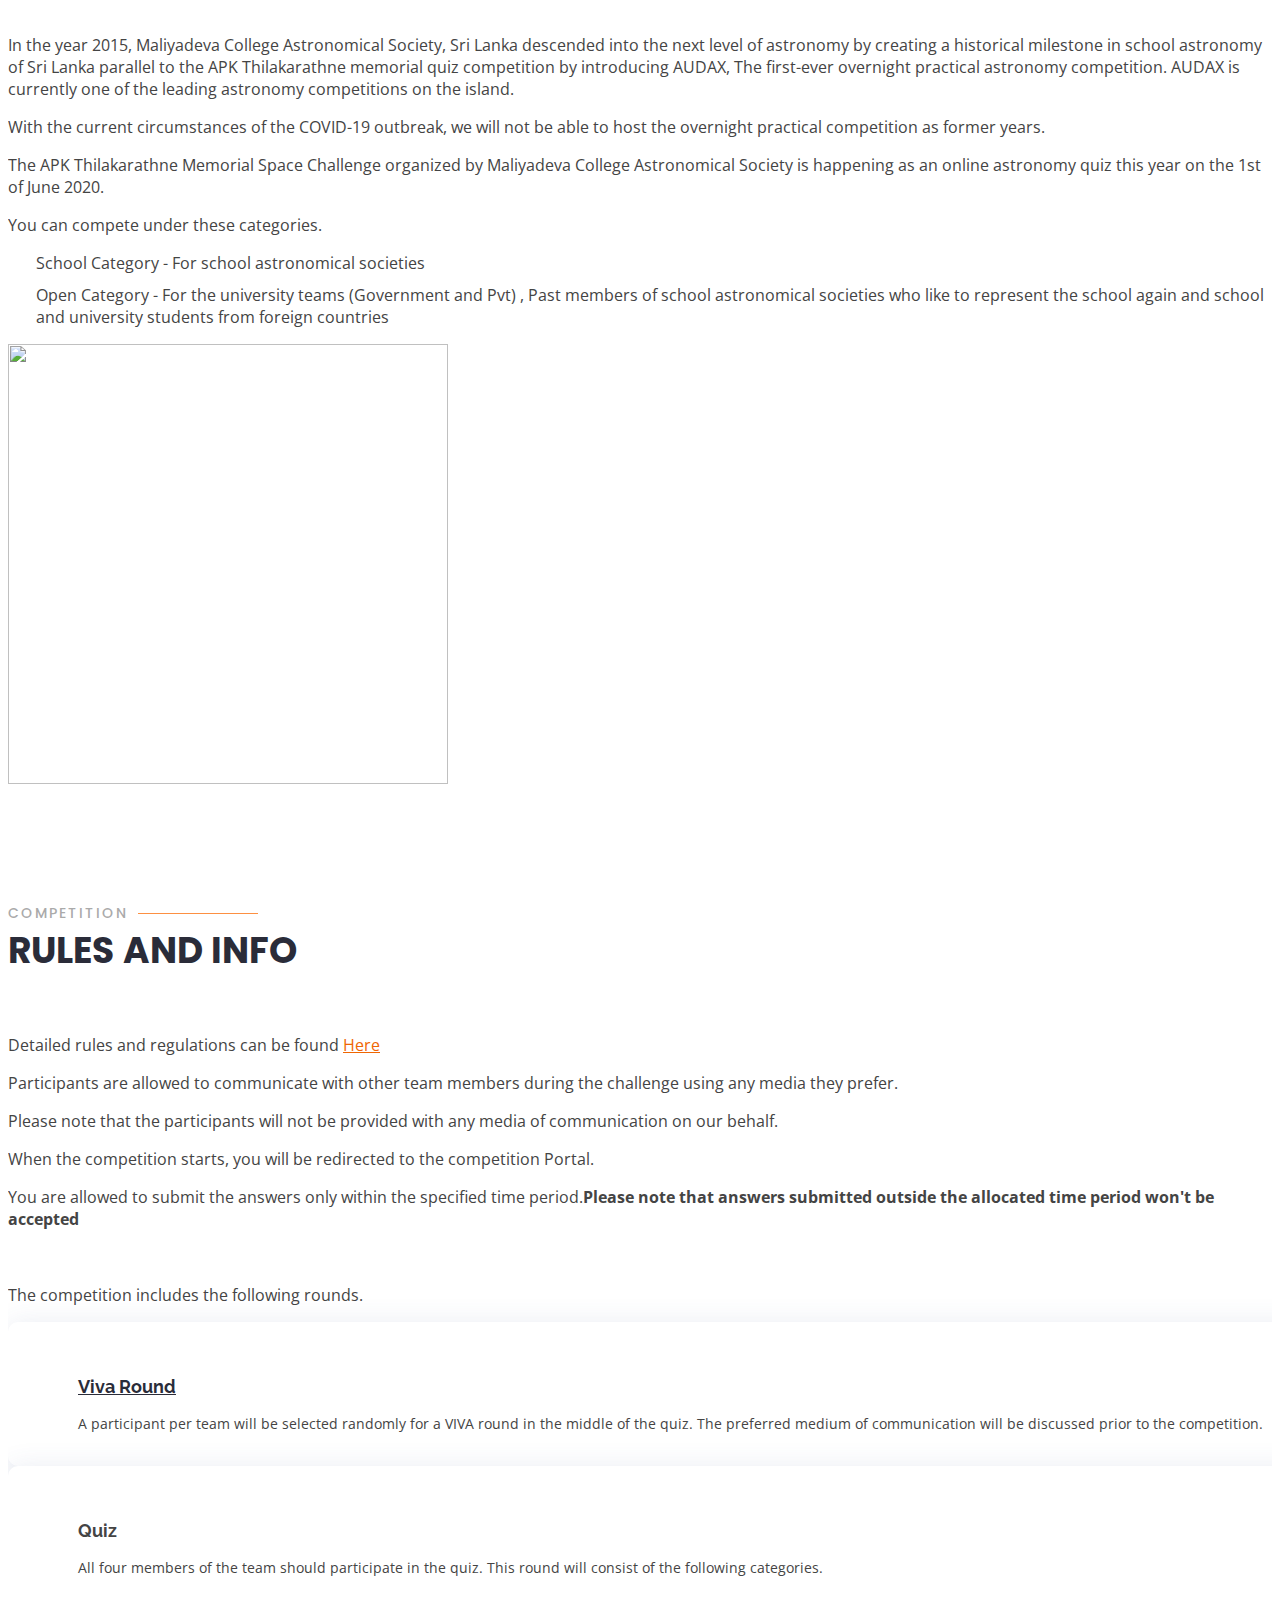
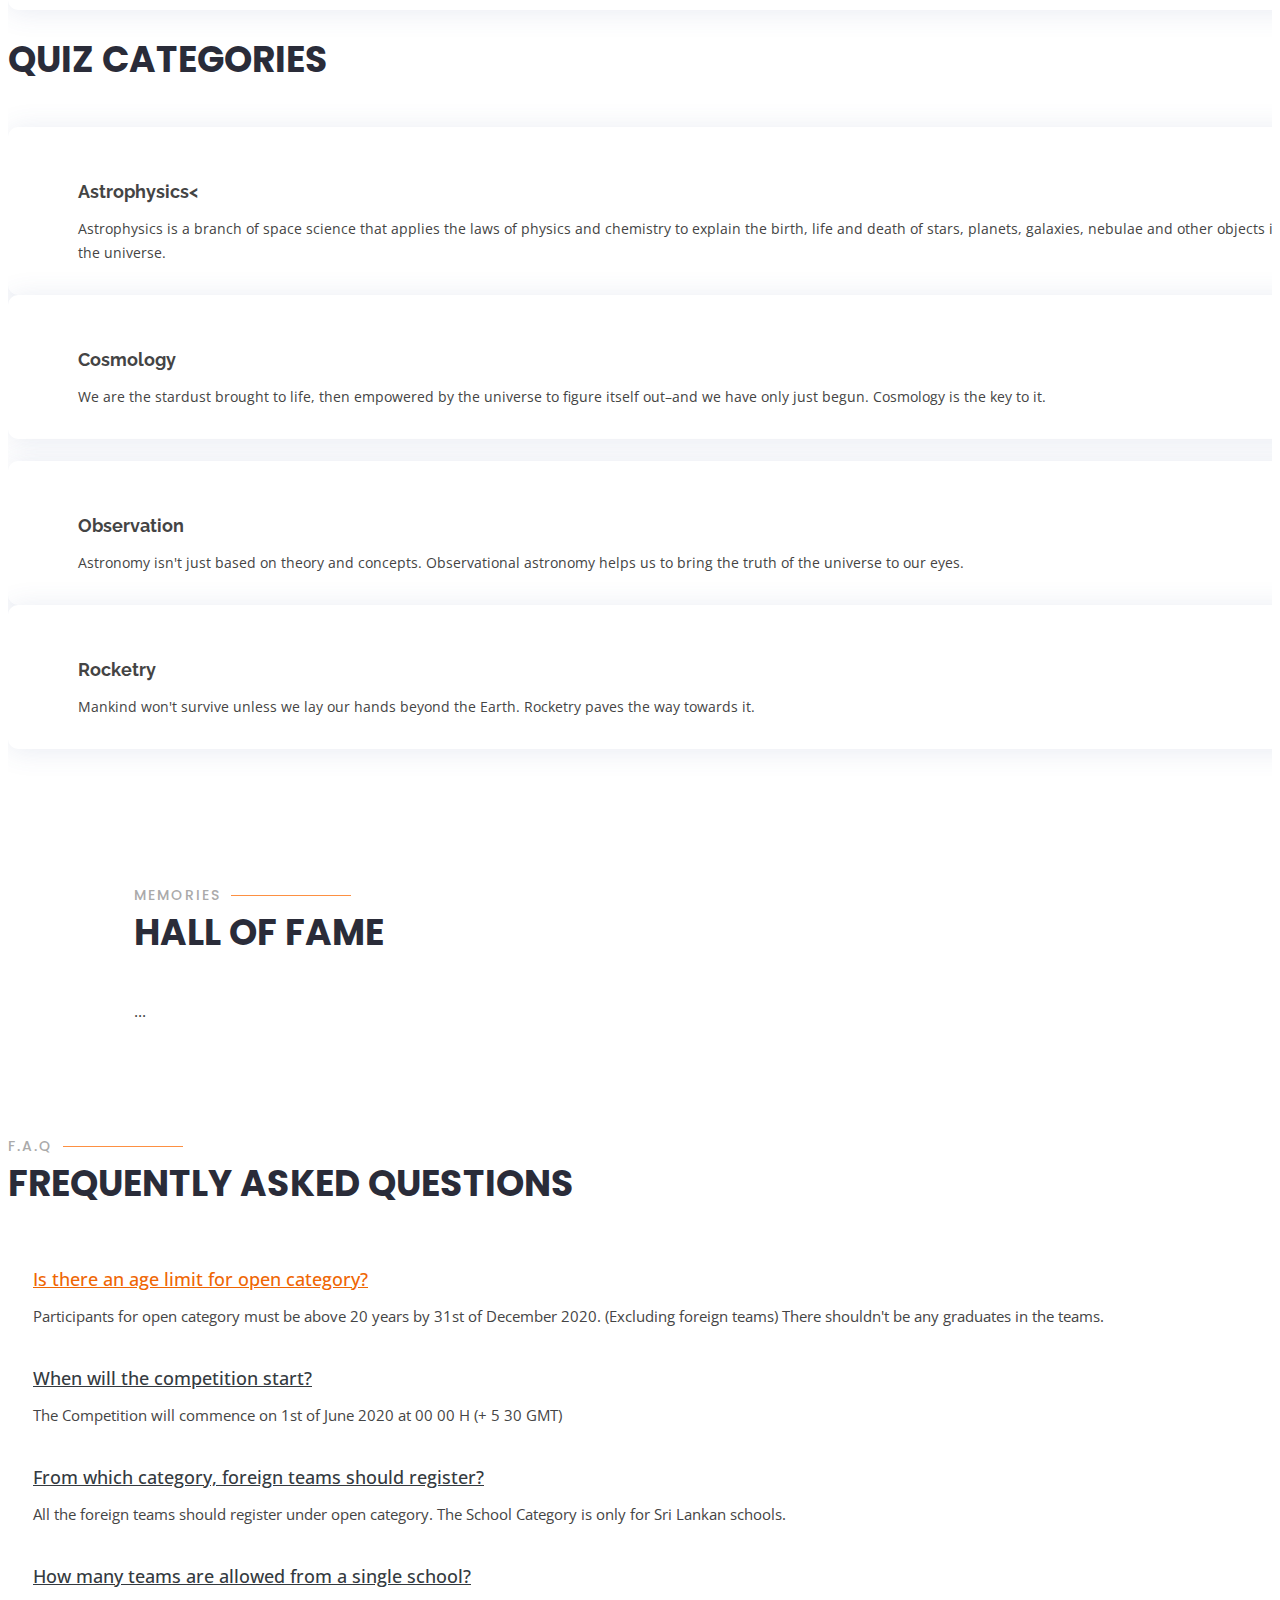
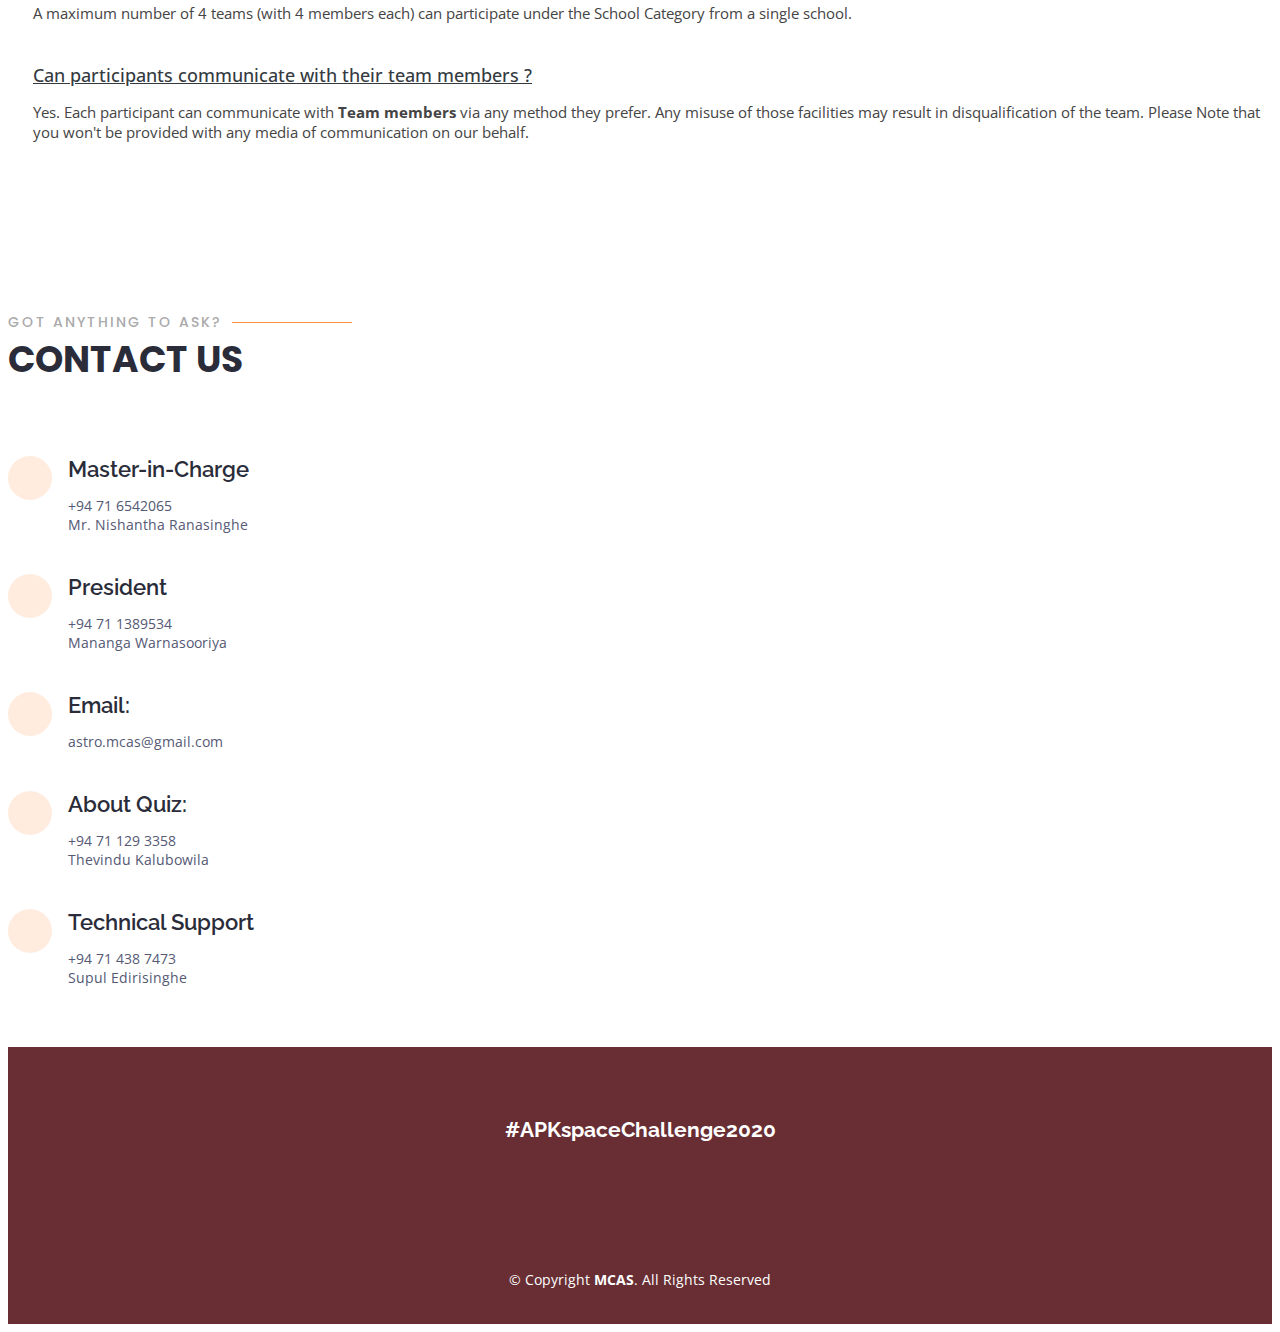
==== commit 894fa07d: "Update index.html" ====
--- a/index.html
+++ b/index.html
@@ -166,7 +166,7 @@
         </div>
 
         <div class="row content" data-aos="fade-up">
-          <div class="col-lg-6">
+          <div class="col-lg-6" style="text-align: ;">
             <p>
               In the year 2015, Maliyadeva College Astronomical Society, Sri Lanka descended into the next level of astronomy by creating a historical milestone in school astronomy of Sri Lanka parallel to the APK Thilakarathne memorial quiz competition by introducing AUDAX, The first-ever overnight practical astronomy competition. AUDAX is currently one of the leading astronomy competitions on the island.</p>
              <p>With the current circumstances of the COVID-19 outbreak, we will not be able to host the overnight practical competition as former years.</p>
@@ -231,14 +231,14 @@
           <div class="col-lg-5 col-md-6">
             <div class="icon-box" data-aos="zoom-in-left">
               <div class="icon"><i class="ri-compasses-2-line" style="color: #e906a5;"></i> </div>
-              <h4 class="title"><a href="">Astrophysics</a></h4>
+              <h4 class="title">Astrophysics<</h4>
               <p class="description">Astrophysics is a branch of space science that applies the laws of physics and chemistry to explain the birth, life and death of stars, planets, galaxies, nebulae and other objects in the universe.</p>
             </div>
             </div>
             <div class="col-lg-5 col-md-6 mt-5 mt-md-0">
               <div class="icon-box" data-aos="zoom-in-left" data-aos-delay="100">
                 <div class="icon"><i class="ri-reactjs-line" style="color: #e9bf06;"></i></div>
-                <h4 class="title"><a href="">Cosmology</a></h4>
+                <h4 class="title">Cosmology</h4>
                 <p class="description">We are the stardust brought to life, then empowered by the universe to figure itself out–and we have only just begun. Cosmology is the key to it.</p>
               </div>
             </div>
@@ -248,7 +248,7 @@
             <div class="col-lg-5 col-md-6 mt-5 mt-lg-0 ">
               <div class="icon-box" data-aos="zoom-in-left" data-aos-delay="100">
                 <div class="icon"><i class="ri-earth-fill" style="color: #3fcdc7;"></i></div>
-                <h4 class="title"><a href="">Observation</a></h4>
+                <h4 class="title">Observation</h4>
                 <p class="description">Astronomy isn't just based on theory and concepts. Observational astronomy helps us to bring the truth of the universe to our eyes.
                 </p>
               </div>
@@ -257,7 +257,7 @@
             <div class="col-lg-5 col-md-6 mt-5 mt-lg-0">
               <div class="icon-box" data-aos="zoom-in-left" data-aos-delay="200">
                 <div class="icon"><i class="ri-rocket-2-fill" style="color:#41cf2e;"></i></div>
-                <h4 class="title"><a href="">Rocketry</a></h4>
+                <h4 class="title">Rocketry</h4>
                 <p class="description">Mankind won't survive unless we lay our hands beyond the Earth. Rocketry paves the way towards it.</p>
               </div>
             </div>
@@ -314,11 +314,7 @@
             <a data-toggle="collapse" href="#faq2" class="collapsed">When will the competition start? <i class="icofont-simple-up"></i></a>
             <div id="faq2" class="collapse" data-parent=".faq-list">
               <p>
-                The Competition will commence on,<br>
-                <ul>
-                  <li>1<sup>st</sup>  June 2020 at 00:00 ( local time ) </li>
-                  <li>31<sup>st</sup> May 2020 at 18:30 ( International Time ) </li>
-                </ul>
+                The Competition will commence on 1st of June 2020 at 00 00 H (+ 5 30 GMT)
               </p>
             </div>
           </li>
@@ -336,7 +332,7 @@
             <a data-toggle="collapse" href="#faq4" class="collapsed">How many teams are allowed from a single school? <i class="icofont-simple-up"></i></a>
             <div id="faq4" class="collapse" data-parent=".faq-list">
               <p>
-                A maximum number of 4 teams (with 4 members each) can participate under The School Category from a single school.
+                A maximum number of 4 teams (with 4 members each) can participate under the School Category from a single school.
               </p>
             </div>
           </li>
@@ -396,7 +392,7 @@
                 <p>+94 71 129 3358 <br>Thevindu Kalubowila</p>
               </div>
               <div class="phone">
-                <i class="ri-customer-service-fill"></i>
+                <i class="ri-tools-line"></i>
                 <h4>Technical Support</h4>
                 <p>+94 71 438 7473<br>Supul Edirisinghe</p>
       
